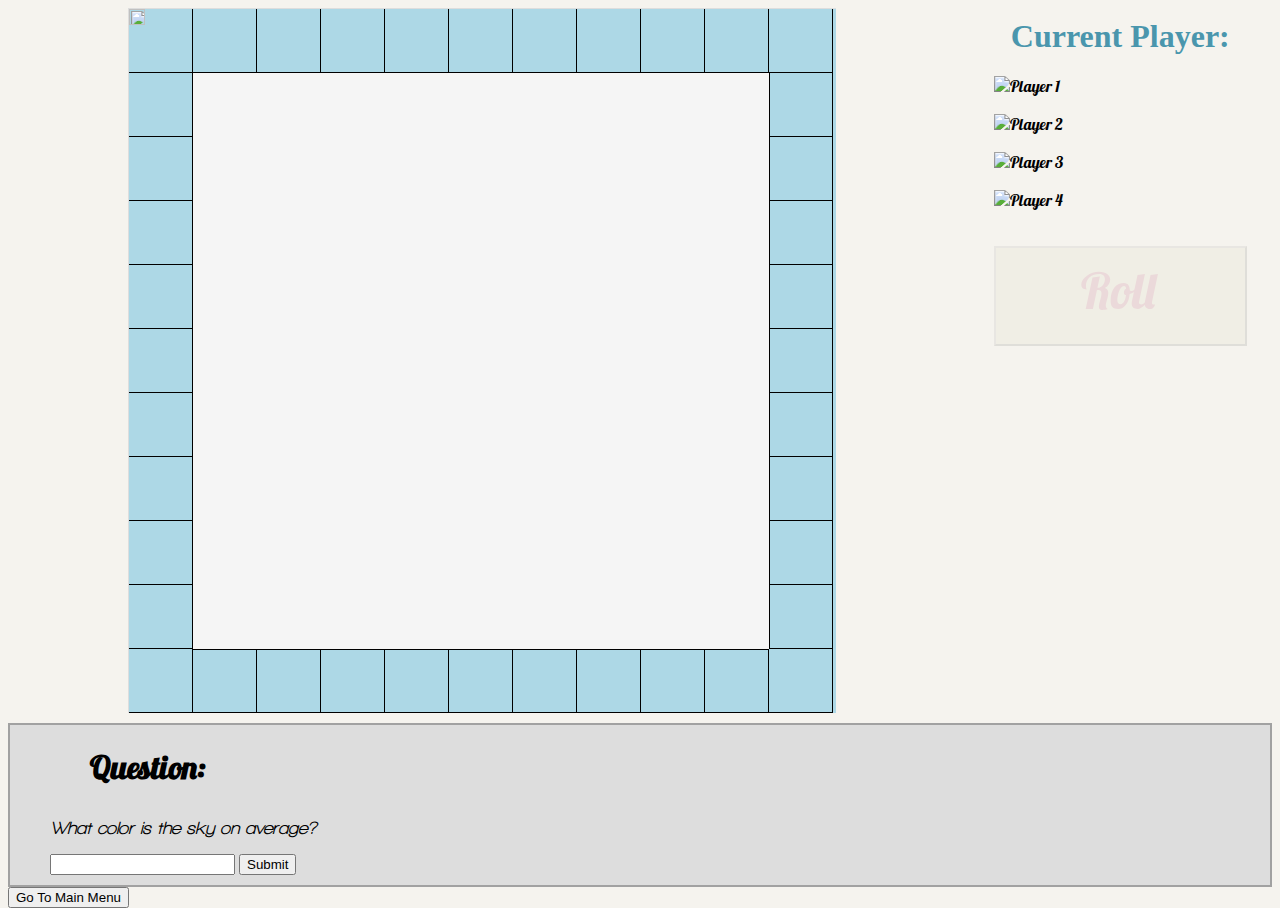
==== Board.html @ b1552538 "Merge remote-tracking branch 'origin/master'" ====
<!DOCTYPE html>
<html>
<link rel="stylesheet" href="main.css">
<script src="http://ajax.googleapis.com/ajax/libs/jquery/1.11.2/jquery.min.js">
    </script>
<script>
    
var mode = "multi";
var currentPlayer = "player1";
var player1Position = 1;
var player2Position = 1;
var player3Position = 1;
var player4Position = 1;

<<<<<<< HEAD
=======
var artsAndLiteratureQuestions = [["What nationality was Chopin?", "polish", 0], ["What's the best known artificial international language? ","esperanto", 0], ["Who lived at 221B, Baker Street, London?","sherlock holmes", 0], ["Who cut Van Gogh's ear?","himself", 0], ["What city did Salvador Dali live in?","figueras", 0], ["Who painted the Mona Lisa?","leonardo da vinci", 0], ["What Spanish artist said he would eat his wife when she died?","salvador dali", 0], ["Who wrote Julius Caesar, Macbeth and Hamlet?","william shakespeare", 0], ["Who wrote Lazarillo de Tormes?","anonymous", 0], ["What did the crocodile swallow in Peter Pan?","alarm clock", 0], ["What city was Lope de Vega born?","madrid", 0], ["What are the first three words of the bible?","in the beginning", 0], ["What did the 7 dwarves do for a job?","mining", 0], ["Who painted the Sistine Chapel?","michelangelo", 0], ["Who wrote La Colmena?","cela", 0], ["How many people went onto Noah's Ark?","8", 0], ["What was the name of Don Quixote's horse?","rocinante", 0], ["Who was Robin Hood's girlfriend?","marian", 0], ["Who wrote the James Bond books?","ian fleming", 0], ["Who wrote Dr. Jekyll and Mr. Hyde?","robert louis stevenson", 0], ["Who said, I think, therefore I am?","descartes", 0], ["Who wrote the Ugly Duckling?","hans christian andersen", 0], ["What coutry was El Greco born in?","greece", 0], ["What's the Hungarian word for pepper?","paprika", 0], ["Which painter did the group Mecano write a song about?","salvador dali", 0], ["Who wrote the Satanic Verses?","salman rushdie", 0], ["What was the first theatre play in Spain?","la celestina", 0], ["What's the most important book in the Muslim religion?","quran", 0]]

var entertainmentQuestions = [ ["In what year was Elvis' first ever concert?","1954", 0], ["Who sang the song My Way?","frank sinatra", 0], ["Who was the main actor in the movie Cocktail?","tom cruise", 0], ["Who was the main actor in Superman 2?","christoper reeve", 0], ["Who did Madonna marry?","sean penn", 0], ["Who sang the song White Christmas","bing crosby", 0], ["What year did Elvis Presley die?","1977", 0], ["What film star who was in 9 weeks is now a boxer?","mickey rourke", 0], ["Who was the director of the film Psycho?","alfred hitchcock", 0], ["In which city is Hollywood?","los angeles", 0], ["Who did John Lennon marry?","yoko ono", 0], ["Who wrote the song Johnny Be Good","chuck berry", 0], ["What was the first film with sound?","the jazz singer", 0], ["How many oscars did Alfred Hitchcock win?","none", 0], ["Which film about Germany won most prizes in 1976?","cabaret", 0], ["What year did the drummer of Def Lepperd lose his arm?","1984", 0]];

var geographyQuestions = [["Where are the Dolomites?","italy", 0], ["What's the capital of Kenya?","nairobi", 0], ["Which is the largest ocean?","pacific", 0], ["What's the capital of Honduras?","tegucigarpa", 0], ["What's the capital of Ethiopia?","addis ababa", 0], ["What's the capital of Ecuador?","quito", 0], ["What's the smallest country in the world?","vatican city", 0], ["What is the capital of Australia?","canberra", 0], ["What's the largest city in India?","bombay", 0], ["How many avenues radiate from the Arc de Triomphe in Paris?","12", 0], ["What's the capital of Denmark?","copenhagen", 0], ["What's the capital of Brazil?","brasilia", 0], ["What's the capital of Brazil?","thames", 0], ["What's the highest mountain in Africa?","kilimanjaro", 0], ["What's the capital of Finland?","helsinki", 0], ["Where is Mulhacen?","granada spain", 0], ["How many states are there in the United States of America?","50", 0], ["Which river passes through Madrid?","manzanares", 0], ["Which German city is famous for the perfume it produces?","cologne", 0], ["What's the capital of Monaco?","monaco", 0], ["Which is Britain's second largest city?","birmingham", 0], ["What is 15 metres high, 8 metres wide and 240 kilometers long?","wall", 0], ["What's the highest mountain in the world?","everest", 0], ["What's the capital of Scotland?","edinburgh", 0], ["Which country has the largest area: Australia, Brazil or India? ","brazil", 0], ["What city are the Luxembourg Gardens located?","paris", 0], ["Which mountains are between Spain and France?","pyrenees", 0], ["Which is the smallest ocean?","arctic", 0]];

var historyQuestions = [["How many wives did Henry the Eighth have?","6",0], ["Where was Franco born?","teruel",0], ["In what year did the first man go into space","1961",0], ["Who was the first man in space?","yuri gagarin",0], ["Where did the first atomic bomb explode for the first time in Japan?","hiroshima",0], ["Who said, Vini, vidi, vici?","julius caesar",0], ["What year did Christopher Columbus go to America?","1492",0], ["Who did Lady Diana Spencer marry?","prince charles",0], ["Who did Prince Rainier of Monaco marry?","grace kelly",0], ["What year did the Spanish Civil War end?","1939",0], ["What year did the First World War start?","1914",0], ["What year did the Second World War end?","1945",0], ["Can Queen Elizabeth the Second vote?","no",0], ["Who was the first president of America?","george washington",0], ["Who did Franco designate as his successor in 1969?","juan carlos",0], ["How many fingers did Ann Boleyn have?","11",0], ["Who was Felipe el Hermoso's wife? ","juana la loca",0], ["Did Neil Armstrong put his left or his right foot on the moon first?","left",0], ["What year did King Juan Carlos get married?","1962",0], ["In what decade was the last execution at the Tower of London?","1940s",0], ["What year did the Americans leave Vietnam?","1973",0], ["Who was the first man on the moon?","neil armstrong",0], ["What religion was Adolf Hitler?","catholic",0], ["Where was Marco Polo's home town?","venice",0], ["Which Italian leader was terribly afraid of the evil eye?","benito mussolini",0], ["How many children has Queen Elizabeth the Second got?","4",0], ["What's the real name of Siddartha Gautama?", "buddha", 0], ["What's the name of the famous big clock in London? ", "big ben", 0], ["In what city was Christopher Columbus born?", "genoa", 0], ["What year did the American Civil War end?", "1865", 0], ["What country gave Florida to the USA in 1891?", "spain", 0], ["Who gave his name to the month of July?", "julius caesar", 0], ["What did the Montgolfier brothers invent?", "balloon", 0], ["What year was President Kennedy killed?", "1963", 0], ["What stopped in London at 3:45 on August 5th, 1975?", "big ben", 0], ["What nationality was Marco Polo?", "italian", 0] ];
    
var sportsQuestions = [["Who won a gold medal for Spain in cycling in the 1992 Olympics?","jose manuel moreno",0], ["Who is the tallest basketball player in the world? ","manute boll",0], ["Who was the first U.S. volleyball player to win three Olympic gold medals?","krach kiraly",0], ["What was the only team to win two World Series in the 1980's?","los angeles dodgers",0], ["What NFL team is known as the ain'ts when on a losing streak?","new orleans saints",0], ["What's an NBA player deemed to be if he's received the Maurice Podoloff Trophy?","most valuable player",0], ["What Washington Capitals goalie earned the nicknames Ace and Net Detective?","jim carey",0], ["What NBA team plays home games in the Alamo dome?","san antonio spurs",0], ["Who graciously switched to number 77 so Phil Esposito's number 7 could be retired in Boston Garden?","raymond bourque",0], ["What company's logo is called the swoosh?","nike",0], ["What Red Sox catcher's erect posture earned him the clubhouse nickname Frankenstein?","carlton fisk",0], ["What sport did Herve Filion top with a record of 14,084 wins?","harness racing",0], ["What team hired the NFL's first professional cheerleading squad, in 1972?","dallas cowboys",0], ["What Native American language was Super Bowl XXX the first to be broadcast in?","navajo",0], ["What nickname do boxing fans call 300-pound Eric Esch, King of the Four-Rounders?","butterbean",0], ["What diet drink was hyped by Coca-Cola for having only only calorie, in 1963?","tab",0], ["What comic actor scored huge sales with his Bad Golf Made Easy instructional videos?","leslie nielson",0], ["What country fielded 1996 Olympic women's teams that won gold in basketball, soccer and softball?","united states of america",0], ["What Grand Slam golf tournament has the most clubhousers sipping mint juleps?","the masters",0], ["Who is the only tennis player to have won each of the four grand slam events at least four times?","steffi graf",0], ["What decade saw names first appear on the backs of NFL jerseys?","1960s",0], ["What position must college footballers play to receive the Davey O'Brien Award?","quarterback",0], ["What disorder did Muhammad Ali develop after years of catching blows?","parkinson's syndrome",0], ["What is  the common term for the ailment lateral humeral epicondylitis?","tennis elbow",0], ["What racing competition became a best-of-nine series in 1995?","the america's cup",0], ["Who was the first athlete to rap at a Pro Bowl musical gala in 1995?","deion sanders",0], ["What woman won five U.S. figure skating titles from 6 to 173, but never an Olympic gold medal?","janet lynn",0], ["Who was the first female jockey to win five races in one day at a New York track?","julie krone",0]];
    
var scienceQuestions = [["What does the female praying mantis do after she's made love?","sexual cannibalism",0], ["how many colors are there in the rainbow","7",0], ["How many legs has a spider got?","8",0], ["What type of elephant has got the biggest ears?","african",0], ["Who invented the electric light bulb?","thomas edison",0], ["Who invented the telephone?","alexander bell",0], ["Which fingernail grows fastest?","middle",0], ["What temperature in Celsius does water boil at?","100",0], ["Who discovered penicillin?","alexander fleming",0], ["What did Joseph Priesley discover in 1774?","oxygen",0], ["Where is the smallest bone in the body?","ear bone",0], ["Which is the only mammal that can't jump?","elephant",0], ["What does the roman numeral C represent?","100",0], ["What's the smallest type of tree in the world?","bonsai",0], ["Who invented television?","john baird",0], ["Which planet is nearest the sun?","mercury",0], ["What's the hardest rock?","diamond",0], ["How much(in kilograms) does a litre of water weigh?","1",0]];
    
$(document).ready(function(){
    determineState();
});
>>>>>>> origin/master

$(document).ready(function() { init() })

function init() {
    $('#overlay').click(function() { closeDialog(); });
    checkboxlimit(document.forms.categorySelection['category'], 2);
    openDialog();
}

function checkboxlimit(checkgroup, limit){
    for (var i=0; i<checkgroup.length; i++){
        checkgroup[i].onclick=function(){
        var checkedcount=0
        for (var i=0; i<checkgroup.length; i++)
            checkedcount+=(checkgroup[i].checked)? 1 : 0
        if (checkedcount>limit){
            alert("You can check a maximum of "+limit+" boxes.")
            this.checked=false
            }
        }
    }
}


function openDialog(element) {
    $('#overlay').css('height', $(document.body).height() + 'px')
    $('#overlay').show()
    $('#dialog').html($(element).html())
    centerMe('#dialog')
    $('#dialog').show();
}

function closeDialog() {
    $('#overlay').hide();
    $('#dialog').hide().html('');
}

function centerMe(element) {
    //pass element name to be centered on screen
    var pWidth = $(window).width();
    var pTop = $(window).scrollTop()
    var eWidth = $(element).width()
    var height = $(element).height()
    $(element).css('top', '130px')
    //$(element).css('top',pTop+100+'px')
    $(element).css('left', parseInt((pWidth / 2) - (eWidth / 2)) + 'px')
}
    
function determineState(){
    var url = document.URL;
    var urlParamaters = [];
    urlParamaters = url.split('?');
    if(urlParamaters[1] == "single")
    {
        mode = "single";  
    }
    else
    {
        mode = "multi";
    }
}
    
function updateBoard(){
    var previousPlayerNumber = parseInt(currentPlayer[6]) - 1;
    if (previousPlayerNumber == 0) previousPlayerNumber = 4;
    var previousPlayer = "player" + previousPlayerNumber + "Icon";
    document.getElementById(previousPlayer).style.width = "20%";
    var player = currentPlayer + "Icon";
    document.getElementById(player).style.width = "40%";
    document.getElementById("questionAnswer").value = "";
}
function movePlayer()
        {
            var position;
            switch(currentPlayer){
                    case "player1":
                                
                                var newPosition = player1Position + rollDice();
                                if(newPosition > 40) newPosition -= 40;
                                player1Position = newPosition;
                                position = "space" + newPosition; 
                                break;
                    case "player2":
                                var newPosition = player2Position + rollDice();
                                if(newPosition > 40) newPosition -= 40;
                                player2Position = newPosition;
                                position = "space" + newPosition; 
                                break;
                    case "player3":
                                var newPosition = player3Position + rollDice();
                                if(newPosition > 40) newPosition -= 40;
                                player3Position = newPosition;
                                position = "space" + newPosition; 
                    break;
                    case "player4": 
                                var newPosition = player4Position + rollDice();
                                if(newPosition > 40) newPosition -= 40;
                                player4Position = newPosition;
                                position = "space" + newPosition; 
                    break;
                    default: break;
            }
                    
            var playerDivs = []
            playerDivs = document.getElementsByClassName(currentPlayer);
            for(var i=0; i < playerDivs.length; i++)
            {
                playerDivs[i].style.display = "none";
            }
            document.getElementById(position).getElementsByClassName(currentPlayer)[0].style.display = "block";
            rollDiceDisabled();
            cyclePlayers();
        }
function cyclePlayers(){
 if(mode == "single")
 {
     
 }
 else if (mode == "multi")
 {
    var playerNumber = currentPlayer[6];
    var number = parseInt(playerNumber);
    switch(number){
        case 1: number += 1; break;
        case 2: number += 1; break;
        case 3: number += 1; break;
        case 4: number = 1; break;
        default: break;
    }
    currentPlayer = "player" + number;
    updateBoard();
 }   
}
    
function getCurrentPlayer(){
    return currentPlayer;
}

    
function rollDiceDisabled(){
     var rollButton = document.getElementById("rollButton");
    rollButton.disabled = true;
    rollButton.style.opacity = .1;
}
    
function rollDiceAvailable() {
    var rollButton = document.getElementById("rollButton");
    rollButton.disabled = false;
    rollButton.style.opacity = 1;
}
    
function answerQuestion() {
        var rightAnswer = "blue";
        var answerSubmitted = document.getElementById("questionAnswer").value;
        if(answerSubmitted == rightAnswer)
            rollDiceAvailable();
    
}
function rollDice(){
       var x = Math.floor((Math.random() * 6) + 1);
        string = "You rolled a " + x;
       document.getElementById("rolledNumber").innerHTML = string;
    return x;
    
}
function nextPlayer() {
    //insert function 
}

function updateQuestion(){
    var newQuestion = "New Question Here"; //Change to cycle through questions
    document.getElementById("Question").innerHTML = newQuestion;
}
    
function setupBoard() {
    closeDialog();
    //NEEDS TO ACTUALLY READ THE VALUES AND SETUP THE BOARD WITH QUESTIONS
}

</script>
<head>
<link rel="stylesheet" href="main.css">
<body bgcolor="#F5F3EE">

<div id="dialog" class="dialog" style="display:none">
    <h1 style="font-family:Lobster; margin-left:10px; color:#4A96AD">QuizDown</h1>
    <p style="margin-left:10px; font-family: Walkway">Please select two topics from below:</p>
    <form id="categorySelection" name="categorySelection">
        <input type="checkbox" name="category" value="Art&Literature">  Arts & Literature<br><br>
        <input type="checkbox" name="category" value="Entertainment">   Entertainment<br><br>
        <input type="checkbox" name="category" value="Geography">   Geography<br><br>
        <input type="checkbox" name="category" value="History">   History<br><br>
        <input type="checkbox" name="category" value="Sports">   Sports<br><br>
        <input type="checkbox" name="category" value="Science">   Science<br><br>
        </form>
    <div class="container" style="display:inline-block; padding-left:10px;width:90%">
    <input type="button" style="width: auto;" value="Create Questions"> 
    <input type="button" style="width: 100px; float: right; background-color: #4A96AD" value="Submit" onClick="setupBoard()">
    
    </div>
    
</div>
<div id="overlay" style="display:none">  
</div>
<div id="content" style="display:none">
</div>


    
    <div id="boardDiv" style="display:block; width: 75%; float: left">
    <ul class="fields">
        <li class="field" id="space1">
        <img class="player1" src="http://i76.photobucket.com/albums/j16/Karan_Khatter/RedGamePiece_zpsaoradxhb.png" style="display:block; height:50%; width:50%; float:left">
        <img class="player2" src="http://i76.photobucket.com/albums/j16/Karan_Khatter/BlueGamePiece_zpspgdxhqxu.png" style="display:none; height:50%; width:50%; float: left">
        <img class="player3" src="http://i76.photobucket.com/albums/j16/Karan_Khatter/YellowGamePiece_zps1jjbjxfj.png" style="display:none; height:50%; width: 50%; float: left">
        <img class="player4" src="http://i76.photobucket.com/albums/j16/Karan_Khatter/GreenGamePiece_zpssfebx0am.png" style="display:none; height:50%; width: 50%; float: left">
        </li>
        <li class="field" id="space2">
           <img class="player1" src="http://i76.photobucket.com/albums/j16/Karan_Khatter/RedGamePiece_zpsaoradxhb.png" style="display:none; height:50%; width:50%; float:left">
        <img class="player2" src="http://i76.photobucket.com/albums/j16/Karan_Khatter/BlueGamePiece_zpspgdxhqxu.png" style="display:none; height:50%; width:50%; float: left">
        <img class="player3" src="http://i76.photobucket.com/albums/j16/Karan_Khatter/YellowGamePiece_zps1jjbjxfj.png" style="display:none; height:50%; width: 50%; float: left">
        <img class="player4" src="http://i76.photobucket.com/albums/j16/Karan_Khatter/GreenGamePiece_zpssfebx0am.png" style="display:none; height:50%; width: 50%; float: left">
        </li>
        <li class="field" id="space3">
           <img class="player1" src="http://i76.photobucket.com/albums/j16/Karan_Khatter/RedGamePiece_zpsaoradxhb.png" style="display:none; height:50%; width:50%; float:left">
        <img class="player2" src="http://i76.photobucket.com/albums/j16/Karan_Khatter/BlueGamePiece_zpspgdxhqxu.png" style="display:none; height:50%; width:50%; float: left">
        <img class="player3" src="http://i76.photobucket.com/albums/j16/Karan_Khatter/YellowGamePiece_zps1jjbjxfj.png" style="display:none; height:50%; width: 50%; float: left">
        <img class="player4" src="http://i76.photobucket.com/albums/j16/Karan_Khatter/GreenGamePiece_zpssfebx0am.png" style="display:none; height:50%; width: 50%; float: left">
        </li>
        <li class="field" id="space4">
           <img class="player1" src="http://i76.photobucket.com/albums/j16/Karan_Khatter/RedGamePiece_zpsaoradxhb.png" style="display:none; height:50%; width:50%; float:left">
        <img class="player2" src="http://i76.photobucket.com/albums/j16/Karan_Khatter/BlueGamePiece_zpspgdxhqxu.png" style="display:none; height:50%; width:50%; float: left">
        <img class="player3" src="http://i76.photobucket.com/albums/j16/Karan_Khatter/YellowGamePiece_zps1jjbjxfj.png" style="display:none; height:50%; width: 50%; float: left">
        <img class="player4" src="http://i76.photobucket.com/albums/j16/Karan_Khatter/GreenGamePiece_zpssfebx0am.png" style="display:none; height:50%; width: 50%; float: left">
        </li>
        <li class="field" id="space5">
           <img class="player1" src="http://i76.photobucket.com/albums/j16/Karan_Khatter/RedGamePiece_zpsaoradxhb.png" style="display:none; height:50%; width:50%; float:left">
        <img class="player2" src="http://i76.photobucket.com/albums/j16/Karan_Khatter/BlueGamePiece_zpspgdxhqxu.png" style="display:none; height:50%; width:50%; float: left">
        <img class="player3" src="http://i76.photobucket.com/albums/j16/Karan_Khatter/YellowGamePiece_zps1jjbjxfj.png" style="display:none; height:50%; width: 50%; float: left">
        <img class="player4" src="http://i76.photobucket.com/albums/j16/Karan_Khatter/GreenGamePiece_zpssfebx0am.png" style="display:none; height:50%; width: 50%; float: left">
        </li>
        <li class="field" id="space6">
             <img class="player1" src="http://i76.photobucket.com/albums/j16/Karan_Khatter/RedGamePiece_zpsaoradxhb.png" style="display:none; height:50%; width:50%; float:left">
        <img class="player2" src="http://i76.photobucket.com/albums/j16/Karan_Khatter/BlueGamePiece_zpspgdxhqxu.png" style="display:none; height:50%; width:50%; float: left">
        <img class="player3" src="http://i76.photobucket.com/albums/j16/Karan_Khatter/YellowGamePiece_zps1jjbjxfj.png" style="display:none; height:50%; width: 50%; float: left">
        <img class="player4" src="http://i76.photobucket.com/albums/j16/Karan_Khatter/GreenGamePiece_zpssfebx0am.png" style="display:none; height:50%; width: 50%; float: left">
        </li>
        <li class="field" id="space7">
           <img class="player1" src="http://i76.photobucket.com/albums/j16/Karan_Khatter/RedGamePiece_zpsaoradxhb.png" style="display:none; height:50%; width:50%; float:left">
        <img class="player2" src="http://i76.photobucket.com/albums/j16/Karan_Khatter/BlueGamePiece_zpspgdxhqxu.png" style="display:none; height:50%; width:50%; float: left">
        <img class="player3" src="http://i76.photobucket.com/albums/j16/Karan_Khatter/YellowGamePiece_zps1jjbjxfj.png" style="display:none; height:50%; width: 50%; float: left">
        <img class="player4" src="http://i76.photobucket.com/albums/j16/Karan_Khatter/GreenGamePiece_zpssfebx0am.png" style="display:none; height:50%; width: 50%; float: left">
        </li>
        <li class="field" id="space8">
           <img class="player1" src="http://i76.photobucket.com/albums/j16/Karan_Khatter/RedGamePiece_zpsaoradxhb.png" style="display:none; height:50%; width:50%; float:left">
        <img class="player2" src="http://i76.photobucket.com/albums/j16/Karan_Khatter/BlueGamePiece_zpspgdxhqxu.png" style="display:none; height:50%; width:50%; float: left">
        <img class="player3" src="http://i76.photobucket.com/albums/j16/Karan_Khatter/YellowGamePiece_zps1jjbjxfj.png" style="display:none; height:50%; width: 50%; float: left">
        <img class="player4" src="http://i76.photobucket.com/albums/j16/Karan_Khatter/GreenGamePiece_zpssfebx0am.png" style="display:none; height:50%; width: 50%; float: left">
        </li>
        <li class="field" id="space9">
           <img class="player1" src="http://i76.photobucket.com/albums/j16/Karan_Khatter/RedGamePiece_zpsaoradxhb.png" style="display:none; height:50%; width:50%; float:left">
        <img class="player2" src="http://i76.photobucket.com/albums/j16/Karan_Khatter/BlueGamePiece_zpspgdxhqxu.png" style="display:none; height:50%; width:50%; float: left">
        <img class="player3" src="http://i76.photobucket.com/albums/j16/Karan_Khatter/YellowGamePiece_zps1jjbjxfj.png" style="display:none; height:50%; width: 50%; float: left">
        <img class="player4" src="http://i76.photobucket.com/albums/j16/Karan_Khatter/GreenGamePiece_zpssfebx0am.png" style="display:none; height:50%; width: 50%; float: left">
        </li>
        <li class="field" id="space10">
           <img class="player1" src="http://i76.photobucket.com/albums/j16/Karan_Khatter/RedGamePiece_zpsaoradxhb.png" style="display:none; height:50%; width:50%; float:left">
        <img class="player2" src="http://i76.photobucket.com/albums/j16/Karan_Khatter/BlueGamePiece_zpspgdxhqxu.png" style="display:none; height:50%; width:50%; float: left">
        <img class="player3" src="http://i76.photobucket.com/albums/j16/Karan_Khatter/YellowGamePiece_zps1jjbjxfj.png" style="display:none; height:50%; width: 50%; float: left">
        <img class="player4" src="http://i76.photobucket.com/albums/j16/Karan_Khatter/GreenGamePiece_zpssfebx0am.png" style="display:none; height:50%; width: 50%; float: left">
        </li>
        <li class="field" id="space11">
           <img class="player1" src="http://i76.photobucket.com/albums/j16/Karan_Khatter/RedGamePiece_zpsaoradxhb.png" style="display:none; height:50%; width:50%; float:left">
        <img class="player2" src="http://i76.photobucket.com/albums/j16/Karan_Khatter/BlueGamePiece_zpspgdxhqxu.png" style="display:none; height:50%; width:50%; float: left">
        <img class="player3" src="http://i76.photobucket.com/albums/j16/Karan_Khatter/YellowGamePiece_zps1jjbjxfj.png" style="display:none; height:50%; width: 50%; float: left">
        <img class="player4" src="http://i76.photobucket.com/albums/j16/Karan_Khatter/GreenGamePiece_zpssfebx0am.png" style="display:none; height:50%; width: 50%; float: left">
        </li>
        <li class="field" id="space40">
           <img class="player1" src="http://i76.photobucket.com/albums/j16/Karan_Khatter/RedGamePiece_zpsaoradxhb.png" style="display:none; height:50%; width:50%; float:left">
        <img class="player2" src="http://i76.photobucket.com/albums/j16/Karan_Khatter/BlueGamePiece_zpspgdxhqxu.png" style="display:none; height:50%; width:50%; float: left">
        <img class="player3" src="http://i76.photobucket.com/albums/j16/Karan_Khatter/YellowGamePiece_zps1jjbjxfj.png" style="display:none; height:50%; width: 50%; float: left">
        <img class="player4" src="http://i76.photobucket.com/albums/j16/Karan_Khatter/GreenGamePiece_zpssfebx0am.png" style="display:none; height:50%; width: 50%; float: left">
        </li>
        <li class="field middle"></li>
        <li class="field middle"></li>
        <li class="field middle"></li>
        <li class="field middle"></li>
        <li class="field middle"></li>
        <li class="field middle"></li>
        <li class="field middle"></li>
        <li class="field middle"></li>
        <li class="field middle"></li>
        <li class="field" id="space12">
           <img class="player1" src="http://i76.photobucket.com/albums/j16/Karan_Khatter/RedGamePiece_zpsaoradxhb.png" style="display:none; height:50%; width:50%; float:left">
        <img class="player2" src="http://i76.photobucket.com/albums/j16/Karan_Khatter/BlueGamePiece_zpspgdxhqxu.png" style="display:none; height:50%; width:50%; float: left">
        <img class="player3" src="http://i76.photobucket.com/albums/j16/Karan_Khatter/YellowGamePiece_zps1jjbjxfj.png" style="display:none; height:50%; width: 50%; float: left">
        <img class="player4" src="http://i76.photobucket.com/albums/j16/Karan_Khatter/GreenGamePiece_zpssfebx0am.png" style="display:none; height:50%; width: 50%; float: left">
        </li>
        <li class="field" id="space39">
           <img class="player1" src="http://i76.photobucket.com/albums/j16/Karan_Khatter/RedGamePiece_zpsaoradxhb.png" style="display:none; height:50%; width:50%; float:left">
        <img class="player2" src="http://i76.photobucket.com/albums/j16/Karan_Khatter/BlueGamePiece_zpspgdxhqxu.png" style="display:none; height:50%; width:50%; float: left">
        <img class="player3" src="http://i76.photobucket.com/albums/j16/Karan_Khatter/YellowGamePiece_zps1jjbjxfj.png" style="display:none; height:50%; width: 50%; float: left">
        <img class="player4" src="http://i76.photobucket.com/albums/j16/Karan_Khatter/GreenGamePiece_zpssfebx0am.png" style="display:none; height:50%; width: 50%; float: left">
        </li>
        <li class="field middle"></li>
        <li class="field middle"></li>
        <li class="field middle"></li>
        <li class="field middle"></li>
        <li class="field middle"></li>
        <li class="field middle"></li>
        <li class="field middle"></li>
        <li class="field middle"></li>
        <li class="field middle"></li>
        <li class="field" id="space13">
           <img class="player1" src="http://i76.photobucket.com/albums/j16/Karan_Khatter/RedGamePiece_zpsaoradxhb.png" style="display:none; height:50%; width:50%; float:left">
        <img class="player2" src="http://i76.photobucket.com/albums/j16/Karan_Khatter/BlueGamePiece_zpspgdxhqxu.png" style="display:none; height:50%; width:50%; float: left">
        <img class="player3" src="http://i76.photobucket.com/albums/j16/Karan_Khatter/YellowGamePiece_zps1jjbjxfj.png" style="display:none; height:50%; width: 50%; float: left">
        <img class="player4" src="http://i76.photobucket.com/albums/j16/Karan_Khatter/GreenGamePiece_zpssfebx0am.png" style="display:none; height:50%; width: 50%; float: left">
        </li>
        <li class="field" id="space38">
           <img class="player1" src="http://i76.photobucket.com/albums/j16/Karan_Khatter/RedGamePiece_zpsaoradxhb.png" style="display:none; height:50%; width:50%; float:left">
        <img class="player2" src="http://i76.photobucket.com/albums/j16/Karan_Khatter/BlueGamePiece_zpspgdxhqxu.png" style="display:none; height:50%; width:50%; float: left">
        <img class="player3" src="http://i76.photobucket.com/albums/j16/Karan_Khatter/YellowGamePiece_zps1jjbjxfj.png" style="display:none; height:50%; width: 50%; float: left">
        <img class="player4" src="http://i76.photobucket.com/albums/j16/Karan_Khatter/GreenGamePiece_zpssfebx0am.png" style="display:none; height:50%; width: 50%; float: left">
        </li>
        <li class="field middle"></li>
        <li class="field middle"></li>
        <li class="field middle"></li>
        <li class="field middle"></li>
        <li class="field middle"></li>
        <li class="field middle"></li>
        <li class="field middle"></li>
        <li class="field middle"></li>
        <li class="field middle"></li>
        <li class="field" id="space14">
           <img class="player1" src="http://i76.photobucket.com/albums/j16/Karan_Khatter/RedGamePiece_zpsaoradxhb.png" style="display:none; height:50%; width:50%; float:left">
        <img class="player2" src="http://i76.photobucket.com/albums/j16/Karan_Khatter/BlueGamePiece_zpspgdxhqxu.png" style="display:none; height:50%; width:50%; float: left">
        <img class="player3" src="http://i76.photobucket.com/albums/j16/Karan_Khatter/YellowGamePiece_zps1jjbjxfj.png" style="display:none; height:50%; width: 50%; float: left">
        <img class="player4" src="http://i76.photobucket.com/albums/j16/Karan_Khatter/GreenGamePiece_zpssfebx0am.png" style="display:none; height:50%; width: 50%; float: left">
        </li>
        <li class="field" id="space37">
           <img class="player1" src="http://i76.photobucket.com/albums/j16/Karan_Khatter/RedGamePiece_zpsaoradxhb.png" style="display:none; height:50%; width:50%; float:left">
        <img class="player2" src="http://i76.photobucket.com/albums/j16/Karan_Khatter/BlueGamePiece_zpspgdxhqxu.png" style="display:none; height:50%; width:50%; float: left">
        <img class="player3" src="http://i76.photobucket.com/albums/j16/Karan_Khatter/YellowGamePiece_zps1jjbjxfj.png" style="display:none; height:50%; width: 50%; float: left">
        <img class="player4" src="http://i76.photobucket.com/albums/j16/Karan_Khatter/GreenGamePiece_zpssfebx0am.png" style="display:none; height:50%; width: 50%; float: left">
        </li>
        <li class="field middle"></li>
        <li class="field middle"></li>
        <li class="field middle"></li>
        <li class="field middle"></li>
        <li class="field middle"></li>
        <li class="field middle"></li>
        <li class="field middle"></li>
        <li class="field middle"></li>
        <li class="field middle"></li>
        <li class="field" id="space15">
           <img class="player1" src="http://i76.photobucket.com/albums/j16/Karan_Khatter/RedGamePiece_zpsaoradxhb.png" style="display:none; height:50%; width:50%; float:left">
        <img class="player2" src="http://i76.photobucket.com/albums/j16/Karan_Khatter/BlueGamePiece_zpspgdxhqxu.png" style="display:none; height:50%; width:50%; float: left">
        <img class="player3" src="http://i76.photobucket.com/albums/j16/Karan_Khatter/YellowGamePiece_zps1jjbjxfj.png" style="display:none; height:50%; width: 50%; float: left">
        <img class="player4" src="http://i76.photobucket.com/albums/j16/Karan_Khatter/GreenGamePiece_zpssfebx0am.png" style="display:none; height:50%; width: 50%; float: left">
        </li>
        <li class="field" id="space36">
           <img class="player1" src="http://i76.photobucket.com/albums/j16/Karan_Khatter/RedGamePiece_zpsaoradxhb.png" style="display:none; height:50%; width:50%; float:left">
        <img class="player2" src="http://i76.photobucket.com/albums/j16/Karan_Khatter/BlueGamePiece_zpspgdxhqxu.png" style="display:none; height:50%; width:50%; float: left">
        <img class="player3" src="http://i76.photobucket.com/albums/j16/Karan_Khatter/YellowGamePiece_zps1jjbjxfj.png" style="display:none; height:50%; width: 50%; float: left">
        <img class="player4" src="http://i76.photobucket.com/albums/j16/Karan_Khatter/GreenGamePiece_zpssfebx0am.png" style="display:none; height:50%; width: 50%; float: left">
        </li>
        <li class="field middle"></li>
        <li class="field middle"></li>
        <li class="field middle"></li>
        <li class="field middle"></li>
        <li class="field middle"></li>
        <li class="field middle"></li>
        <li class="field middle"></li>
        <li class="field middle"></li>
        <li class="field middle"></li>
        <li class="field" id="space16">
           <img class="player1" src="http://i76.photobucket.com/albums/j16/Karan_Khatter/RedGamePiece_zpsaoradxhb.png" style="display:none; height:50%; width:50%; float:left">
        <img class="player2" src="http://i76.photobucket.com/albums/j16/Karan_Khatter/BlueGamePiece_zpspgdxhqxu.png" style="display:none; height:50%; width:50%; float: left">
        <img class="player3" src="http://i76.photobucket.com/albums/j16/Karan_Khatter/YellowGamePiece_zps1jjbjxfj.png" style="display:none; height:50%; width: 50%; float: left">
        <img class="player4" src="http://i76.photobucket.com/albums/j16/Karan_Khatter/GreenGamePiece_zpssfebx0am.png" style="display:none; height:50%; width: 50%; float: left">
        </li>
        <li class="field" id="space35">
           <img class="player1" src="http://i76.photobucket.com/albums/j16/Karan_Khatter/RedGamePiece_zpsaoradxhb.png" style="display:none; height:50%; width:50%; float:left">
        <img class="player2" src="http://i76.photobucket.com/albums/j16/Karan_Khatter/BlueGamePiece_zpspgdxhqxu.png" style="display:none; height:50%; width:50%; float: left">
        <img class="player3" src="http://i76.photobucket.com/albums/j16/Karan_Khatter/YellowGamePiece_zps1jjbjxfj.png" style="display:none; height:50%; width: 50%; float: left">
        <img class="player4" src="http://i76.photobucket.com/albums/j16/Karan_Khatter/GreenGamePiece_zpssfebx0am.png" style="display:none; height:50%; width: 50%; float: left">
        </li>
        <li class="field middle"></li>
        <li class="field middle"></li>
        <li class="field middle"></li>
        <li class="field middle"></li>
        <li class="field middle"></li>
        <li class="field middle"></li>
        <li class="field middle"></li>
        <li class="field middle"></li>
        <li class="field middle"></li>
        <li class="field" id="space17">
           <img class="player1" src="http://i76.photobucket.com/albums/j16/Karan_Khatter/RedGamePiece_zpsaoradxhb.png" style="display:none; height:50%; width:50%; float:left">
        <img class="player2" src="http://i76.photobucket.com/albums/j16/Karan_Khatter/BlueGamePiece_zpspgdxhqxu.png" style="display:none; height:50%; width:50%; float: left">
        <img class="player3" src="http://i76.photobucket.com/albums/j16/Karan_Khatter/YellowGamePiece_zps1jjbjxfj.png" style="display:none; height:50%; width: 50%; float: left">
        <img class="player4" src="http://i76.photobucket.com/albums/j16/Karan_Khatter/GreenGamePiece_zpssfebx0am.png" style="display:none; height:50%; width: 50%; float: left">
        </li>
        <li class="field" id="space34">
           <img class="player1" src="http://i76.photobucket.com/albums/j16/Karan_Khatter/RedGamePiece_zpsaoradxhb.png" style="display:none; height:50%; width:50%; float:left">
        <img class="player2" src="http://i76.photobucket.com/albums/j16/Karan_Khatter/BlueGamePiece_zpspgdxhqxu.png" style="display:none; height:50%; width:50%; float: left">
        <img class="player3" src="http://i76.photobucket.com/albums/j16/Karan_Khatter/YellowGamePiece_zps1jjbjxfj.png" style="display:none; height:50%; width: 50%; float: left">
        <img class="player4" src="http://i76.photobucket.com/albums/j16/Karan_Khatter/GreenGamePiece_zpssfebx0am.png" style="display:none; height:50%; width: 50%; float: left">
        </li>
        <li class="field middle"></li>
        <li class="field middle"></li>
        <li class="field middle"></li>
        <li class="field middle"></li>
        <li class="field middle"></li>
        <li class="field middle"></li>
        <li class="field middle"></li>
        <li class="field middle"></li>
        <li class="field middle"></li>
        <li class="field" id="space18">
           <img class="player1" src="http://i76.photobucket.com/albums/j16/Karan_Khatter/RedGamePiece_zpsaoradxhb.png" style="display:none; height:50%; width:50%; float:left">
        <img class="player2" src="http://i76.photobucket.com/albums/j16/Karan_Khatter/BlueGamePiece_zpspgdxhqxu.png" style="display:none; height:50%; width:50%; float: left">
        <img class="player3" src="http://i76.photobucket.com/albums/j16/Karan_Khatter/YellowGamePiece_zps1jjbjxfj.png" style="display:none; height:50%; width: 50%; float: left">
        <img class="player4" src="http://i76.photobucket.com/albums/j16/Karan_Khatter/GreenGamePiece_zpssfebx0am.png" style="display:none; height:50%; width: 50%; float: left">
        </li>
        <li class="field" id="space33">
           <img class="player1" src="http://i76.photobucket.com/albums/j16/Karan_Khatter/RedGamePiece_zpsaoradxhb.png" style="display:none; height:50%; width:50%; float:left">
        <img class="player2" src="http://i76.photobucket.com/albums/j16/Karan_Khatter/BlueGamePiece_zpspgdxhqxu.png" style="display:none; height:50%; width:50%; float: left">
        <img class="player3" src="http://i76.photobucket.com/albums/j16/Karan_Khatter/YellowGamePiece_zps1jjbjxfj.png" style="display:none; height:50%; width: 50%; float: left">
        <img class="player4" src="http://i76.photobucket.com/albums/j16/Karan_Khatter/GreenGamePiece_zpssfebx0am.png" style="display:none; height:50%; width: 50%; float: left">
        </li>
        <li class="field middle"></li>
        <li class="field middle"></li>
        <li class="field middle"></li>
        <li class="field middle"></li>
        <li class="field middle"></li>
        <li class="field middle"></li>
        <li class="field middle"></li>
        <li class="field middle"></li>
        <li class="field middle"></li>
        <li class="field" id="space19">
           <img class="player1" src="http://i76.photobucket.com/albums/j16/Karan_Khatter/RedGamePiece_zpsaoradxhb.png" style="display:none; height:50%; width:50%; float:left">
        <img class="player2" src="http://i76.photobucket.com/albums/j16/Karan_Khatter/BlueGamePiece_zpspgdxhqxu.png" style="display:none; height:50%; width:50%; float: left">
        <img class="player3" src="http://i76.photobucket.com/albums/j16/Karan_Khatter/YellowGamePiece_zps1jjbjxfj.png" style="display:none; height:50%; width: 50%; float: left">
        <img class="player4" src="http://i76.photobucket.com/albums/j16/Karan_Khatter/GreenGamePiece_zpssfebx0am.png" style="display:none; height:50%; width: 50%; float: left">
        </li>
        <li class="field" id="space32">
           <img class="player1" src="http://i76.photobucket.com/albums/j16/Karan_Khatter/RedGamePiece_zpsaoradxhb.png" style="display:none; height:50%; width:50%; float:left">
        <img class="player2" src="http://i76.photobucket.com/albums/j16/Karan_Khatter/BlueGamePiece_zpspgdxhqxu.png" style="display:none; height:50%; width:50%; float: left">
        <img class="player3" src="http://i76.photobucket.com/albums/j16/Karan_Khatter/YellowGamePiece_zps1jjbjxfj.png" style="display:none; height:50%; width: 50%; float: left">
        <img class="player4" src="http://i76.photobucket.com/albums/j16/Karan_Khatter/GreenGamePiece_zpssfebx0am.png" style="display:none; height:50%; width: 50%; float: left">
        </li>
        <li class="field middle"></li>
        <li class="field middle"></li>
        <li class="field middle"></li>
        <li class="field middle"></li>
        <li class="field middle"></li>
        <li class="field middle"></li>
        <li class="field middle"></li>
        <li class="field middle"></li>
        <li class="field middle"></li>
        <li class="field" id="space20">
           <img class="player1" src="http://i76.photobucket.com/albums/j16/Karan_Khatter/RedGamePiece_zpsaoradxhb.png" style="display:none; height:50%; width:50%; float:left">
        <img class="player2" src="http://i76.photobucket.com/albums/j16/Karan_Khatter/BlueGamePiece_zpspgdxhqxu.png" style="display:none; height:50%; width:50%; float: left">
        <img class="player3" src="http://i76.photobucket.com/albums/j16/Karan_Khatter/YellowGamePiece_zps1jjbjxfj.png" style="display:none; height:50%; width: 50%; float: left">
        <img class="player4" src="http://i76.photobucket.com/albums/j16/Karan_Khatter/GreenGamePiece_zpssfebx0am.png" style="display:none; height:50%; width: 50%; float: left">
        </li>
        <li class="field" id="space31">
           <img class="player1" src="http://i76.photobucket.com/albums/j16/Karan_Khatter/RedGamePiece_zpsaoradxhb.png" style="display:none; height:50%; width:50%; float:left">
        <img class="player2" src="http://i76.photobucket.com/albums/j16/Karan_Khatter/BlueGamePiece_zpspgdxhqxu.png" style="display:none; height:50%; width:50%; float: left">
        <img class="player3" src="http://i76.photobucket.com/albums/j16/Karan_Khatter/YellowGamePiece_zps1jjbjxfj.png" style="display:none; height:50%; width: 50%; float: left">
        <img class="player4" src="http://i76.photobucket.com/albums/j16/Karan_Khatter/GreenGamePiece_zpssfebx0am.png" style="display:none; height:50%; width: 50%; float: left">
        </li>
        <li class="field" id="space30">
           <img class="player1" src="http://i76.photobucket.com/albums/j16/Karan_Khatter/RedGamePiece_zpsaoradxhb.png" style="display:none; height:50%; width:50%; float:left">
        <img class="player2" src="http://i76.photobucket.com/albums/j16/Karan_Khatter/BlueGamePiece_zpspgdxhqxu.png" style="display:none; height:50%; width:50%; float: left">
        <img class="player3" src="http://i76.photobucket.com/albums/j16/Karan_Khatter/YellowGamePiece_zps1jjbjxfj.png" style="display:none; height:50%; width: 50%; float: left">
        <img class="player4" src="http://i76.photobucket.com/albums/j16/Karan_Khatter/GreenGamePiece_zpssfebx0am.png" style="display:none; height:50%; width: 50%; float: left">
        </li>
        <li class="field" id="space29">
           <img class="player1" src="http://i76.photobucket.com/albums/j16/Karan_Khatter/RedGamePiece_zpsaoradxhb.png" style="display:none; height:50%; width:50%; float:left">
        <img class="player2" src="http://i76.photobucket.com/albums/j16/Karan_Khatter/BlueGamePiece_zpspgdxhqxu.png" style="display:none; height:50%; width:50%; float: left">
        <img class="player3" src="http://i76.photobucket.com/albums/j16/Karan_Khatter/YellowGamePiece_zps1jjbjxfj.png" style="display:none; height:50%; width: 50%; float: left">
        <img class="player4" src="http://i76.photobucket.com/albums/j16/Karan_Khatter/GreenGamePiece_zpssfebx0am.png" style="display:none; height:50%; width: 50%; float: left">
        </li>
        <li class="field" id="space28">
           <img class="player1" src="http://i76.photobucket.com/albums/j16/Karan_Khatter/RedGamePiece_zpsaoradxhb.png" style="display:none; height:50%; width:50%; float:left">
        <img class="player2" src="http://i76.photobucket.com/albums/j16/Karan_Khatter/BlueGamePiece_zpspgdxhqxu.png" style="display:none; height:50%; width:50%; float: left">
        <img class="player3" src="http://i76.photobucket.com/albums/j16/Karan_Khatter/YellowGamePiece_zps1jjbjxfj.png" style="display:none; height:50%; width: 50%; float: left">
        <img class="player4" src="http://i76.photobucket.com/albums/j16/Karan_Khatter/GreenGamePiece_zpssfebx0am.png" style="display:none; height:50%; width: 50%; float: left">
        </li>
        <li class="field" id="space27">
           <img class="player1" src="http://i76.photobucket.com/albums/j16/Karan_Khatter/RedGamePiece_zpsaoradxhb.png" style="display:none; height:50%; width:50%; float:left">
        <img class="player2" src="http://i76.photobucket.com/albums/j16/Karan_Khatter/BlueGamePiece_zpspgdxhqxu.png" style="display:none; height:50%; width:50%; float: left">
        <img class="player3" src="http://i76.photobucket.com/albums/j16/Karan_Khatter/YellowGamePiece_zps1jjbjxfj.png" style="display:none; height:50%; width: 50%; float: left">
        <img class="player4" src="http://i76.photobucket.com/albums/j16/Karan_Khatter/GreenGamePiece_zpssfebx0am.png" style="display:none; height:50%; width: 50%; float: left">
        </li>
        <li class="field" id="space26">
           <img class="player1" src="http://i76.photobucket.com/albums/j16/Karan_Khatter/RedGamePiece_zpsaoradxhb.png" style="display:none; height:50%; width:50%; float:left">
        <img class="player2" src="http://i76.photobucket.com/albums/j16/Karan_Khatter/BlueGamePiece_zpspgdxhqxu.png" style="display:none; height:50%; width:50%; float: left">
        <img class="player3" src="http://i76.photobucket.com/albums/j16/Karan_Khatter/YellowGamePiece_zps1jjbjxfj.png" style="display:none; height:50%; width: 50%; float: left">
        <img class="player4" src="http://i76.photobucket.com/albums/j16/Karan_Khatter/GreenGamePiece_zpssfebx0am.png" style="display:none; height:50%; width: 50%; float: left">
        </li>
        <li class="field" id="space25">
           <img class="player1" src="http://i76.photobucket.com/albums/j16/Karan_Khatter/RedGamePiece_zpsaoradxhb.png" style="display:none; height:50%; width:50%; float:left">
        <img class="player2" src="http://i76.photobucket.com/albums/j16/Karan_Khatter/BlueGamePiece_zpspgdxhqxu.png" style="display:none; height:50%; width:50%; float: left">
        <img class="player3" src="http://i76.photobucket.com/albums/j16/Karan_Khatter/YellowGamePiece_zps1jjbjxfj.png" style="display:none; height:50%; width: 50%; float: left">
        <img class="player4" src="http://i76.photobucket.com/albums/j16/Karan_Khatter/GreenGamePiece_zpssfebx0am.png" style="display:none; height:50%; width: 50%; float: left">
        </li>
        <li class="field" id="space24">
           <img class="player1" src="http://i76.photobucket.com/albums/j16/Karan_Khatter/RedGamePiece_zpsaoradxhb.png" style="display:none; height:50%; width:50%; float:left">
        <img class="player2" src="http://i76.photobucket.com/albums/j16/Karan_Khatter/BlueGamePiece_zpspgdxhqxu.png" style="display:none; height:50%; width:50%; float: left">
        <img class="player3" src="http://i76.photobucket.com/albums/j16/Karan_Khatter/YellowGamePiece_zps1jjbjxfj.png" style="display:none; height:50%; width: 50%; float: left">
        <img class="player4" src="http://i76.photobucket.com/albums/j16/Karan_Khatter/GreenGamePiece_zpssfebx0am.png" style="display:none; height:50%; width: 50%; float: left">
        </li>
        <li class="field" id="space23">
           <img class="player1" src="http://i76.photobucket.com/albums/j16/Karan_Khatter/RedGamePiece_zpsaoradxhb.png" style="display:none; height:50%; width:50%; float:left">
        <img class="player2" src="http://i76.photobucket.com/albums/j16/Karan_Khatter/BlueGamePiece_zpspgdxhqxu.png" style="display:none; height:50%; width:50%; float: left">
        <img class="player3" src="http://i76.photobucket.com/albums/j16/Karan_Khatter/YellowGamePiece_zps1jjbjxfj.png" style="display:none; height:50%; width: 50%; float: left">
        <img class="player4" src="http://i76.photobucket.com/albums/j16/Karan_Khatter/GreenGamePiece_zpssfebx0am.png" style="display:none; height:50%; width: 50%; float: left">
        </li>
        <li class="field" id="space22">
           <img class="player1" src="http://i76.photobucket.com/albums/j16/Karan_Khatter/RedGamePiece_zpsaoradxhb.png" style="display:none; height:50%; width:50%; float:left">
        <img class="player2" src="http://i76.photobucket.com/albums/j16/Karan_Khatter/BlueGamePiece_zpspgdxhqxu.png" style="display:none; height:50%; width:50%; float: left">
        <img class="player3" src="http://i76.photobucket.com/albums/j16/Karan_Khatter/YellowGamePiece_zps1jjbjxfj.png" style="display:none; height:50%; width: 50%; float: left">
        <img class="player4" src="http://i76.photobucket.com/albums/j16/Karan_Khatter/GreenGamePiece_zpssfebx0am.png" style="display:none; height:50%; width: 50%; float: left">
        </li>
        <li class="field" id="space21">
           <img class="player1" src="http://i76.photobucket.com/albums/j16/Karan_Khatter/RedGamePiece_zpsaoradxhb.png" style="display:none; height:50%; width:50%; float:left">
        <img class="player2" src="http://i76.photobucket.com/albums/j16/Karan_Khatter/BlueGamePiece_zpspgdxhqxu.png" style="display:none; height:50%; width:50%; float: left">
        <img class="player3" src="http://i76.photobucket.com/albums/j16/Karan_Khatter/YellowGamePiece_zps1jjbjxfj.png" style="display:none; height:50%; width: 50%; float: left">
        <img class="player4" src="http://i76.photobucket.com/albums/j16/Karan_Khatter/GreenGamePiece_zpssfebx0am.png" style="display:none; height:50%; width: 50%; float: left">
        </li>
    </ul>
    </div>
    <div style="float:left; width: 20%; margin-left: 3%;">
        <h1 style="margin-top:10px; text-align: center; color: #4A96AD">Current Player:</h1>
    <div id="container" style="width:250px">
        <div id="player1Section" style="display:block">
        <img id="player1Icon" src="http://icons.iconarchive.com/icons/martin-berube/flat-animal/256/octopus-icon.png" style="width:40%"><t style="font-family:Lobster">Player 1</t></div><br>
        <div id="player2Section" style="display:block">
        <img id="player2Icon" src="http://icons.iconarchive.com/icons/martin-berube/flat-animal/256/turtle-icon.png" style="width:20%"><t style="font-family:Lobster">Player 2</t></div><br>
        <div id="player3Section" style="display:block">
        <img id="player3Icon" src="http://icons.iconarchive.com/icons/martin-berube/flat-animal/256/crab-icon.png" style="width:20%"><t style="font-family:Lobster">Player 3</t></div><br>
        <div id="player4Section" style="display:block">
        <img id="player4Icon" src="http://icons.iconarchive.com/icons/martin-berube/flat-animal/256/dolphin-icon.png" style="width:20%"><t style="font-family:Lobster">Player 4</t></div> <br> <br>
        </div>
        <input id="rollButton" type="button" style="width:100%; height: 100px; font-size:50px; font-family: Lobster; color: #990033;background-color: #CCCC99;border-color: gray;border-width: 2px; opacity: .1; disabled: True" value="Roll" onClick="movePlayer()">
   <p id="rolledNumber" style="font-size:Large; font-family: Lobster"></p>
    </div>
    
    <div class="question" id="quizQuestion" style="width:100%; float: left">
        <h1 class="question">Question:</h1>
            <p><i id="Question" class="questionText">What color is the sky on average?</i></p> 
            <input type="text" id="questionAnswer">
            <input type="button" name="Submit" style="width:auto" value="Submit" onClick="answerQuestion()">
    </div>
    <br>
    <input type="button" name="MainMenu" onClick="window.location.href = 'Index.html'" style="width:auto; float:left" value="Go To Main Menu">
    </body>
</head>
</html>
---- main.css ----
@font-face {
    font-family: 'Lobster';
    src: url('Lobster.otf') format("opentype");
    font-weight: normal;
    font-style: normal;
}

@font-face {
    font-family: 'Seaside';
    src: url('SEASRN__.ttf') format("truetype");
    font-weight: normal;
    font-style: normal;
}

@font-face {
    font-family: 'Walkway';
    src: url('Walkway.ttf') format("truetype");
    font-weight: normal;
    font-style: normal;
}


* {
    -webkit-box-sizing: border-box;
    -moz-box-sizing: border-box;
    box-sizing: border-box;
}

.fields {
    position: relative;
    width: 44.2em;
    border-top: 1px solid #ddd;
    border-left: 1px solid #ddd;
    overflow: hidden;
    margin: 0;
    padding: 0;
    list-style: none;
    background-color: LightBlue;
    margin-left: auto;
    margin-right:auto;
}

.field {
    width: 4em;
    height: 4em;
    border-right: 1px solid #ddd;
    border-bottom: 1px solid #ddd;
    border-bottom-color: black;
    border-right-color: black;
    float: left;
    margin: 0;
}

/* Decoration */

.field:nth-child(11n+22) {
    border-left: 1px solid #ddd;
    border-left-color: black;
}

.field:nth-last-child(-n+10) {
    border-top: 1px solid #ddd;
    border-top-color: black;
}

.field:last-child {
    border-top: 0;
    border-left: 0;
    border-left-color: black;
    border-top-color: black;
}

.field.middle {
    background-color: whitesmoke;
    border-right: 0;
    border-bottom: 0;
}

.question{
    border: 2px solid #a1a1a1;
    padding: 10px 40px; 
    background: #dddddd;
    margin-top: 10px;
}

h1.title{
 font-family: Lobster;
 font-size: 100px;
 color: #7598b4;
text-align: center;
}

h1.question{
    font-family: Lobster;
    border: none;
    text-align: left;
}

i.questionText{
 font-size: large;
    font-family: Walkway;
}
h2.playerName{
    text-align: center;
    text-decoration: underline;
    font-size: 50px;
    color: #4A96AD;
}

html, body {
    height:100%
}


#overlay { 
    position:absolute;
    z-index:10;
    width:100%;
    height:100%;
    top:0;
    left:0;
    background-color:LightGray;
    filter:alpha(opacity=2);
    -moz-opacity:1;
    opacity:.9;
    cursor:pointer;
    

} 

.dialog {
    position:absolute;
    border:1px solid Gray;
    width:300px;
    height:400px;
    background-color:#ffffff;
    z-index:12;
    margin-left:10px;
    border-radius: 25px;
}
---- main.css ----
@font-face {
    font-family: 'Lobster';
    src: url('Lobster.otf') format("opentype");
    font-weight: normal;
    font-style: normal;
}

@font-face {
    font-family: 'Seaside';
    src: url('SEASRN__.ttf') format("truetype");
    font-weight: normal;
    font-style: normal;
}

@font-face {
    font-family: 'Walkway';
    src: url('Walkway.ttf') format("truetype");
    font-weight: normal;
    font-style: normal;
}


* {
    -webkit-box-sizing: border-box;
    -moz-box-sizing: border-box;
    box-sizing: border-box;
}

.fields {
    position: relative;
    width: 44.2em;
    border-top: 1px solid #ddd;
    border-left: 1px solid #ddd;
    overflow: hidden;
    margin: 0;
    padding: 0;
    list-style: none;
    background-color: LightBlue;
    margin-left: auto;
    margin-right:auto;
}

.field {
    width: 4em;
    height: 4em;
    border-right: 1px solid #ddd;
    border-bottom: 1px solid #ddd;
    border-bottom-color: black;
    border-right-color: black;
    float: left;
    margin: 0;
}

/* Decoration */

.field:nth-child(11n+22) {
    border-left: 1px solid #ddd;
    border-left-color: black;
}

.field:nth-last-child(-n+10) {
    border-top: 1px solid #ddd;
    border-top-color: black;
}

.field:last-child {
    border-top: 0;
    border-left: 0;
    border-left-color: black;
    border-top-color: black;
}

.field.middle {
    background-color: whitesmoke;
    border-right: 0;
    border-bottom: 0;
}

.question{
    border: 2px solid #a1a1a1;
    padding: 10px 40px; 
    background: #dddddd;
    margin-top: 10px;
}

h1.title{
 font-family: Lobster;
 font-size: 100px;
 color: #7598b4;
text-align: center;
}

h1.question{
    font-family: Lobster;
    border: none;
    text-align: left;
}

i.questionText{
 font-size: large;
    font-family: Walkway;
}
h2.playerName{
    text-align: center;
    text-decoration: underline;
    font-size: 50px;
    color: #4A96AD;
}

html, body {
    height:100%
}


#overlay { 
    position:absolute;
    z-index:10;
    width:100%;
    height:100%;
    top:0;
    left:0;
    background-color:LightGray;
    filter:alpha(opacity=2);
    -moz-opacity:1;
    opacity:.9;
    cursor:pointer;
    

} 

.dialog {
    position:absolute;
    border:1px solid Gray;
    width:300px;
    height:400px;
    background-color:#ffffff;
    z-index:12;
    margin-left:10px;
    border-radius: 25px;
}
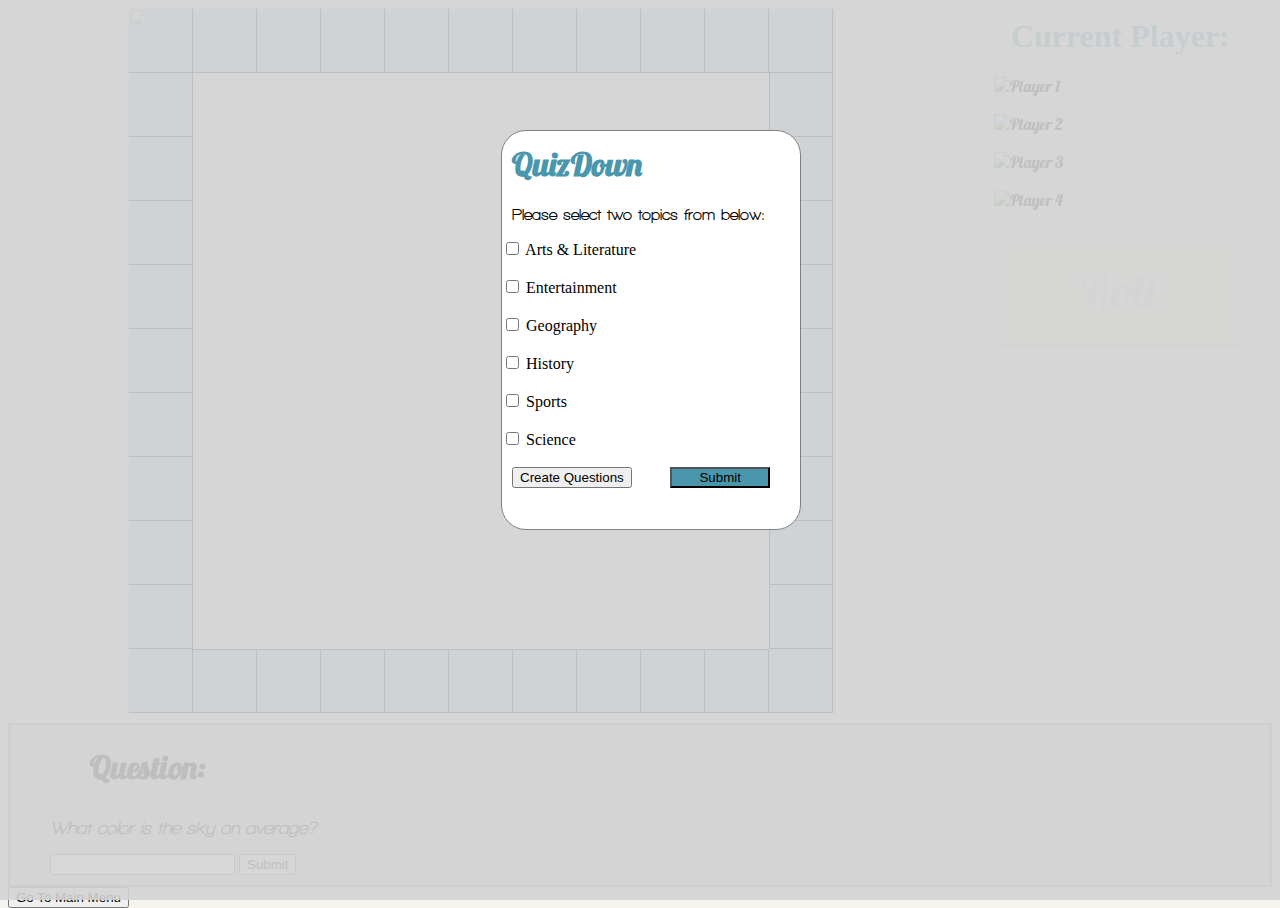
==== commit 63af64f0: "Integrated Questions" ====
--- a/Board.html
+++ b/Board.html
@@ -12,8 +12,6 @@
 var player3Position = 1;
 var player4Position = 1;
 
-<<<<<<< HEAD
-=======
 var artsAndLiteratureQuestions = [["What nationality was Chopin?", "polish", 0], ["What's the best known artificial international language? ","esperanto", 0], ["Who lived at 221B, Baker Street, London?","sherlock holmes", 0], ["Who cut Van Gogh's ear?","himself", 0], ["What city did Salvador Dali live in?","figueras", 0], ["Who painted the Mona Lisa?","leonardo da vinci", 0], ["What Spanish artist said he would eat his wife when she died?","salvador dali", 0], ["Who wrote Julius Caesar, Macbeth and Hamlet?","william shakespeare", 0], ["Who wrote Lazarillo de Tormes?","anonymous", 0], ["What did the crocodile swallow in Peter Pan?","alarm clock", 0], ["What city was Lope de Vega born?","madrid", 0], ["What are the first three words of the bible?","in the beginning", 0], ["What did the 7 dwarves do for a job?","mining", 0], ["Who painted the Sistine Chapel?","michelangelo", 0], ["Who wrote La Colmena?","cela", 0], ["How many people went onto Noah's Ark?","8", 0], ["What was the name of Don Quixote's horse?","rocinante", 0], ["Who was Robin Hood's girlfriend?","marian", 0], ["Who wrote the James Bond books?","ian fleming", 0], ["Who wrote Dr. Jekyll and Mr. Hyde?","robert louis stevenson", 0], ["Who said, I think, therefore I am?","descartes", 0], ["Who wrote the Ugly Duckling?","hans christian andersen", 0], ["What coutry was El Greco born in?","greece", 0], ["What's the Hungarian word for pepper?","paprika", 0], ["Which painter did the group Mecano write a song about?","salvador dali", 0], ["Who wrote the Satanic Verses?","salman rushdie", 0], ["What was the first theatre play in Spain?","la celestina", 0], ["What's the most important book in the Muslim religion?","quran", 0]]
 
 var entertainmentQuestions = [ ["In what year was Elvis' first ever concert?","1954", 0], ["Who sang the song My Way?","frank sinatra", 0], ["Who was the main actor in the movie Cocktail?","tom cruise", 0], ["Who was the main actor in Superman 2?","christoper reeve", 0], ["Who did Madonna marry?","sean penn", 0], ["Who sang the song White Christmas","bing crosby", 0], ["What year did Elvis Presley die?","1977", 0], ["What film star who was in 9 weeks is now a boxer?","mickey rourke", 0], ["Who was the director of the film Psycho?","alfred hitchcock", 0], ["In which city is Hollywood?","los angeles", 0], ["Who did John Lennon marry?","yoko ono", 0], ["Who wrote the song Johnny Be Good","chuck berry", 0], ["What was the first film with sound?","the jazz singer", 0], ["How many oscars did Alfred Hitchcock win?","none", 0], ["Which film about Germany won most prizes in 1976?","cabaret", 0], ["What year did the drummer of Def Lepperd lose his arm?","1984", 0]];
@@ -25,11 +23,6 @@
 var sportsQuestions = [["Who won a gold medal for Spain in cycling in the 1992 Olympics?","jose manuel moreno",0], ["Who is the tallest basketball player in the world? ","manute boll",0], ["Who was the first U.S. volleyball player to win three Olympic gold medals?","krach kiraly",0], ["What was the only team to win two World Series in the 1980's?","los angeles dodgers",0], ["What NFL team is known as the ain'ts when on a losing streak?","new orleans saints",0], ["What's an NBA player deemed to be if he's received the Maurice Podoloff Trophy?","most valuable player",0], ["What Washington Capitals goalie earned the nicknames Ace and Net Detective?","jim carey",0], ["What NBA team plays home games in the Alamo dome?","san antonio spurs",0], ["Who graciously switched to number 77 so Phil Esposito's number 7 could be retired in Boston Garden?","raymond bourque",0], ["What company's logo is called the swoosh?","nike",0], ["What Red Sox catcher's erect posture earned him the clubhouse nickname Frankenstein?","carlton fisk",0], ["What sport did Herve Filion top with a record of 14,084 wins?","harness racing",0], ["What team hired the NFL's first professional cheerleading squad, in 1972?","dallas cowboys",0], ["What Native American language was Super Bowl XXX the first to be broadcast in?","navajo",0], ["What nickname do boxing fans call 300-pound Eric Esch, King of the Four-Rounders?","butterbean",0], ["What diet drink was hyped by Coca-Cola for having only only calorie, in 1963?","tab",0], ["What comic actor scored huge sales with his Bad Golf Made Easy instructional videos?","leslie nielson",0], ["What country fielded 1996 Olympic women's teams that won gold in basketball, soccer and softball?","united states of america",0], ["What Grand Slam golf tournament has the most clubhousers sipping mint juleps?","the masters",0], ["Who is the only tennis player to have won each of the four grand slam events at least four times?","steffi graf",0], ["What decade saw names first appear on the backs of NFL jerseys?","1960s",0], ["What position must college footballers play to receive the Davey O'Brien Award?","quarterback",0], ["What disorder did Muhammad Ali develop after years of catching blows?","parkinson's syndrome",0], ["What is  the common term for the ailment lateral humeral epicondylitis?","tennis elbow",0], ["What racing competition became a best-of-nine series in 1995?","the america's cup",0], ["Who was the first athlete to rap at a Pro Bowl musical gala in 1995?","deion sanders",0], ["What woman won five U.S. figure skating titles from 6 to 173, but never an Olympic gold medal?","janet lynn",0], ["Who was the first female jockey to win five races in one day at a New York track?","julie krone",0]];
     
 var scienceQuestions = [["What does the female praying mantis do after she's made love?","sexual cannibalism",0], ["how many colors are there in the rainbow","7",0], ["How many legs has a spider got?","8",0], ["What type of elephant has got the biggest ears?","african",0], ["Who invented the electric light bulb?","thomas edison",0], ["Who invented the telephone?","alexander bell",0], ["Which fingernail grows fastest?","middle",0], ["What temperature in Celsius does water boil at?","100",0], ["Who discovered penicillin?","alexander fleming",0], ["What did Joseph Priesley discover in 1774?","oxygen",0], ["Where is the smallest bone in the body?","ear bone",0], ["Which is the only mammal that can't jump?","elephant",0], ["What does the roman numeral C represent?","100",0], ["What's the smallest type of tree in the world?","bonsai",0], ["Who invented television?","john baird",0], ["Which planet is nearest the sun?","mercury",0], ["What's the hardest rock?","diamond",0], ["How much(in kilograms) does a litre of water weigh?","1",0]];
-    
-$(document).ready(function(){
-    determineState();
-});
->>>>>>> origin/master
 
 $(document).ready(function() { init() })
 
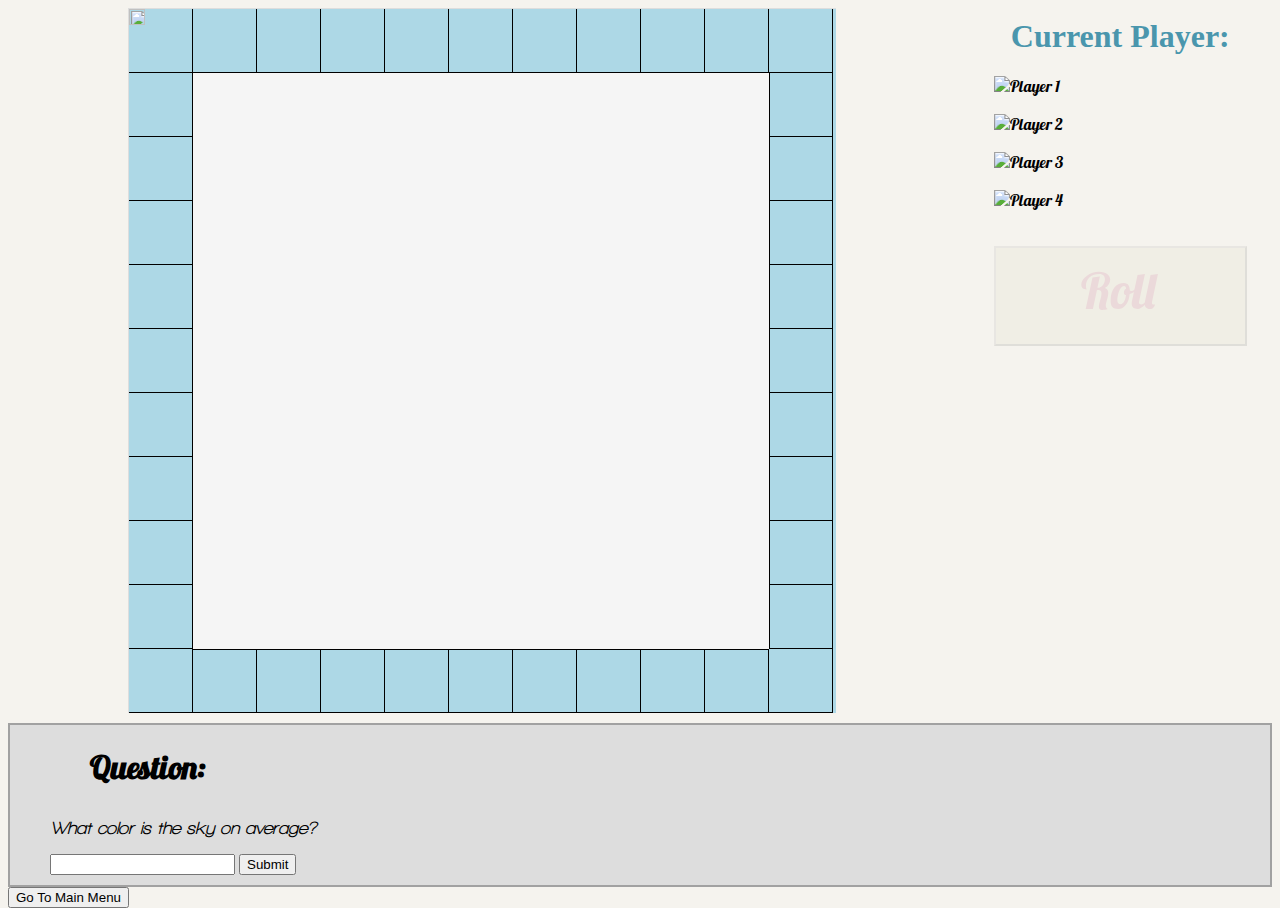
==== commit 75e283b1: "Added question topics" ====
--- a/Board.html
+++ b/Board.html
@@ -11,6 +11,8 @@
 var player2Position = 1;
 var player3Position = 1;
 var player4Position = 1;
+    
+var questionTopics = [["Arts&Literature", false],["Entertainment", false], ["Geography", false], ["History", false], ["Sports", false], ["Science", false]];
 
 var artsAndLiteratureQuestions = [["What nationality was Chopin?", "polish", 0], ["What's the best known artificial international language? ","esperanto", 0], ["Who lived at 221B, Baker Street, London?","sherlock holmes", 0], ["Who cut Van Gogh's ear?","himself", 0], ["What city did Salvador Dali live in?","figueras", 0], ["Who painted the Mona Lisa?","leonardo da vinci", 0], ["What Spanish artist said he would eat his wife when she died?","salvador dali", 0], ["Who wrote Julius Caesar, Macbeth and Hamlet?","william shakespeare", 0], ["Who wrote Lazarillo de Tormes?","anonymous", 0], ["What did the crocodile swallow in Peter Pan?","alarm clock", 0], ["What city was Lope de Vega born?","madrid", 0], ["What are the first three words of the bible?","in the beginning", 0], ["What did the 7 dwarves do for a job?","mining", 0], ["Who painted the Sistine Chapel?","michelangelo", 0], ["Who wrote La Colmena?","cela", 0], ["How many people went onto Noah's Ark?","8", 0], ["What was the name of Don Quixote's horse?","rocinante", 0], ["Who was Robin Hood's girlfriend?","marian", 0], ["Who wrote the James Bond books?","ian fleming", 0], ["Who wrote Dr. Jekyll and Mr. Hyde?","robert louis stevenson", 0], ["Who said, I think, therefore I am?","descartes", 0], ["Who wrote the Ugly Duckling?","hans christian andersen", 0], ["What coutry was El Greco born in?","greece", 0], ["What's the Hungarian word for pepper?","paprika", 0], ["Which painter did the group Mecano write a song about?","salvador dali", 0], ["Who wrote the Satanic Verses?","salman rushdie", 0], ["What was the first theatre play in Spain?","la celestina", 0], ["What's the most important book in the Muslim religion?","quran", 0]]
 
@@ -196,12 +198,20 @@
     var newQuestion = "New Question Here"; //Change to cycle through questions
     document.getElementById("Question").innerHTML = newQuestion;
 }
-    
+ 
 function setupBoard() {
     closeDialog();
-    //NEEDS TO ACTUALLY READ THE VALUES AND SETUP THE BOARD WITH QUESTIONS
-}
-
+    getCheckedValues();
+}
+
+function getCheckedValues(){
+    var x = document.getElementById("categorySelection");
+    for(var i = 0; i < 6; i++)
+    {
+        if(x[i].checked)
+            
+    }
+}
 </script>
 <head>
 <link rel="stylesheet" href="main.css">
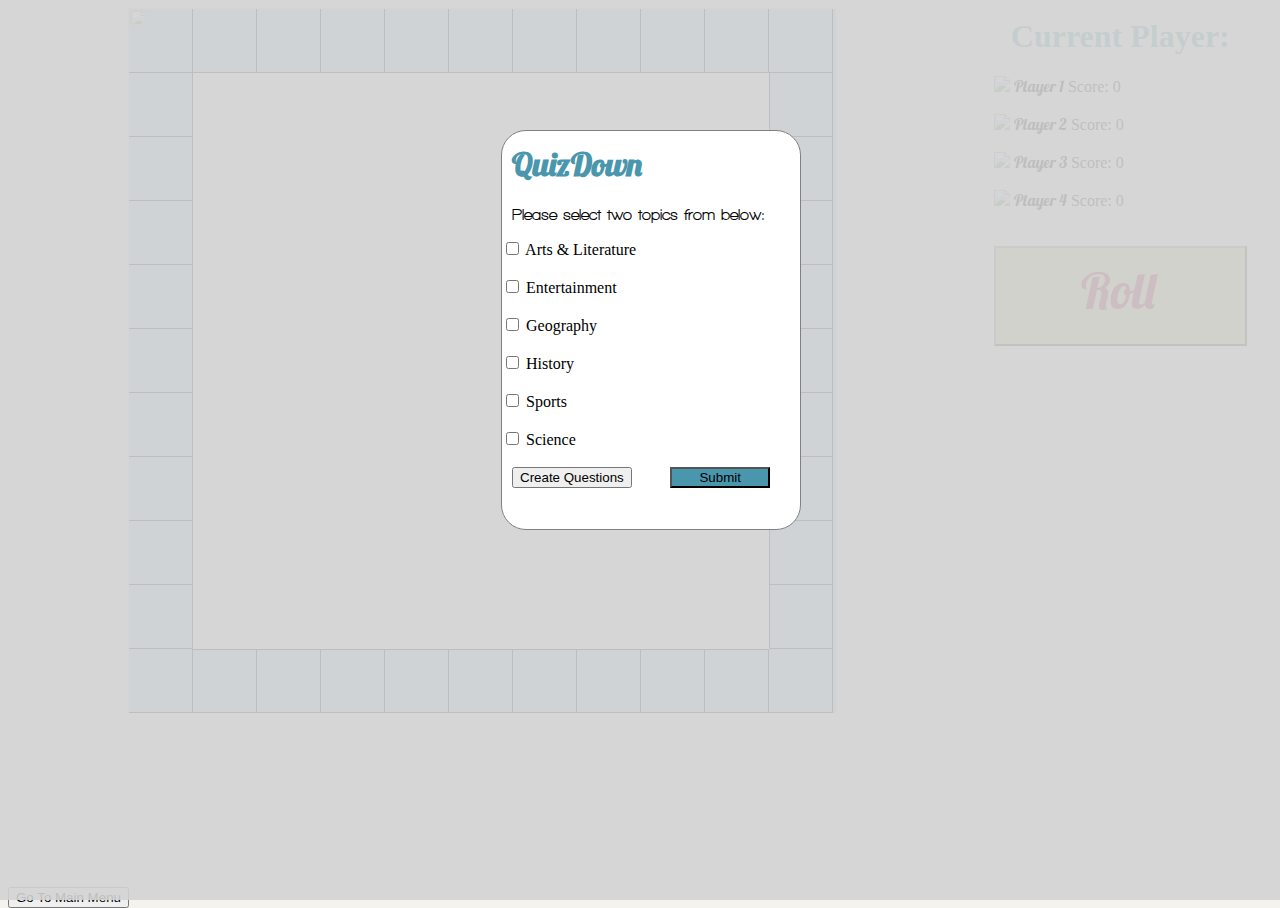
==== commit e16c13e0: "Completed Project" ====
--- a/Board.html
+++ b/Board.html
@@ -5,14 +5,15 @@
     </script>
 <script>
     
-var mode = "multi";
+var mode = "single";
 var currentPlayer = "player1";
 var player1Position = 1;
 var player2Position = 1;
 var player3Position = 1;
 var player4Position = 1;
     
-var questionTopics = [["Arts&Literature", false],["Entertainment", false], ["Geography", false], ["History", false], ["Sports", false], ["Science", false]];
+var rolledValue = 0;
+var categoriesPicked = [];
 
 var artsAndLiteratureQuestions = [["What nationality was Chopin?", "polish", 0], ["What's the best known artificial international language? ","esperanto", 0], ["Who lived at 221B, Baker Street, London?","sherlock holmes", 0], ["Who cut Van Gogh's ear?","himself", 0], ["What city did Salvador Dali live in?","figueras", 0], ["Who painted the Mona Lisa?","leonardo da vinci", 0], ["What Spanish artist said he would eat his wife when she died?","salvador dali", 0], ["Who wrote Julius Caesar, Macbeth and Hamlet?","william shakespeare", 0], ["Who wrote Lazarillo de Tormes?","anonymous", 0], ["What did the crocodile swallow in Peter Pan?","alarm clock", 0], ["What city was Lope de Vega born?","madrid", 0], ["What are the first three words of the bible?","in the beginning", 0], ["What did the 7 dwarves do for a job?","mining", 0], ["Who painted the Sistine Chapel?","michelangelo", 0], ["Who wrote La Colmena?","cela", 0], ["How many people went onto Noah's Ark?","8", 0], ["What was the name of Don Quixote's horse?","rocinante", 0], ["Who was Robin Hood's girlfriend?","marian", 0], ["Who wrote the James Bond books?","ian fleming", 0], ["Who wrote Dr. Jekyll and Mr. Hyde?","robert louis stevenson", 0], ["Who said, I think, therefore I am?","descartes", 0], ["Who wrote the Ugly Duckling?","hans christian andersen", 0], ["What coutry was El Greco born in?","greece", 0], ["What's the Hungarian word for pepper?","paprika", 0], ["Which painter did the group Mecano write a song about?","salvador dali", 0], ["Who wrote the Satanic Verses?","salman rushdie", 0], ["What was the first theatre play in Spain?","la celestina", 0], ["What's the most important book in the Muslim religion?","quran", 0]]
 
@@ -26,7 +27,15 @@
     
 var scienceQuestions = [["What does the female praying mantis do after she's made love?","sexual cannibalism",0], ["how many colors are there in the rainbow","7",0], ["How many legs has a spider got?","8",0], ["What type of elephant has got the biggest ears?","african",0], ["Who invented the electric light bulb?","thomas edison",0], ["Who invented the telephone?","alexander bell",0], ["Which fingernail grows fastest?","middle",0], ["What temperature in Celsius does water boil at?","100",0], ["Who discovered penicillin?","alexander fleming",0], ["What did Joseph Priesley discover in 1774?","oxygen",0], ["Where is the smallest bone in the body?","ear bone",0], ["Which is the only mammal that can't jump?","elephant",0], ["What does the roman numeral C represent?","100",0], ["What's the smallest type of tree in the world?","bonsai",0], ["Who invented television?","john baird",0], ["Which planet is nearest the sun?","mercury",0], ["What's the hardest rock?","diamond",0], ["How much(in kilograms) does a litre of water weigh?","1",0]];
 
-$(document).ready(function() { init() })
+var categoriesList = [artsAndLiteratureQuestions, entertainmentQuestions, geographyQuestions, historyQuestions, sportsQuestions, scienceQuestions];
+
+var questionPosition;
+var side;
+
+$(document).ready(function() { 
+    init();
+    determineState();
+})
 
 function init() {
     $('#overlay').click(function() { closeDialog(); });
@@ -96,34 +105,48 @@
     document.getElementById(player).style.width = "40%";
     document.getElementById("questionAnswer").value = "";
 }
+    
+
 function movePlayer()
         {
             var position;
             switch(currentPlayer){
                     case "player1":
                                 
-                                var newPosition = player1Position + rollDice();
+                                var newPosition = player1Position + rolledValue;
                                 if(newPosition > 40) newPosition -= 40;
                                 player1Position = newPosition;
-                                position = "space" + newPosition; 
+                                position = "space" + newPosition;
+                                var currentScore = document.getElementById("player1Score").innerHTML;
+                                var newScore = parseInt(currentScore) + rolledValue;
+                                document.getElementById("player1Score").innerHTML = newScore;
                                 break;
                     case "player2":
-                                var newPosition = player2Position + rollDice();
+                                var newPosition = player2Position + rolledValue;
                                 if(newPosition > 40) newPosition -= 40;
                                 player2Position = newPosition;
-                                position = "space" + newPosition; 
+                                position = "space" + newPosition;
+                                var currentScore = document.getElementById("player2Score").innerHTML;
+                                var newScore = parseInt(currentScore) + rolledValue;
+                                document.getElementById("player2Score").innerHTML = newScore;
                                 break;
                     case "player3":
-                                var newPosition = player3Position + rollDice();
+                                var newPosition = player3Position + rolledValue;
                                 if(newPosition > 40) newPosition -= 40;
                                 player3Position = newPosition;
-                                position = "space" + newPosition; 
+                                position = "space" + newPosition;
+                                var currentScore = document.getElementById("player3Score").innerHTML;
+                                var newScore = parseInt(currentScore) + rolledValue;
+                                document.getElementById("player3Score").innerHTML = newScore;
                     break;
                     case "player4": 
-                                var newPosition = player4Position + rollDice();
+                                var newPosition = player4Position + rolledValue;
                                 if(newPosition > 40) newPosition -= 40;
                                 player4Position = newPosition;
-                                position = "space" + newPosition; 
+                                position = "space" + newPosition;
+                                var currentScore = document.getElementById("player4Score").innerHTML;
+                                var newScore = parseInt(currentScore) + rolledValue;
+                                document.getElementById("player4Score").innerHTML = newScore;
                     break;
                     default: break;
             }
@@ -135,13 +158,12 @@
                 playerDivs[i].style.display = "none";
             }
             document.getElementById(position).getElementsByClassName(currentPlayer)[0].style.display = "block";
-            rollDiceDisabled();
             cyclePlayers();
         }
 function cyclePlayers(){
  if(mode == "single")
  {
-     
+     document.getElementById("questionAnswer").value = "";
  }
  else if (mode == "multi")
  {
@@ -157,6 +179,7 @@
     currentPlayer = "player" + number;
     updateBoard();
  }   
+ rollDiceAvailable();
 }
     
 function getCurrentPlayer(){
@@ -165,43 +188,73 @@
 
     
 function rollDiceDisabled(){
+    document.getElementById("quizQuestion").style.opacity = 1;
      var rollButton = document.getElementById("rollButton");
     rollButton.disabled = true;
     rollButton.style.opacity = .1;
 }
     
 function rollDiceAvailable() {
+    document.getElementById("quizQuestion").style.opacity = 0;
     var rollButton = document.getElementById("rollButton");
     rollButton.disabled = false;
     rollButton.style.opacity = 1;
 }
     
+    
 function answerQuestion() {
-        var rightAnswer = "blue";
+        var rightAnswer = categoriesList[side][questionPosition][1];
         var answerSubmitted = document.getElementById("questionAnswer").value;
-        if(answerSubmitted == rightAnswer)
-            rollDiceAvailable();
+        if(answerSubmitted.toLowerCase() == rightAnswer.toLowerCase()){
+            document.getElementById("rolledNumber").innerHTML = "CORRECT!";
+            movePlayer();
+        }
+        else
+        {
+            document.getElementById("rolledNumber").innerHTML = "Incorrect! The correct answer is...<br>" + rightAnswer;
+            cyclePlayers();
+        }
     
 }
 function rollDice(){
-       var x = Math.floor((Math.random() * 6) + 1);
-        string = "You rolled a " + x;
+       rolledValue = Math.floor((Math.random() * 6) + 1);
+        string = "You rolled a " + rolledValue + ", Answer the question below!";
        document.getElementById("rolledNumber").innerHTML = string;
-    return x;
-    
-}
-function nextPlayer() {
-    //insert function 
+        rollDiceDisabled();
+        updateQuestion();
 }
 
 function updateQuestion(){
-    var newQuestion = "New Question Here"; //Change to cycle through questions
-    document.getElementById("Question").innerHTML = newQuestion;
+    if(rolledValue % 2 == 0) side = categoriesPicked[0];
+    else side = categoriesPicked[1];
+    var questions = categoriesList[side];
+    var questionsSize = questions.length;
+    questionPosition = Math.floor((Math.random() * questionsSize) + 1);
+    document.getElementById("Question").innerHTML = questions[questionPosition][0];
+}
+
+function setupSingle(){
+        document.getElementById("player1Section").style.display = "block";
+        document.getElementById("player2Section").style.display = "none";
+        document.getElementById("player3Section").style.display = "none";
+        document.getElementById("player4Section").style.display = "none";
+    }
+    
+function setupMulti() {
+        document.getElementById("player1Section").style.display = "block";
+        document.getElementById("player2Section").style.display = "block";
+        document.getElementById("player3Section").style.display = "block";
+        document.getElementById("player4Section").style.display = "block";
+        document.getElementById("space1").getElementsByClassName("player2")[0].style.display = "block";
+        document.getElementById("space1").getElementsByClassName("player3")[0].style.display = "block";
+        document.getElementById("space1").getElementsByClassName("player4")[0].style.display = "block";
 }
  
 function setupBoard() {
+    if(mode == "single") setupSingle()
+    else setupMulti();
+    getCheckedValues();
     closeDialog();
-    getCheckedValues();
 }
 
 function getCheckedValues(){
@@ -209,7 +262,7 @@
     for(var i = 0; i < 6; i++)
     {
         if(x[i].checked)
-            
+            categoriesPicked.push(i);
     }
 }
 </script>
@@ -245,76 +298,76 @@
     <div id="boardDiv" style="display:block; width: 75%; float: left">
     <ul class="fields">
         <li class="field" id="space1">
-        <img class="player1" src="http://i76.photobucket.com/albums/j16/Karan_Khatter/RedGamePiece_zpsaoradxhb.png" style="display:block; height:50%; width:50%; float:left">
-        <img class="player2" src="http://i76.photobucket.com/albums/j16/Karan_Khatter/BlueGamePiece_zpspgdxhqxu.png" style="display:none; height:50%; width:50%; float: left">
-        <img class="player3" src="http://i76.photobucket.com/albums/j16/Karan_Khatter/YellowGamePiece_zps1jjbjxfj.png" style="display:none; height:50%; width: 50%; float: left">
-        <img class="player4" src="http://i76.photobucket.com/albums/j16/Karan_Khatter/GreenGamePiece_zpssfebx0am.png" style="display:none; height:50%; width: 50%; float: left">
+        <img class="player1" src="http://icons.iconarchive.com/icons/martin-berube/flat-animal/256/octopus-icon.png" style="display:block; height:50%; width:50%; float:left">
+        <img class="player2" src="http://icons.iconarchive.com/icons/martin-berube/flat-animal/256/turtle-icon.png" style="display:none; height:50%; width:50%; float: left">
+        <img class="player3" src="http://icons.iconarchive.com/icons/martin-berube/flat-animal/256/crab-icon.png" style="display:none; height:50%; width: 50%; float: left">
+        <img class="player4" src="http://icons.iconarchive.com/icons/martin-berube/flat-animal/256/dolphin-icon.png" style="display:none; height:50%; width: 50%; float: left">
         </li>
         <li class="field" id="space2">
-           <img class="player1" src="http://i76.photobucket.com/albums/j16/Karan_Khatter/RedGamePiece_zpsaoradxhb.png" style="display:none; height:50%; width:50%; float:left">
-        <img class="player2" src="http://i76.photobucket.com/albums/j16/Karan_Khatter/BlueGamePiece_zpspgdxhqxu.png" style="display:none; height:50%; width:50%; float: left">
-        <img class="player3" src="http://i76.photobucket.com/albums/j16/Karan_Khatter/YellowGamePiece_zps1jjbjxfj.png" style="display:none; height:50%; width: 50%; float: left">
-        <img class="player4" src="http://i76.photobucket.com/albums/j16/Karan_Khatter/GreenGamePiece_zpssfebx0am.png" style="display:none; height:50%; width: 50%; float: left">
+           <img class="player1" src="http://icons.iconarchive.com/icons/martin-berube/flat-animal/256/octopus-icon.png" style="display:none; height:50%; width:50%; float:left">
+        <img class="player2" src="http://icons.iconarchive.com/icons/martin-berube/flat-animal/256/turtle-icon.png" style="display:none; height:50%; width:50%; float: left">
+        <img class="player3" src="http://icons.iconarchive.com/icons/martin-berube/flat-animal/256/crab-icon.png" style="display:none; height:50%; width: 50%; float: left">
+        <img class="player4" src="http://icons.iconarchive.com/icons/martin-berube/flat-animal/256/dolphin-icon.png" style="display:none; height:50%; width: 50%; float: left">
         </li>
         <li class="field" id="space3">
-           <img class="player1" src="http://i76.photobucket.com/albums/j16/Karan_Khatter/RedGamePiece_zpsaoradxhb.png" style="display:none; height:50%; width:50%; float:left">
-        <img class="player2" src="http://i76.photobucket.com/albums/j16/Karan_Khatter/BlueGamePiece_zpspgdxhqxu.png" style="display:none; height:50%; width:50%; float: left">
-        <img class="player3" src="http://i76.photobucket.com/albums/j16/Karan_Khatter/YellowGamePiece_zps1jjbjxfj.png" style="display:none; height:50%; width: 50%; float: left">
-        <img class="player4" src="http://i76.photobucket.com/albums/j16/Karan_Khatter/GreenGamePiece_zpssfebx0am.png" style="display:none; height:50%; width: 50%; float: left">
+           <img class="player1" src="http://icons.iconarchive.com/icons/martin-berube/flat-animal/256/octopus-icon.png" style="display:none; height:50%; width:50%; float:left">
+        <img class="player2" src="http://icons.iconarchive.com/icons/martin-berube/flat-animal/256/turtle-icon.png" style="display:none; height:50%; width:50%; float: left">
+        <img class="player3" src="http://icons.iconarchive.com/icons/martin-berube/flat-animal/256/crab-icon.png" style="display:none; height:50%; width: 50%; float: left">
+        <img class="player4" src="http://icons.iconarchive.com/icons/martin-berube/flat-animal/256/dolphin-icon.png" style="display:none; height:50%; width: 50%; float: left">
         </li>
         <li class="field" id="space4">
-           <img class="player1" src="http://i76.photobucket.com/albums/j16/Karan_Khatter/RedGamePiece_zpsaoradxhb.png" style="display:none; height:50%; width:50%; float:left">
-        <img class="player2" src="http://i76.photobucket.com/albums/j16/Karan_Khatter/BlueGamePiece_zpspgdxhqxu.png" style="display:none; height:50%; width:50%; float: left">
-        <img class="player3" src="http://i76.photobucket.com/albums/j16/Karan_Khatter/YellowGamePiece_zps1jjbjxfj.png" style="display:none; height:50%; width: 50%; float: left">
-        <img class="player4" src="http://i76.photobucket.com/albums/j16/Karan_Khatter/GreenGamePiece_zpssfebx0am.png" style="display:none; height:50%; width: 50%; float: left">
+           <img class="player1" src="http://icons.iconarchive.com/icons/martin-berube/flat-animal/256/octopus-icon.png" style="display:none; height:50%; width:50%; float:left">
+        <img class="player2" src="http://icons.iconarchive.com/icons/martin-berube/flat-animal/256/turtle-icon.png" style="display:none; height:50%; width:50%; float: left">
+        <img class="player3" src="http://icons.iconarchive.com/icons/martin-berube/flat-animal/256/crab-icon.png" style="display:none; height:50%; width: 50%; float: left">
+        <img class="player4" src="http://icons.iconarchive.com/icons/martin-berube/flat-animal/256/dolphin-icon.png" style="display:none; height:50%; width: 50%; float: left">
         </li>
         <li class="field" id="space5">
-           <img class="player1" src="http://i76.photobucket.com/albums/j16/Karan_Khatter/RedGamePiece_zpsaoradxhb.png" style="display:none; height:50%; width:50%; float:left">
-        <img class="player2" src="http://i76.photobucket.com/albums/j16/Karan_Khatter/BlueGamePiece_zpspgdxhqxu.png" style="display:none; height:50%; width:50%; float: left">
-        <img class="player3" src="http://i76.photobucket.com/albums/j16/Karan_Khatter/YellowGamePiece_zps1jjbjxfj.png" style="display:none; height:50%; width: 50%; float: left">
-        <img class="player4" src="http://i76.photobucket.com/albums/j16/Karan_Khatter/GreenGamePiece_zpssfebx0am.png" style="display:none; height:50%; width: 50%; float: left">
+           <img class="player1" src="http://icons.iconarchive.com/icons/martin-berube/flat-animal/256/octopus-icon.png" style="display:none; height:50%; width:50%; float:left">
+        <img class="player2" src="http://icons.iconarchive.com/icons/martin-berube/flat-animal/256/turtle-icon.png" style="display:none; height:50%; width:50%; float: left">
+        <img class="player3" src="http://icons.iconarchive.com/icons/martin-berube/flat-animal/256/crab-icon.png" style="display:none; height:50%; width: 50%; float: left">
+        <img class="player4" src="http://icons.iconarchive.com/icons/martin-berube/flat-animal/256/dolphin-icon.png" style="display:none; height:50%; width: 50%; float: left">
         </li>
         <li class="field" id="space6">
-             <img class="player1" src="http://i76.photobucket.com/albums/j16/Karan_Khatter/RedGamePiece_zpsaoradxhb.png" style="display:none; height:50%; width:50%; float:left">
-        <img class="player2" src="http://i76.photobucket.com/albums/j16/Karan_Khatter/BlueGamePiece_zpspgdxhqxu.png" style="display:none; height:50%; width:50%; float: left">
-        <img class="player3" src="http://i76.photobucket.com/albums/j16/Karan_Khatter/YellowGamePiece_zps1jjbjxfj.png" style="display:none; height:50%; width: 50%; float: left">
-        <img class="player4" src="http://i76.photobucket.com/albums/j16/Karan_Khatter/GreenGamePiece_zpssfebx0am.png" style="display:none; height:50%; width: 50%; float: left">
+             <img class="player1" src="http://icons.iconarchive.com/icons/martin-berube/flat-animal/256/octopus-icon.png" style="display:none; height:50%; width:50%; float:left">
+        <img class="player2" src="http://icons.iconarchive.com/icons/martin-berube/flat-animal/256/turtle-icon.png" style="display:none; height:50%; width:50%; float: left">
+        <img class="player3" src="http://icons.iconarchive.com/icons/martin-berube/flat-animal/256/crab-icon.png" style="display:none; height:50%; width: 50%; float: left">
+        <img class="player4" src="http://icons.iconarchive.com/icons/martin-berube/flat-animal/256/dolphin-icon.png" style="display:none; height:50%; width: 50%; float: left">
         </li>
         <li class="field" id="space7">
-           <img class="player1" src="http://i76.photobucket.com/albums/j16/Karan_Khatter/RedGamePiece_zpsaoradxhb.png" style="display:none; height:50%; width:50%; float:left">
-        <img class="player2" src="http://i76.photobucket.com/albums/j16/Karan_Khatter/BlueGamePiece_zpspgdxhqxu.png" style="display:none; height:50%; width:50%; float: left">
-        <img class="player3" src="http://i76.photobucket.com/albums/j16/Karan_Khatter/YellowGamePiece_zps1jjbjxfj.png" style="display:none; height:50%; width: 50%; float: left">
-        <img class="player4" src="http://i76.photobucket.com/albums/j16/Karan_Khatter/GreenGamePiece_zpssfebx0am.png" style="display:none; height:50%; width: 50%; float: left">
+           <img class="player1" src="http://icons.iconarchive.com/icons/martin-berube/flat-animal/256/octopus-icon.png" style="display:none; height:50%; width:50%; float:left">
+        <img class="player2" src="http://icons.iconarchive.com/icons/martin-berube/flat-animal/256/turtle-icon.png" style="display:none; height:50%; width:50%; float: left">
+        <img class="player3" src="http://icons.iconarchive.com/icons/martin-berube/flat-animal/256/crab-icon.png" style="display:none; height:50%; width: 50%; float: left">
+        <img class="player4" src="http://icons.iconarchive.com/icons/martin-berube/flat-animal/256/dolphin-icon.png" style="display:none; height:50%; width: 50%; float: left">
         </li>
         <li class="field" id="space8">
-           <img class="player1" src="http://i76.photobucket.com/albums/j16/Karan_Khatter/RedGamePiece_zpsaoradxhb.png" style="display:none; height:50%; width:50%; float:left">
-        <img class="player2" src="http://i76.photobucket.com/albums/j16/Karan_Khatter/BlueGamePiece_zpspgdxhqxu.png" style="display:none; height:50%; width:50%; float: left">
-        <img class="player3" src="http://i76.photobucket.com/albums/j16/Karan_Khatter/YellowGamePiece_zps1jjbjxfj.png" style="display:none; height:50%; width: 50%; float: left">
-        <img class="player4" src="http://i76.photobucket.com/albums/j16/Karan_Khatter/GreenGamePiece_zpssfebx0am.png" style="display:none; height:50%; width: 50%; float: left">
+           <img class="player1" src="http://icons.iconarchive.com/icons/martin-berube/flat-animal/256/octopus-icon.png" style="display:none; height:50%; width:50%; float:left">
+        <img class="player2" src="http://icons.iconarchive.com/icons/martin-berube/flat-animal/256/turtle-icon.png" style="display:none; height:50%; width:50%; float: left">
+        <img class="player3" src="http://icons.iconarchive.com/icons/martin-berube/flat-animal/256/crab-icon.png" style="display:none; height:50%; width: 50%; float: left">
+        <img class="player4" src="http://icons.iconarchive.com/icons/martin-berube/flat-animal/256/dolphin-icon.png" style="display:none; height:50%; width: 50%; float: left">
         </li>
         <li class="field" id="space9">
-           <img class="player1" src="http://i76.photobucket.com/albums/j16/Karan_Khatter/RedGamePiece_zpsaoradxhb.png" style="display:none; height:50%; width:50%; float:left">
-        <img class="player2" src="http://i76.photobucket.com/albums/j16/Karan_Khatter/BlueGamePiece_zpspgdxhqxu.png" style="display:none; height:50%; width:50%; float: left">
-        <img class="player3" src="http://i76.photobucket.com/albums/j16/Karan_Khatter/YellowGamePiece_zps1jjbjxfj.png" style="display:none; height:50%; width: 50%; float: left">
-        <img class="player4" src="http://i76.photobucket.com/albums/j16/Karan_Khatter/GreenGamePiece_zpssfebx0am.png" style="display:none; height:50%; width: 50%; float: left">
+           <img class="player1" src="http://icons.iconarchive.com/icons/martin-berube/flat-animal/256/octopus-icon.png" style="display:none; height:50%; width:50%; float:left">
+        <img class="player2" src="http://icons.iconarchive.com/icons/martin-berube/flat-animal/256/turtle-icon.png" style="display:none; height:50%; width:50%; float: left">
+        <img class="player3" src="http://icons.iconarchive.com/icons/martin-berube/flat-animal/256/crab-icon.png" style="display:none; height:50%; width: 50%; float: left">
+        <img class="player4" src="http://icons.iconarchive.com/icons/martin-berube/flat-animal/256/dolphin-icon.png" style="display:none; height:50%; width: 50%; float: left">
         </li>
         <li class="field" id="space10">
-           <img class="player1" src="http://i76.photobucket.com/albums/j16/Karan_Khatter/RedGamePiece_zpsaoradxhb.png" style="display:none; height:50%; width:50%; float:left">
-        <img class="player2" src="http://i76.photobucket.com/albums/j16/Karan_Khatter/BlueGamePiece_zpspgdxhqxu.png" style="display:none; height:50%; width:50%; float: left">
-        <img class="player3" src="http://i76.photobucket.com/albums/j16/Karan_Khatter/YellowGamePiece_zps1jjbjxfj.png" style="display:none; height:50%; width: 50%; float: left">
-        <img class="player4" src="http://i76.photobucket.com/albums/j16/Karan_Khatter/GreenGamePiece_zpssfebx0am.png" style="display:none; height:50%; width: 50%; float: left">
+           <img class="player1" src="http://icons.iconarchive.com/icons/martin-berube/flat-animal/256/octopus-icon.png" style="display:none; height:50%; width:50%; float:left">
+        <img class="player2" src="http://icons.iconarchive.com/icons/martin-berube/flat-animal/256/turtle-icon.png" style="display:none; height:50%; width:50%; float: left">
+        <img class="player3" src="http://icons.iconarchive.com/icons/martin-berube/flat-animal/256/crab-icon.png" style="display:none; height:50%; width: 50%; float: left">
+        <img class="player4" src="http://icons.iconarchive.com/icons/martin-berube/flat-animal/256/dolphin-icon.png" style="display:none; height:50%; width: 50%; float: left">
         </li>
         <li class="field" id="space11">
-           <img class="player1" src="http://i76.photobucket.com/albums/j16/Karan_Khatter/RedGamePiece_zpsaoradxhb.png" style="display:none; height:50%; width:50%; float:left">
-        <img class="player2" src="http://i76.photobucket.com/albums/j16/Karan_Khatter/BlueGamePiece_zpspgdxhqxu.png" style="display:none; height:50%; width:50%; float: left">
-        <img class="player3" src="http://i76.photobucket.com/albums/j16/Karan_Khatter/YellowGamePiece_zps1jjbjxfj.png" style="display:none; height:50%; width: 50%; float: left">
-        <img class="player4" src="http://i76.photobucket.com/albums/j16/Karan_Khatter/GreenGamePiece_zpssfebx0am.png" style="display:none; height:50%; width: 50%; float: left">
+           <img class="player1" src="http://icons.iconarchive.com/icons/martin-berube/flat-animal/256/octopus-icon.png" style="display:none; height:50%; width:50%; float:left">
+        <img class="player2" src="http://icons.iconarchive.com/icons/martin-berube/flat-animal/256/turtle-icon.png" style="display:none; height:50%; width:50%; float: left">
+        <img class="player3" src="http://icons.iconarchive.com/icons/martin-berube/flat-animal/256/crab-icon.png" style="display:none; height:50%; width: 50%; float: left">
+        <img class="player4" src="http://icons.iconarchive.com/icons/martin-berube/flat-animal/256/dolphin-icon.png" style="display:none; height:50%; width: 50%; float: left">
         </li>
         <li class="field" id="space40">
-           <img class="player1" src="http://i76.photobucket.com/albums/j16/Karan_Khatter/RedGamePiece_zpsaoradxhb.png" style="display:none; height:50%; width:50%; float:left">
-        <img class="player2" src="http://i76.photobucket.com/albums/j16/Karan_Khatter/BlueGamePiece_zpspgdxhqxu.png" style="display:none; height:50%; width:50%; float: left">
-        <img class="player3" src="http://i76.photobucket.com/albums/j16/Karan_Khatter/YellowGamePiece_zps1jjbjxfj.png" style="display:none; height:50%; width: 50%; float: left">
-        <img class="player4" src="http://i76.photobucket.com/albums/j16/Karan_Khatter/GreenGamePiece_zpssfebx0am.png" style="display:none; height:50%; width: 50%; float: left">
+           <img class="player1" src="http://icons.iconarchive.com/icons/martin-berube/flat-animal/256/octopus-icon.png" style="display:none; height:50%; width:50%; float:left">
+        <img class="player2" src="http://icons.iconarchive.com/icons/martin-berube/flat-animal/256/turtle-icon.png" style="display:none; height:50%; width:50%; float: left">
+        <img class="player3" src="http://icons.iconarchive.com/icons/martin-berube/flat-animal/256/crab-icon.png" style="display:none; height:50%; width: 50%; float: left">
+        <img class="player4" src="http://icons.iconarchive.com/icons/martin-berube/flat-animal/256/dolphin-icon.png" style="display:none; height:50%; width: 50%; float: left">
         </li>
         <li class="field middle"></li>
         <li class="field middle"></li>
@@ -326,16 +379,16 @@
         <li class="field middle"></li>
         <li class="field middle"></li>
         <li class="field" id="space12">
-           <img class="player1" src="http://i76.photobucket.com/albums/j16/Karan_Khatter/RedGamePiece_zpsaoradxhb.png" style="display:none; height:50%; width:50%; float:left">
-        <img class="player2" src="http://i76.photobucket.com/albums/j16/Karan_Khatter/BlueGamePiece_zpspgdxhqxu.png" style="display:none; height:50%; width:50%; float: left">
-        <img class="player3" src="http://i76.photobucket.com/albums/j16/Karan_Khatter/YellowGamePiece_zps1jjbjxfj.png" style="display:none; height:50%; width: 50%; float: left">
-        <img class="player4" src="http://i76.photobucket.com/albums/j16/Karan_Khatter/GreenGamePiece_zpssfebx0am.png" style="display:none; height:50%; width: 50%; float: left">
+           <img class="player1" src="http://icons.iconarchive.com/icons/martin-berube/flat-animal/256/octopus-icon.png" style="display:none; height:50%; width:50%; float:left">
+        <img class="player2" src="http://icons.iconarchive.com/icons/martin-berube/flat-animal/256/turtle-icon.png" style="display:none; height:50%; width:50%; float: left">
+        <img class="player3" src="http://icons.iconarchive.com/icons/martin-berube/flat-animal/256/crab-icon.png" style="display:none; height:50%; width: 50%; float: left">
+        <img class="player4" src="http://icons.iconarchive.com/icons/martin-berube/flat-animal/256/dolphin-icon.png" style="display:none; height:50%; width: 50%; float: left">
         </li>
         <li class="field" id="space39">
-           <img class="player1" src="http://i76.photobucket.com/albums/j16/Karan_Khatter/RedGamePiece_zpsaoradxhb.png" style="display:none; height:50%; width:50%; float:left">
-        <img class="player2" src="http://i76.photobucket.com/albums/j16/Karan_Khatter/BlueGamePiece_zpspgdxhqxu.png" style="display:none; height:50%; width:50%; float: left">
-        <img class="player3" src="http://i76.photobucket.com/albums/j16/Karan_Khatter/YellowGamePiece_zps1jjbjxfj.png" style="display:none; height:50%; width: 50%; float: left">
-        <img class="player4" src="http://i76.photobucket.com/albums/j16/Karan_Khatter/GreenGamePiece_zpssfebx0am.png" style="display:none; height:50%; width: 50%; float: left">
+           <img class="player1" src="http://icons.iconarchive.com/icons/martin-berube/flat-animal/256/octopus-icon.png" style="display:none; height:50%; width:50%; float:left">
+        <img class="player2" src="http://icons.iconarchive.com/icons/martin-berube/flat-animal/256/turtle-icon.png" style="display:none; height:50%; width:50%; float: left">
+        <img class="player3" src="http://icons.iconarchive.com/icons/martin-berube/flat-animal/256/crab-icon.png" style="display:none; height:50%; width: 50%; float: left">
+        <img class="player4" src="http://icons.iconarchive.com/icons/martin-berube/flat-animal/256/dolphin-icon.png" style="display:none; height:50%; width: 50%; float: left">
         </li>
         <li class="field middle"></li>
         <li class="field middle"></li>
@@ -347,16 +400,16 @@
         <li class="field middle"></li>
         <li class="field middle"></li>
         <li class="field" id="space13">
-           <img class="player1" src="http://i76.photobucket.com/albums/j16/Karan_Khatter/RedGamePiece_zpsaoradxhb.png" style="display:none; height:50%; width:50%; float:left">
-        <img class="player2" src="http://i76.photobucket.com/albums/j16/Karan_Khatter/BlueGamePiece_zpspgdxhqxu.png" style="display:none; height:50%; width:50%; float: left">
-        <img class="player3" src="http://i76.photobucket.com/albums/j16/Karan_Khatter/YellowGamePiece_zps1jjbjxfj.png" style="display:none; height:50%; width: 50%; float: left">
-        <img class="player4" src="http://i76.photobucket.com/albums/j16/Karan_Khatter/GreenGamePiece_zpssfebx0am.png" style="display:none; height:50%; width: 50%; float: left">
+           <img class="player1" src="http://icons.iconarchive.com/icons/martin-berube/flat-animal/256/octopus-icon.png" style="display:none; height:50%; width:50%; float:left">
+        <img class="player2" src="http://icons.iconarchive.com/icons/martin-berube/flat-animal/256/turtle-icon.png" style="display:none; height:50%; width:50%; float: left">
+        <img class="player3" src="http://icons.iconarchive.com/icons/martin-berube/flat-animal/256/crab-icon.png" style="display:none; height:50%; width: 50%; float: left">
+        <img class="player4" src="http://icons.iconarchive.com/icons/martin-berube/flat-animal/256/dolphin-icon.png" style="display:none; height:50%; width: 50%; float: left">
         </li>
         <li class="field" id="space38">
-           <img class="player1" src="http://i76.photobucket.com/albums/j16/Karan_Khatter/RedGamePiece_zpsaoradxhb.png" style="display:none; height:50%; width:50%; float:left">
-        <img class="player2" src="http://i76.photobucket.com/albums/j16/Karan_Khatter/BlueGamePiece_zpspgdxhqxu.png" style="display:none; height:50%; width:50%; float: left">
-        <img class="player3" src="http://i76.photobucket.com/albums/j16/Karan_Khatter/YellowGamePiece_zps1jjbjxfj.png" style="display:none; height:50%; width: 50%; float: left">
-        <img class="player4" src="http://i76.photobucket.com/albums/j16/Karan_Khatter/GreenGamePiece_zpssfebx0am.png" style="display:none; height:50%; width: 50%; float: left">
+           <img class="player1" src="http://icons.iconarchive.com/icons/martin-berube/flat-animal/256/octopus-icon.png" style="display:none; height:50%; width:50%; float:left">
+        <img class="player2" src="http://icons.iconarchive.com/icons/martin-berube/flat-animal/256/turtle-icon.png" style="display:none; height:50%; width:50%; float: left">
+        <img class="player3" src="http://icons.iconarchive.com/icons/martin-berube/flat-animal/256/crab-icon.png" style="display:none; height:50%; width: 50%; float: left">
+        <img class="player4" src="http://icons.iconarchive.com/icons/martin-berube/flat-animal/256/dolphin-icon.png" style="display:none; height:50%; width: 50%; float: left">
         </li>
         <li class="field middle"></li>
         <li class="field middle"></li>
@@ -368,16 +421,16 @@
         <li class="field middle"></li>
         <li class="field middle"></li>
         <li class="field" id="space14">
-           <img class="player1" src="http://i76.photobucket.com/albums/j16/Karan_Khatter/RedGamePiece_zpsaoradxhb.png" style="display:none; height:50%; width:50%; float:left">
-        <img class="player2" src="http://i76.photobucket.com/albums/j16/Karan_Khatter/BlueGamePiece_zpspgdxhqxu.png" style="display:none; height:50%; width:50%; float: left">
-        <img class="player3" src="http://i76.photobucket.com/albums/j16/Karan_Khatter/YellowGamePiece_zps1jjbjxfj.png" style="display:none; height:50%; width: 50%; float: left">
-        <img class="player4" src="http://i76.photobucket.com/albums/j16/Karan_Khatter/GreenGamePiece_zpssfebx0am.png" style="display:none; height:50%; width: 50%; float: left">
+           <img class="player1" src="http://icons.iconarchive.com/icons/martin-berube/flat-animal/256/octopus-icon.png" style="display:none; height:50%; width:50%; float:left">
+        <img class="player2" src="http://icons.iconarchive.com/icons/martin-berube/flat-animal/256/turtle-icon.png" style="display:none; height:50%; width:50%; float: left">
+        <img class="player3" src="http://icons.iconarchive.com/icons/martin-berube/flat-animal/256/crab-icon.png" style="display:none; height:50%; width: 50%; float: left">
+        <img class="player4" src="http://icons.iconarchive.com/icons/martin-berube/flat-animal/256/dolphin-icon.png" style="display:none; height:50%; width: 50%; float: left">
         </li>
         <li class="field" id="space37">
-           <img class="player1" src="http://i76.photobucket.com/albums/j16/Karan_Khatter/RedGamePiece_zpsaoradxhb.png" style="display:none; height:50%; width:50%; float:left">
-        <img class="player2" src="http://i76.photobucket.com/albums/j16/Karan_Khatter/BlueGamePiece_zpspgdxhqxu.png" style="display:none; height:50%; width:50%; float: left">
-        <img class="player3" src="http://i76.photobucket.com/albums/j16/Karan_Khatter/YellowGamePiece_zps1jjbjxfj.png" style="display:none; height:50%; width: 50%; float: left">
-        <img class="player4" src="http://i76.photobucket.com/albums/j16/Karan_Khatter/GreenGamePiece_zpssfebx0am.png" style="display:none; height:50%; width: 50%; float: left">
+           <img class="player1" src="http://icons.iconarchive.com/icons/martin-berube/flat-animal/256/octopus-icon.png" style="display:none; height:50%; width:50%; float:left">
+        <img class="player2" src="http://icons.iconarchive.com/icons/martin-berube/flat-animal/256/turtle-icon.png" style="display:none; height:50%; width:50%; float: left">
+        <img class="player3" src="http://icons.iconarchive.com/icons/martin-berube/flat-animal/256/crab-icon.png" style="display:none; height:50%; width: 50%; float: left">
+        <img class="player4" src="http://icons.iconarchive.com/icons/martin-berube/flat-animal/256/dolphin-icon.png" style="display:none; height:50%; width: 50%; float: left">
         </li>
         <li class="field middle"></li>
         <li class="field middle"></li>
@@ -389,16 +442,16 @@
         <li class="field middle"></li>
         <li class="field middle"></li>
         <li class="field" id="space15">
-           <img class="player1" src="http://i76.photobucket.com/albums/j16/Karan_Khatter/RedGamePiece_zpsaoradxhb.png" style="display:none; height:50%; width:50%; float:left">
-        <img class="player2" src="http://i76.photobucket.com/albums/j16/Karan_Khatter/BlueGamePiece_zpspgdxhqxu.png" style="display:none; height:50%; width:50%; float: left">
-        <img class="player3" src="http://i76.photobucket.com/albums/j16/Karan_Khatter/YellowGamePiece_zps1jjbjxfj.png" style="display:none; height:50%; width: 50%; float: left">
-        <img class="player4" src="http://i76.photobucket.com/albums/j16/Karan_Khatter/GreenGamePiece_zpssfebx0am.png" style="display:none; height:50%; width: 50%; float: left">
+           <img class="player1" src="http://icons.iconarchive.com/icons/martin-berube/flat-animal/256/octopus-icon.png" style="display:none; height:50%; width:50%; float:left">
+        <img class="player2" src="http://icons.iconarchive.com/icons/martin-berube/flat-animal/256/turtle-icon.png" style="display:none; height:50%; width:50%; float: left">
+        <img class="player3" src="http://icons.iconarchive.com/icons/martin-berube/flat-animal/256/crab-icon.png" style="display:none; height:50%; width: 50%; float: left">
+        <img class="player4" src="http://icons.iconarchive.com/icons/martin-berube/flat-animal/256/dolphin-icon.png" style="display:none; height:50%; width: 50%; float: left">
         </li>
         <li class="field" id="space36">
-           <img class="player1" src="http://i76.photobucket.com/albums/j16/Karan_Khatter/RedGamePiece_zpsaoradxhb.png" style="display:none; height:50%; width:50%; float:left">
-        <img class="player2" src="http://i76.photobucket.com/albums/j16/Karan_Khatter/BlueGamePiece_zpspgdxhqxu.png" style="display:none; height:50%; width:50%; float: left">
-        <img class="player3" src="http://i76.photobucket.com/albums/j16/Karan_Khatter/YellowGamePiece_zps1jjbjxfj.png" style="display:none; height:50%; width: 50%; float: left">
-        <img class="player4" src="http://i76.photobucket.com/albums/j16/Karan_Khatter/GreenGamePiece_zpssfebx0am.png" style="display:none; height:50%; width: 50%; float: left">
+           <img class="player1" src="http://icons.iconarchive.com/icons/martin-berube/flat-animal/256/octopus-icon.png" style="display:none; height:50%; width:50%; float:left">
+        <img class="player2" src="http://icons.iconarchive.com/icons/martin-berube/flat-animal/256/turtle-icon.png" style="display:none; height:50%; width:50%; float: left">
+        <img class="player3" src="http://icons.iconarchive.com/icons/martin-berube/flat-animal/256/crab-icon.png" style="display:none; height:50%; width: 50%; float: left">
+        <img class="player4" src="http://icons.iconarchive.com/icons/martin-berube/flat-animal/256/dolphin-icon.png" style="display:none; height:50%; width: 50%; float: left">
         </li>
         <li class="field middle"></li>
         <li class="field middle"></li>
@@ -410,16 +463,16 @@
         <li class="field middle"></li>
         <li class="field middle"></li>
         <li class="field" id="space16">
-           <img class="player1" src="http://i76.photobucket.com/albums/j16/Karan_Khatter/RedGamePiece_zpsaoradxhb.png" style="display:none; height:50%; width:50%; float:left">
-        <img class="player2" src="http://i76.photobucket.com/albums/j16/Karan_Khatter/BlueGamePiece_zpspgdxhqxu.png" style="display:none; height:50%; width:50%; float: left">
-        <img class="player3" src="http://i76.photobucket.com/albums/j16/Karan_Khatter/YellowGamePiece_zps1jjbjxfj.png" style="display:none; height:50%; width: 50%; float: left">
-        <img class="player4" src="http://i76.photobucket.com/albums/j16/Karan_Khatter/GreenGamePiece_zpssfebx0am.png" style="display:none; height:50%; width: 50%; float: left">
+           <img class="player1" src="http://icons.iconarchive.com/icons/martin-berube/flat-animal/256/octopus-icon.png" style="display:none; height:50%; width:50%; float:left">
+        <img class="player2" src="http://icons.iconarchive.com/icons/martin-berube/flat-animal/256/turtle-icon.png" style="display:none; height:50%; width:50%; float: left">
+        <img class="player3" src="http://icons.iconarchive.com/icons/martin-berube/flat-animal/256/crab-icon.png" style="display:none; height:50%; width: 50%; float: left">
+        <img class="player4" src="http://icons.iconarchive.com/icons/martin-berube/flat-animal/256/dolphin-icon.png" style="display:none; height:50%; width: 50%; float: left">
         </li>
         <li class="field" id="space35">
-           <img class="player1" src="http://i76.photobucket.com/albums/j16/Karan_Khatter/RedGamePiece_zpsaoradxhb.png" style="display:none; height:50%; width:50%; float:left">
-        <img class="player2" src="http://i76.photobucket.com/albums/j16/Karan_Khatter/BlueGamePiece_zpspgdxhqxu.png" style="display:none; height:50%; width:50%; float: left">
-        <img class="player3" src="http://i76.photobucket.com/albums/j16/Karan_Khatter/YellowGamePiece_zps1jjbjxfj.png" style="display:none; height:50%; width: 50%; float: left">
-        <img class="player4" src="http://i76.photobucket.com/albums/j16/Karan_Khatter/GreenGamePiece_zpssfebx0am.png" style="display:none; height:50%; width: 50%; float: left">
+           <img class="player1" src="http://icons.iconarchive.com/icons/martin-berube/flat-animal/256/octopus-icon.png" style="display:none; height:50%; width:50%; float:left">
+        <img class="player2" src="http://icons.iconarchive.com/icons/martin-berube/flat-animal/256/turtle-icon.png" style="display:none; height:50%; width:50%; float: left">
+        <img class="player3" src="http://icons.iconarchive.com/icons/martin-berube/flat-animal/256/crab-icon.png" style="display:none; height:50%; width: 50%; float: left">
+        <img class="player4" src="http://icons.iconarchive.com/icons/martin-berube/flat-animal/256/dolphin-icon.png" style="display:none; height:50%; width: 50%; float: left">
         </li>
         <li class="field middle"></li>
         <li class="field middle"></li>
@@ -431,16 +484,16 @@
         <li class="field middle"></li>
         <li class="field middle"></li>
         <li class="field" id="space17">
-           <img class="player1" src="http://i76.photobucket.com/albums/j16/Karan_Khatter/RedGamePiece_zpsaoradxhb.png" style="display:none; height:50%; width:50%; float:left">
-        <img class="player2" src="http://i76.photobucket.com/albums/j16/Karan_Khatter/BlueGamePiece_zpspgdxhqxu.png" style="display:none; height:50%; width:50%; float: left">
-        <img class="player3" src="http://i76.photobucket.com/albums/j16/Karan_Khatter/YellowGamePiece_zps1jjbjxfj.png" style="display:none; height:50%; width: 50%; float: left">
-        <img class="player4" src="http://i76.photobucket.com/albums/j16/Karan_Khatter/GreenGamePiece_zpssfebx0am.png" style="display:none; height:50%; width: 50%; float: left">
+           <img class="player1" src="http://icons.iconarchive.com/icons/martin-berube/flat-animal/256/octopus-icon.png" style="display:none; height:50%; width:50%; float:left">
+        <img class="player2" src="http://icons.iconarchive.com/icons/martin-berube/flat-animal/256/turtle-icon.png" style="display:none; height:50%; width:50%; float: left">
+        <img class="player3" src="http://icons.iconarchive.com/icons/martin-berube/flat-animal/256/crab-icon.png" style="display:none; height:50%; width: 50%; float: left">
+        <img class="player4" src="http://icons.iconarchive.com/icons/martin-berube/flat-animal/256/dolphin-icon.png" style="display:none; height:50%; width: 50%; float: left">
         </li>
         <li class="field" id="space34">
-           <img class="player1" src="http://i76.photobucket.com/albums/j16/Karan_Khatter/RedGamePiece_zpsaoradxhb.png" style="display:none; height:50%; width:50%; float:left">
-        <img class="player2" src="http://i76.photobucket.com/albums/j16/Karan_Khatter/BlueGamePiece_zpspgdxhqxu.png" style="display:none; height:50%; width:50%; float: left">
-        <img class="player3" src="http://i76.photobucket.com/albums/j16/Karan_Khatter/YellowGamePiece_zps1jjbjxfj.png" style="display:none; height:50%; width: 50%; float: left">
-        <img class="player4" src="http://i76.photobucket.com/albums/j16/Karan_Khatter/GreenGamePiece_zpssfebx0am.png" style="display:none; height:50%; width: 50%; float: left">
+           <img class="player1" src="http://icons.iconarchive.com/icons/martin-berube/flat-animal/256/octopus-icon.png" style="display:none; height:50%; width:50%; float:left">
+        <img class="player2" src="http://icons.iconarchive.com/icons/martin-berube/flat-animal/256/turtle-icon.png" style="display:none; height:50%; width:50%; float: left">
+        <img class="player3" src="http://icons.iconarchive.com/icons/martin-berube/flat-animal/256/crab-icon.png" style="display:none; height:50%; width: 50%; float: left">
+        <img class="player4" src="http://icons.iconarchive.com/icons/martin-berube/flat-animal/256/dolphin-icon.png" style="display:none; height:50%; width: 50%; float: left">
         </li>
         <li class="field middle"></li>
         <li class="field middle"></li>
@@ -452,16 +505,16 @@
         <li class="field middle"></li>
         <li class="field middle"></li>
         <li class="field" id="space18">
-           <img class="player1" src="http://i76.photobucket.com/albums/j16/Karan_Khatter/RedGamePiece_zpsaoradxhb.png" style="display:none; height:50%; width:50%; float:left">
-        <img class="player2" src="http://i76.photobucket.com/albums/j16/Karan_Khatter/BlueGamePiece_zpspgdxhqxu.png" style="display:none; height:50%; width:50%; float: left">
-        <img class="player3" src="http://i76.photobucket.com/albums/j16/Karan_Khatter/YellowGamePiece_zps1jjbjxfj.png" style="display:none; height:50%; width: 50%; float: left">
-        <img class="player4" src="http://i76.photobucket.com/albums/j16/Karan_Khatter/GreenGamePiece_zpssfebx0am.png" style="display:none; height:50%; width: 50%; float: left">
+           <img class="player1" src="http://icons.iconarchive.com/icons/martin-berube/flat-animal/256/octopus-icon.png" style="display:none; height:50%; width:50%; float:left">
+        <img class="player2" src="http://icons.iconarchive.com/icons/martin-berube/flat-animal/256/turtle-icon.png" style="display:none; height:50%; width:50%; float: left">
+        <img class="player3" src="http://icons.iconarchive.com/icons/martin-berube/flat-animal/256/crab-icon.png" style="display:none; height:50%; width: 50%; float: left">
+        <img class="player4" src="http://icons.iconarchive.com/icons/martin-berube/flat-animal/256/dolphin-icon.png" style="display:none; height:50%; width: 50%; float: left">
         </li>
         <li class="field" id="space33">
-           <img class="player1" src="http://i76.photobucket.com/albums/j16/Karan_Khatter/RedGamePiece_zpsaoradxhb.png" style="display:none; height:50%; width:50%; float:left">
-        <img class="player2" src="http://i76.photobucket.com/albums/j16/Karan_Khatter/BlueGamePiece_zpspgdxhqxu.png" style="display:none; height:50%; width:50%; float: left">
-        <img class="player3" src="http://i76.photobucket.com/albums/j16/Karan_Khatter/YellowGamePiece_zps1jjbjxfj.png" style="display:none; height:50%; width: 50%; float: left">
-        <img class="player4" src="http://i76.photobucket.com/albums/j16/Karan_Khatter/GreenGamePiece_zpssfebx0am.png" style="display:none; height:50%; width: 50%; float: left">
+           <img class="player1" src="http://icons.iconarchive.com/icons/martin-berube/flat-animal/256/octopus-icon.png" style="display:none; height:50%; width:50%; float:left">
+        <img class="player2" src="http://icons.iconarchive.com/icons/martin-berube/flat-animal/256/turtle-icon.png" style="display:none; height:50%; width:50%; float: left">
+        <img class="player3" src="http://icons.iconarchive.com/icons/martin-berube/flat-animal/256/crab-icon.png" style="display:none; height:50%; width: 50%; float: left">
+        <img class="player4" src="http://icons.iconarchive.com/icons/martin-berube/flat-animal/256/dolphin-icon.png" style="display:none; height:50%; width: 50%; float: left">
         </li>
         <li class="field middle"></li>
         <li class="field middle"></li>
@@ -473,16 +526,16 @@
         <li class="field middle"></li>
         <li class="field middle"></li>
         <li class="field" id="space19">
-           <img class="player1" src="http://i76.photobucket.com/albums/j16/Karan_Khatter/RedGamePiece_zpsaoradxhb.png" style="display:none; height:50%; width:50%; float:left">
-        <img class="player2" src="http://i76.photobucket.com/albums/j16/Karan_Khatter/BlueGamePiece_zpspgdxhqxu.png" style="display:none; height:50%; width:50%; float: left">
-        <img class="player3" src="http://i76.photobucket.com/albums/j16/Karan_Khatter/YellowGamePiece_zps1jjbjxfj.png" style="display:none; height:50%; width: 50%; float: left">
-        <img class="player4" src="http://i76.photobucket.com/albums/j16/Karan_Khatter/GreenGamePiece_zpssfebx0am.png" style="display:none; height:50%; width: 50%; float: left">
+           <img class="player1" src="http://icons.iconarchive.com/icons/martin-berube/flat-animal/256/octopus-icon.png" style="display:none; height:50%; width:50%; float:left">
+        <img class="player2" src="http://icons.iconarchive.com/icons/martin-berube/flat-animal/256/turtle-icon.png" style="display:none; height:50%; width:50%; float: left">
+        <img class="player3" src="http://icons.iconarchive.com/icons/martin-berube/flat-animal/256/crab-icon.png" style="display:none; height:50%; width: 50%; float: left">
+        <img class="player4" src="http://icons.iconarchive.com/icons/martin-berube/flat-animal/256/dolphin-icon.png" style="display:none; height:50%; width: 50%; float: left">
         </li>
         <li class="field" id="space32">
-           <img class="player1" src="http://i76.photobucket.com/albums/j16/Karan_Khatter/RedGamePiece_zpsaoradxhb.png" style="display:none; height:50%; width:50%; float:left">
-        <img class="player2" src="http://i76.photobucket.com/albums/j16/Karan_Khatter/BlueGamePiece_zpspgdxhqxu.png" style="display:none; height:50%; width:50%; float: left">
-        <img class="player3" src="http://i76.photobucket.com/albums/j16/Karan_Khatter/YellowGamePiece_zps1jjbjxfj.png" style="display:none; height:50%; width: 50%; float: left">
-        <img class="player4" src="http://i76.photobucket.com/albums/j16/Karan_Khatter/GreenGamePiece_zpssfebx0am.png" style="display:none; height:50%; width: 50%; float: left">
+           <img class="player1" src="http://icons.iconarchive.com/icons/martin-berube/flat-animal/256/octopus-icon.png" style="display:none; height:50%; width:50%; float:left">
+        <img class="player2" src="http://icons.iconarchive.com/icons/martin-berube/flat-animal/256/turtle-icon.png" style="display:none; height:50%; width:50%; float: left">
+        <img class="player3" src="http://icons.iconarchive.com/icons/martin-berube/flat-animal/256/crab-icon.png" style="display:none; height:50%; width: 50%; float: left">
+        <img class="player4" src="http://icons.iconarchive.com/icons/martin-berube/flat-animal/256/dolphin-icon.png" style="display:none; height:50%; width: 50%; float: left">
         </li>
         <li class="field middle"></li>
         <li class="field middle"></li>
@@ -494,76 +547,76 @@
         <li class="field middle"></li>
         <li class="field middle"></li>
         <li class="field" id="space20">
-           <img class="player1" src="http://i76.photobucket.com/albums/j16/Karan_Khatter/RedGamePiece_zpsaoradxhb.png" style="display:none; height:50%; width:50%; float:left">
-        <img class="player2" src="http://i76.photobucket.com/albums/j16/Karan_Khatter/BlueGamePiece_zpspgdxhqxu.png" style="display:none; height:50%; width:50%; float: left">
-        <img class="player3" src="http://i76.photobucket.com/albums/j16/Karan_Khatter/YellowGamePiece_zps1jjbjxfj.png" style="display:none; height:50%; width: 50%; float: left">
-        <img class="player4" src="http://i76.photobucket.com/albums/j16/Karan_Khatter/GreenGamePiece_zpssfebx0am.png" style="display:none; height:50%; width: 50%; float: left">
+           <img class="player1" src="http://icons.iconarchive.com/icons/martin-berube/flat-animal/256/octopus-icon.png" style="display:none; height:50%; width:50%; float:left">
+        <img class="player2" src="http://icons.iconarchive.com/icons/martin-berube/flat-animal/256/turtle-icon.png" style="display:none; height:50%; width:50%; float: left">
+        <img class="player3" src="http://icons.iconarchive.com/icons/martin-berube/flat-animal/256/crab-icon.png" style="display:none; height:50%; width: 50%; float: left">
+        <img class="player4" src="http://icons.iconarchive.com/icons/martin-berube/flat-animal/256/dolphin-icon.png" style="display:none; height:50%; width: 50%; float: left">
         </li>
         <li class="field" id="space31">
-           <img class="player1" src="http://i76.photobucket.com/albums/j16/Karan_Khatter/RedGamePiece_zpsaoradxhb.png" style="display:none; height:50%; width:50%; float:left">
-        <img class="player2" src="http://i76.photobucket.com/albums/j16/Karan_Khatter/BlueGamePiece_zpspgdxhqxu.png" style="display:none; height:50%; width:50%; float: left">
-        <img class="player3" src="http://i76.photobucket.com/albums/j16/Karan_Khatter/YellowGamePiece_zps1jjbjxfj.png" style="display:none; height:50%; width: 50%; float: left">
-        <img class="player4" src="http://i76.photobucket.com/albums/j16/Karan_Khatter/GreenGamePiece_zpssfebx0am.png" style="display:none; height:50%; width: 50%; float: left">
+           <img class="player1" src="http://icons.iconarchive.com/icons/martin-berube/flat-animal/256/octopus-icon.png" style="display:none; height:50%; width:50%; float:left">
+        <img class="player2" src="http://icons.iconarchive.com/icons/martin-berube/flat-animal/256/turtle-icon.png" style="display:none; height:50%; width:50%; float: left">
+        <img class="player3" src="http://icons.iconarchive.com/icons/martin-berube/flat-animal/256/crab-icon.png" style="display:none; height:50%; width: 50%; float: left">
+        <img class="player4" src="http://icons.iconarchive.com/icons/martin-berube/flat-animal/256/dolphin-icon.png" style="display:none; height:50%; width: 50%; float: left">
         </li>
         <li class="field" id="space30">
-           <img class="player1" src="http://i76.photobucket.com/albums/j16/Karan_Khatter/RedGamePiece_zpsaoradxhb.png" style="display:none; height:50%; width:50%; float:left">
-        <img class="player2" src="http://i76.photobucket.com/albums/j16/Karan_Khatter/BlueGamePiece_zpspgdxhqxu.png" style="display:none; height:50%; width:50%; float: left">
-        <img class="player3" src="http://i76.photobucket.com/albums/j16/Karan_Khatter/YellowGamePiece_zps1jjbjxfj.png" style="display:none; height:50%; width: 50%; float: left">
-        <img class="player4" src="http://i76.photobucket.com/albums/j16/Karan_Khatter/GreenGamePiece_zpssfebx0am.png" style="display:none; height:50%; width: 50%; float: left">
+           <img class="player1" src="http://icons.iconarchive.com/icons/martin-berube/flat-animal/256/octopus-icon.png" style="display:none; height:50%; width:50%; float:left">
+        <img class="player2" src="http://icons.iconarchive.com/icons/martin-berube/flat-animal/256/turtle-icon.png" style="display:none; height:50%; width:50%; float: left">
+        <img class="player3" src="http://icons.iconarchive.com/icons/martin-berube/flat-animal/256/crab-icon.png" style="display:none; height:50%; width: 50%; float: left">
+        <img class="player4" src="http://icons.iconarchive.com/icons/martin-berube/flat-animal/256/dolphin-icon.png" style="display:none; height:50%; width: 50%; float: left">
         </li>
         <li class="field" id="space29">
-           <img class="player1" src="http://i76.photobucket.com/albums/j16/Karan_Khatter/RedGamePiece_zpsaoradxhb.png" style="display:none; height:50%; width:50%; float:left">
-        <img class="player2" src="http://i76.photobucket.com/albums/j16/Karan_Khatter/BlueGamePiece_zpspgdxhqxu.png" style="display:none; height:50%; width:50%; float: left">
-        <img class="player3" src="http://i76.photobucket.com/albums/j16/Karan_Khatter/YellowGamePiece_zps1jjbjxfj.png" style="display:none; height:50%; width: 50%; float: left">
-        <img class="player4" src="http://i76.photobucket.com/albums/j16/Karan_Khatter/GreenGamePiece_zpssfebx0am.png" style="display:none; height:50%; width: 50%; float: left">
+           <img class="player1" src="http://icons.iconarchive.com/icons/martin-berube/flat-animal/256/octopus-icon.png" style="display:none; height:50%; width:50%; float:left">
+        <img class="player2" src="http://icons.iconarchive.com/icons/martin-berube/flat-animal/256/turtle-icon.png" style="display:none; height:50%; width:50%; float: left">
+        <img class="player3" src="http://icons.iconarchive.com/icons/martin-berube/flat-animal/256/crab-icon.png" style="display:none; height:50%; width: 50%; float: left">
+        <img class="player4" src="http://icons.iconarchive.com/icons/martin-berube/flat-animal/256/dolphin-icon.png" style="display:none; height:50%; width: 50%; float: left">
         </li>
         <li class="field" id="space28">
-           <img class="player1" src="http://i76.photobucket.com/albums/j16/Karan_Khatter/RedGamePiece_zpsaoradxhb.png" style="display:none; height:50%; width:50%; float:left">
-        <img class="player2" src="http://i76.photobucket.com/albums/j16/Karan_Khatter/BlueGamePiece_zpspgdxhqxu.png" style="display:none; height:50%; width:50%; float: left">
-        <img class="player3" src="http://i76.photobucket.com/albums/j16/Karan_Khatter/YellowGamePiece_zps1jjbjxfj.png" style="display:none; height:50%; width: 50%; float: left">
-        <img class="player4" src="http://i76.photobucket.com/albums/j16/Karan_Khatter/GreenGamePiece_zpssfebx0am.png" style="display:none; height:50%; width: 50%; float: left">
+           <img class="player1" src="http://icons.iconarchive.com/icons/martin-berube/flat-animal/256/octopus-icon.png" style="display:none; height:50%; width:50%; float:left">
+        <img class="player2" src="http://icons.iconarchive.com/icons/martin-berube/flat-animal/256/turtle-icon.png" style="display:none; height:50%; width:50%; float: left">
+        <img class="player3" src="http://icons.iconarchive.com/icons/martin-berube/flat-animal/256/crab-icon.png" style="display:none; height:50%; width: 50%; float: left">
+        <img class="player4" src="http://icons.iconarchive.com/icons/martin-berube/flat-animal/256/dolphin-icon.png" style="display:none; height:50%; width: 50%; float: left">
         </li>
         <li class="field" id="space27">
-           <img class="player1" src="http://i76.photobucket.com/albums/j16/Karan_Khatter/RedGamePiece_zpsaoradxhb.png" style="display:none; height:50%; width:50%; float:left">
-        <img class="player2" src="http://i76.photobucket.com/albums/j16/Karan_Khatter/BlueGamePiece_zpspgdxhqxu.png" style="display:none; height:50%; width:50%; float: left">
-        <img class="player3" src="http://i76.photobucket.com/albums/j16/Karan_Khatter/YellowGamePiece_zps1jjbjxfj.png" style="display:none; height:50%; width: 50%; float: left">
-        <img class="player4" src="http://i76.photobucket.com/albums/j16/Karan_Khatter/GreenGamePiece_zpssfebx0am.png" style="display:none; height:50%; width: 50%; float: left">
+           <img class="player1" src="http://icons.iconarchive.com/icons/martin-berube/flat-animal/256/octopus-icon.png" style="display:none; height:50%; width:50%; float:left">
+        <img class="player2" src="http://icons.iconarchive.com/icons/martin-berube/flat-animal/256/turtle-icon.png" style="display:none; height:50%; width:50%; float: left">
+        <img class="player3" src="http://icons.iconarchive.com/icons/martin-berube/flat-animal/256/crab-icon.png" style="display:none; height:50%; width: 50%; float: left">
+        <img class="player4" src="http://icons.iconarchive.com/icons/martin-berube/flat-animal/256/dolphin-icon.png" style="display:none; height:50%; width: 50%; float: left">
         </li>
         <li class="field" id="space26">
-           <img class="player1" src="http://i76.photobucket.com/albums/j16/Karan_Khatter/RedGamePiece_zpsaoradxhb.png" style="display:none; height:50%; width:50%; float:left">
-        <img class="player2" src="http://i76.photobucket.com/albums/j16/Karan_Khatter/BlueGamePiece_zpspgdxhqxu.png" style="display:none; height:50%; width:50%; float: left">
-        <img class="player3" src="http://i76.photobucket.com/albums/j16/Karan_Khatter/YellowGamePiece_zps1jjbjxfj.png" style="display:none; height:50%; width: 50%; float: left">
-        <img class="player4" src="http://i76.photobucket.com/albums/j16/Karan_Khatter/GreenGamePiece_zpssfebx0am.png" style="display:none; height:50%; width: 50%; float: left">
+           <img class="player1" src="http://icons.iconarchive.com/icons/martin-berube/flat-animal/256/octopus-icon.png" style="display:none; height:50%; width:50%; float:left">
+        <img class="player2" src="http://icons.iconarchive.com/icons/martin-berube/flat-animal/256/turtle-icon.png" style="display:none; height:50%; width:50%; float: left">
+        <img class="player3" src="http://icons.iconarchive.com/icons/martin-berube/flat-animal/256/crab-icon.png" style="display:none; height:50%; width: 50%; float: left">
+        <img class="player4" src="http://icons.iconarchive.com/icons/martin-berube/flat-animal/256/dolphin-icon.png" style="display:none; height:50%; width: 50%; float: left">
         </li>
         <li class="field" id="space25">
-           <img class="player1" src="http://i76.photobucket.com/albums/j16/Karan_Khatter/RedGamePiece_zpsaoradxhb.png" style="display:none; height:50%; width:50%; float:left">
-        <img class="player2" src="http://i76.photobucket.com/albums/j16/Karan_Khatter/BlueGamePiece_zpspgdxhqxu.png" style="display:none; height:50%; width:50%; float: left">
-        <img class="player3" src="http://i76.photobucket.com/albums/j16/Karan_Khatter/YellowGamePiece_zps1jjbjxfj.png" style="display:none; height:50%; width: 50%; float: left">
-        <img class="player4" src="http://i76.photobucket.com/albums/j16/Karan_Khatter/GreenGamePiece_zpssfebx0am.png" style="display:none; height:50%; width: 50%; float: left">
+           <img class="player1" src="http://icons.iconarchive.com/icons/martin-berube/flat-animal/256/octopus-icon.png" style="display:none; height:50%; width:50%; float:left">
+        <img class="player2" src="http://icons.iconarchive.com/icons/martin-berube/flat-animal/256/turtle-icon.png" style="display:none; height:50%; width:50%; float: left">
+        <img class="player3" src="http://icons.iconarchive.com/icons/martin-berube/flat-animal/256/crab-icon.png" style="display:none; height:50%; width: 50%; float: left">
+        <img class="player4" src="http://icons.iconarchive.com/icons/martin-berube/flat-animal/256/dolphin-icon.png" style="display:none; height:50%; width: 50%; float: left">
         </li>
         <li class="field" id="space24">
-           <img class="player1" src="http://i76.photobucket.com/albums/j16/Karan_Khatter/RedGamePiece_zpsaoradxhb.png" style="display:none; height:50%; width:50%; float:left">
-        <img class="player2" src="http://i76.photobucket.com/albums/j16/Karan_Khatter/BlueGamePiece_zpspgdxhqxu.png" style="display:none; height:50%; width:50%; float: left">
-        <img class="player3" src="http://i76.photobucket.com/albums/j16/Karan_Khatter/YellowGamePiece_zps1jjbjxfj.png" style="display:none; height:50%; width: 50%; float: left">
-        <img class="player4" src="http://i76.photobucket.com/albums/j16/Karan_Khatter/GreenGamePiece_zpssfebx0am.png" style="display:none; height:50%; width: 50%; float: left">
+           <img class="player1" src="http://icons.iconarchive.com/icons/martin-berube/flat-animal/256/octopus-icon.png" style="display:none; height:50%; width:50%; float:left">
+        <img class="player2" src="http://icons.iconarchive.com/icons/martin-berube/flat-animal/256/turtle-icon.png" style="display:none; height:50%; width:50%; float: left">
+        <img class="player3" src="http://icons.iconarchive.com/icons/martin-berube/flat-animal/256/crab-icon.png" style="display:none; height:50%; width: 50%; float: left">
+        <img class="player4" src="http://icons.iconarchive.com/icons/martin-berube/flat-animal/256/dolphin-icon.png" style="display:none; height:50%; width: 50%; float: left">
         </li>
         <li class="field" id="space23">
-           <img class="player1" src="http://i76.photobucket.com/albums/j16/Karan_Khatter/RedGamePiece_zpsaoradxhb.png" style="display:none; height:50%; width:50%; float:left">
-        <img class="player2" src="http://i76.photobucket.com/albums/j16/Karan_Khatter/BlueGamePiece_zpspgdxhqxu.png" style="display:none; height:50%; width:50%; float: left">
-        <img class="player3" src="http://i76.photobucket.com/albums/j16/Karan_Khatter/YellowGamePiece_zps1jjbjxfj.png" style="display:none; height:50%; width: 50%; float: left">
-        <img class="player4" src="http://i76.photobucket.com/albums/j16/Karan_Khatter/GreenGamePiece_zpssfebx0am.png" style="display:none; height:50%; width: 50%; float: left">
+           <img class="player1" src="http://icons.iconarchive.com/icons/martin-berube/flat-animal/256/octopus-icon.png" style="display:none; height:50%; width:50%; float:left">
+        <img class="player2" src="http://icons.iconarchive.com/icons/martin-berube/flat-animal/256/turtle-icon.png" style="display:none; height:50%; width:50%; float: left">
+        <img class="player3" src="http://icons.iconarchive.com/icons/martin-berube/flat-animal/256/crab-icon.png" style="display:none; height:50%; width: 50%; float: left">
+        <img class="player4" src="http://icons.iconarchive.com/icons/martin-berube/flat-animal/256/dolphin-icon.png" style="display:none; height:50%; width: 50%; float: left">
         </li>
         <li class="field" id="space22">
-           <img class="player1" src="http://i76.photobucket.com/albums/j16/Karan_Khatter/RedGamePiece_zpsaoradxhb.png" style="display:none; height:50%; width:50%; float:left">
-        <img class="player2" src="http://i76.photobucket.com/albums/j16/Karan_Khatter/BlueGamePiece_zpspgdxhqxu.png" style="display:none; height:50%; width:50%; float: left">
-        <img class="player3" src="http://i76.photobucket.com/albums/j16/Karan_Khatter/YellowGamePiece_zps1jjbjxfj.png" style="display:none; height:50%; width: 50%; float: left">
-        <img class="player4" src="http://i76.photobucket.com/albums/j16/Karan_Khatter/GreenGamePiece_zpssfebx0am.png" style="display:none; height:50%; width: 50%; float: left">
+           <img class="player1" src="http://icons.iconarchive.com/icons/martin-berube/flat-animal/256/octopus-icon.png" style="display:none; height:50%; width:50%; float:left">
+        <img class="player2" src="http://icons.iconarchive.com/icons/martin-berube/flat-animal/256/turtle-icon.png" style="display:none; height:50%; width:50%; float: left">
+        <img class="player3" src="http://icons.iconarchive.com/icons/martin-berube/flat-animal/256/crab-icon.png" style="display:none; height:50%; width: 50%; float: left">
+        <img class="player4" src="http://icons.iconarchive.com/icons/martin-berube/flat-animal/256/dolphin-icon.png" style="display:none; height:50%; width: 50%; float: left">
         </li>
         <li class="field" id="space21">
-           <img class="player1" src="http://i76.photobucket.com/albums/j16/Karan_Khatter/RedGamePiece_zpsaoradxhb.png" style="display:none; height:50%; width:50%; float:left">
-        <img class="player2" src="http://i76.photobucket.com/albums/j16/Karan_Khatter/BlueGamePiece_zpspgdxhqxu.png" style="display:none; height:50%; width:50%; float: left">
-        <img class="player3" src="http://i76.photobucket.com/albums/j16/Karan_Khatter/YellowGamePiece_zps1jjbjxfj.png" style="display:none; height:50%; width: 50%; float: left">
-        <img class="player4" src="http://i76.photobucket.com/albums/j16/Karan_Khatter/GreenGamePiece_zpssfebx0am.png" style="display:none; height:50%; width: 50%; float: left">
+           <img class="player1" src="http://icons.iconarchive.com/icons/martin-berube/flat-animal/256/octopus-icon.png" style="display:none; height:50%; width:50%; float:left">
+        <img class="player2" src="http://icons.iconarchive.com/icons/martin-berube/flat-animal/256/turtle-icon.png" style="display:none; height:50%; width:50%; float: left">
+        <img class="player3" src="http://icons.iconarchive.com/icons/martin-berube/flat-animal/256/crab-icon.png" style="display:none; height:50%; width: 50%; float: left">
+        <img class="player4" src="http://icons.iconarchive.com/icons/martin-berube/flat-animal/256/dolphin-icon.png" style="display:none; height:50%; width: 50%; float: left">
         </li>
     </ul>
     </div>
@@ -571,21 +624,36 @@
         <h1 style="margin-top:10px; text-align: center; color: #4A96AD">Current Player:</h1>
     <div id="container" style="width:250px">
         <div id="player1Section" style="display:block">
-        <img id="player1Icon" src="http://icons.iconarchive.com/icons/martin-berube/flat-animal/256/octopus-icon.png" style="width:40%"><t style="font-family:Lobster">Player 1</t></div><br>
+        <img id="player1Icon" src="http://icons.iconarchive.com/icons/martin-berube/flat-animal/256/octopus-icon.png" style="width:40%">
+        <t style="font-family:Lobster">Player 1</t>
+        Score:
+        <t id="player1Score">0</t></div><br>
         <div id="player2Section" style="display:block">
-        <img id="player2Icon" src="http://icons.iconarchive.com/icons/martin-berube/flat-animal/256/turtle-icon.png" style="width:20%"><t style="font-family:Lobster">Player 2</t></div><br>
+        <img id="player2Icon" src="http://icons.iconarchive.com/icons/martin-berube/flat-animal/256/turtle-icon.png" style="width:20%">
+        <t style="font-family:Lobster">Player 2</t>
+        Score:
+        <t id="player2Score">0</t>
+        </div><br>
         <div id="player3Section" style="display:block">
-        <img id="player3Icon" src="http://icons.iconarchive.com/icons/martin-berube/flat-animal/256/crab-icon.png" style="width:20%"><t style="font-family:Lobster">Player 3</t></div><br>
+        <img id="player3Icon" src="http://icons.iconarchive.com/icons/martin-berube/flat-animal/256/crab-icon.png" style="width:20%">
+        <t style="font-family:Lobster">Player 3</t>
+        Score:
+        <t id="player3Score">0</t>
+        </div><br>
         <div id="player4Section" style="display:block">
-        <img id="player4Icon" src="http://icons.iconarchive.com/icons/martin-berube/flat-animal/256/dolphin-icon.png" style="width:20%"><t style="font-family:Lobster">Player 4</t></div> <br> <br>
+        <img id="player4Icon" src="http://icons.iconarchive.com/icons/martin-berube/flat-animal/256/dolphin-icon.png" style="width:20%">
+        <t style="font-family:Lobster">Player 4</t>
+        Score:
+        <t id="player4Score">0</t>
+        </div> <br> <br>
         </div>
-        <input id="rollButton" type="button" style="width:100%; height: 100px; font-size:50px; font-family: Lobster; color: #990033;background-color: #CCCC99;border-color: gray;border-width: 2px; opacity: .1; disabled: True" value="Roll" onClick="movePlayer()">
+        <input id="rollButton" type="button" style="width:100%; height: 100px; font-size:50px; font-family: Lobster; color: #990033;background-color: #CCCC99;border-color: gray;border-width: 2px; opacity: 1;" value="Roll" onClick="rollDice()">
    <p id="rolledNumber" style="font-size:Large; font-family: Lobster"></p>
     </div>
     
-    <div class="question" id="quizQuestion" style="width:100%; float: left">
+    <div class="question" id="quizQuestion" style="width:100%; float: left; opacity: 0">
         <h1 class="question">Question:</h1>
-            <p><i id="Question" class="questionText">What color is the sky on average?</i></p> 
+            <p><i id="Question" class="questionText">Default</i></p> 
             <input type="text" id="questionAnswer">
             <input type="button" name="Submit" style="width:auto" value="Submit" onClick="answerQuestion()">
     </div>
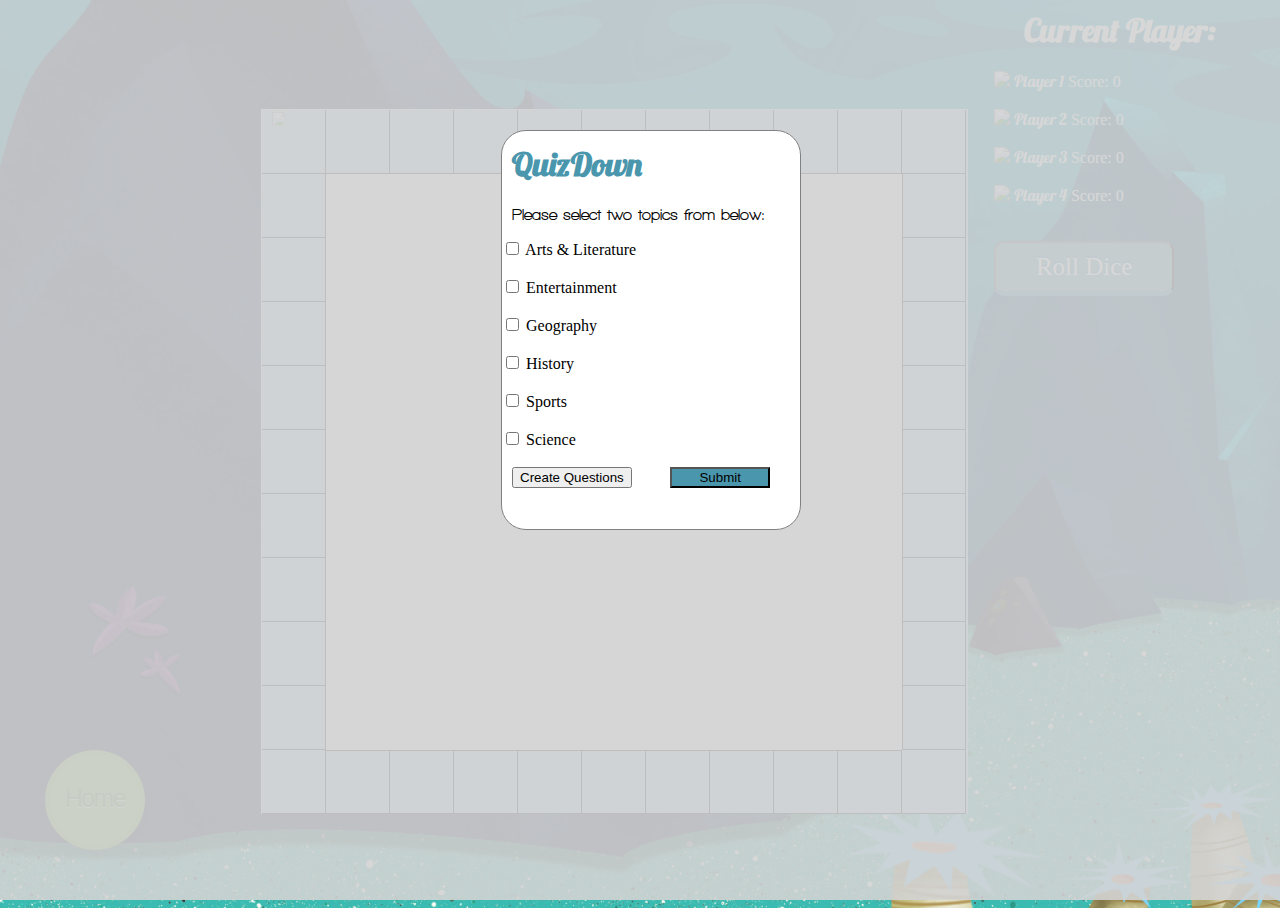
==== commit ac4dce24: "Completed Game - Turned in" ====
--- a/Board.html
+++ b/Board.html
@@ -6,27 +6,31 @@
 <script>
     
 var mode = "single";
+var numberOfPlayers = 1;
 var currentPlayer = "player1";
 var player1Position = 1;
 var player2Position = 1;
 var player3Position = 1;
 var player4Position = 1;
-    
+
 var rolledValue = 0;
 var categoriesPicked = [];
-
+var personalQuestionsBoolean = false;
+    
 var artsAndLiteratureQuestions = [["What nationality was Chopin?", "polish", 0], ["What's the best known artificial international language? ","esperanto", 0], ["Who lived at 221B, Baker Street, London?","sherlock holmes", 0], ["Who cut Van Gogh's ear?","himself", 0], ["What city did Salvador Dali live in?","figueras", 0], ["Who painted the Mona Lisa?","leonardo da vinci", 0], ["What Spanish artist said he would eat his wife when she died?","salvador dali", 0], ["Who wrote Julius Caesar, Macbeth and Hamlet?","william shakespeare", 0], ["Who wrote Lazarillo de Tormes?","anonymous", 0], ["What did the crocodile swallow in Peter Pan?","alarm clock", 0], ["What city was Lope de Vega born?","madrid", 0], ["What are the first three words of the bible?","in the beginning", 0], ["What did the 7 dwarves do for a job?","mining", 0], ["Who painted the Sistine Chapel?","michelangelo", 0], ["Who wrote La Colmena?","cela", 0], ["How many people went onto Noah's Ark?","8", 0], ["What was the name of Don Quixote's horse?","rocinante", 0], ["Who was Robin Hood's girlfriend?","marian", 0], ["Who wrote the James Bond books?","ian fleming", 0], ["Who wrote Dr. Jekyll and Mr. Hyde?","robert louis stevenson", 0], ["Who said, I think, therefore I am?","descartes", 0], ["Who wrote the Ugly Duckling?","hans christian andersen", 0], ["What coutry was El Greco born in?","greece", 0], ["What's the Hungarian word for pepper?","paprika", 0], ["Which painter did the group Mecano write a song about?","salvador dali", 0], ["Who wrote the Satanic Verses?","salman rushdie", 0], ["What was the first theatre play in Spain?","la celestina", 0], ["What's the most important book in the Muslim religion?","quran", 0]]
 
 var entertainmentQuestions = [ ["In what year was Elvis' first ever concert?","1954", 0], ["Who sang the song My Way?","frank sinatra", 0], ["Who was the main actor in the movie Cocktail?","tom cruise", 0], ["Who was the main actor in Superman 2?","christoper reeve", 0], ["Who did Madonna marry?","sean penn", 0], ["Who sang the song White Christmas","bing crosby", 0], ["What year did Elvis Presley die?","1977", 0], ["What film star who was in 9 weeks is now a boxer?","mickey rourke", 0], ["Who was the director of the film Psycho?","alfred hitchcock", 0], ["In which city is Hollywood?","los angeles", 0], ["Who did John Lennon marry?","yoko ono", 0], ["Who wrote the song Johnny Be Good","chuck berry", 0], ["What was the first film with sound?","the jazz singer", 0], ["How many oscars did Alfred Hitchcock win?","none", 0], ["Which film about Germany won most prizes in 1976?","cabaret", 0], ["What year did the drummer of Def Lepperd lose his arm?","1984", 0]];
 
 var geographyQuestions = [["Where are the Dolomites?","italy", 0], ["What's the capital of Kenya?","nairobi", 0], ["Which is the largest ocean?","pacific", 0], ["What's the capital of Honduras?","tegucigarpa", 0], ["What's the capital of Ethiopia?","addis ababa", 0], ["What's the capital of Ecuador?","quito", 0], ["What's the smallest country in the world?","vatican city", 0], ["What is the capital of Australia?","canberra", 0], ["What's the largest city in India?","bombay", 0], ["How many avenues radiate from the Arc de Triomphe in Paris?","12", 0], ["What's the capital of Denmark?","copenhagen", 0], ["What's the capital of Brazil?","brasilia", 0], ["What's the capital of Brazil?","thames", 0], ["What's the highest mountain in Africa?","kilimanjaro", 0], ["What's the capital of Finland?","helsinki", 0], ["Where is Mulhacen?","granada spain", 0], ["How many states are there in the United States of America?","50", 0], ["Which river passes through Madrid?","manzanares", 0], ["Which German city is famous for the perfume it produces?","cologne", 0], ["What's the capital of Monaco?","monaco", 0], ["Which is Britain's second largest city?","birmingham", 0], ["What is 15 metres high, 8 metres wide and 240 kilometers long?","wall", 0], ["What's the highest mountain in the world?","everest", 0], ["What's the capital of Scotland?","edinburgh", 0], ["Which country has the largest area: Australia, Brazil or India? ","brazil", 0], ["What city are the Luxembourg Gardens located?","paris", 0], ["Which mountains are between Spain and France?","pyrenees", 0], ["Which is the smallest ocean?","arctic", 0]];
 
-var historyQuestions = [["How many wives did Henry the Eighth have?","6",0], ["Where was Franco born?","teruel",0], ["In what year did the first man go into space","1961",0], ["Who was the first man in space?","yuri gagarin",0], ["Where did the first atomic bomb explode for the first time in Japan?","hiroshima",0], ["Who said, Vini, vidi, vici?","julius caesar",0], ["What year did Christopher Columbus go to America?","1492",0], ["Who did Lady Diana Spencer marry?","prince charles",0], ["Who did Prince Rainier of Monaco marry?","grace kelly",0], ["What year did the Spanish Civil War end?","1939",0], ["What year did the First World War start?","1914",0], ["What year did the Second World War end?","1945",0], ["Can Queen Elizabeth the Second vote?","no",0], ["Who was the first president of America?","george washington",0], ["Who did Franco designate as his successor in 1969?","juan carlos",0], ["How many fingers did Ann Boleyn have?","11",0], ["Who was Felipe el Hermoso's wife? ","juana la loca",0], ["Did Neil Armstrong put his left or his right foot on the moon first?","left",0], ["What year did King Juan Carlos get married?","1962",0], ["In what decade was the last execution at the Tower of London?","1940s",0], ["What year did the Americans leave Vietnam?","1973",0], ["Who was the first man on the moon?","neil armstrong",0], ["What religion was Adolf Hitler?","catholic",0], ["Where was Marco Polo's home town?","venice",0], ["Which Italian leader was terribly afraid of the evil eye?","benito mussolini",0], ["How many children has Queen Elizabeth the Second got?","4",0], ["What's the real name of Siddartha Gautama?", "buddha", 0], ["What's the name of the famous big clock in London? ", "big ben", 0], ["In what city was Christopher Columbus born?", "genoa", 0], ["What year did the American Civil War end?", "1865", 0], ["What country gave Florida to the USA in 1891?", "spain", 0], ["Who gave his name to the month of July?", "julius caesar", 0], ["What did the Montgolfier brothers invent?", "balloon", 0], ["What year was President Kennedy killed?", "1963", 0], ["What stopped in London at 3:45 on August 5th, 1975?", "big ben", 0], ["What nationality was Marco Polo?", "italian", 0] ];
+var historyQuestions = [["How many wives did Henry the Eighth have?","6",0], ["Where was Franco born?","teruel",0], ["In what year did the first man go into space","1961",0], ["Who was the first man in space?","yuri gagarin",0], ["Where did the first atomic bomb explode for the first time in Japan?","hiroshima",0], ["Who said, Vini, vidi, vici?","julius caesar",0], ["What year did Christopher Columbus go to America?","1492",0], ["Who did Lady Diana Spencer marry?","prince charles",0], ["Who did Prince Rainier of Monaco marry?","grace kelly",0], ["What year did the Spanish Civil War end?","1939",0], ["What year did the First World War start?","1914",0], ["What year did the Second World War end?","1945",0], ["Can Queen Elizabeth the Second vote?","no",0], ["Who was the first president of America?","george washington",0], ["Who did Franco designate as his successor in 1969?","juan carlos",0], ["How many fingers did Ann Boleyn have?","11",0], ["Who was Felipe el Hermoso's wife? ","juana la loca",0], ["Did Neil Armstrong put his left or his right foot on the moon first?","left",0], ["What year did King Juan Carlos get married?","1962",0], ["In what decade was the last execution at the Tower of London?","1940s",0], ["What year did the Americans leave Vietnam?","1973",0], ["Who was the first man on the moon?","neil armstrong",0], ["What religion was Adolf Hitler?","catholic",0], ["Where was Marco Polo's home town?","venice",0], ["Which Italian leader was terribly afraid of the evil eye?","benito mussolini",0], ["How many children does Queen Elizabeth the Second have?","4",0], ["What's the real name of Siddartha Gautama?", "buddha", 0], ["What's the name of the famous big clock in London? ", "big ben", 0], ["In what city was Christopher Columbus born?", "genoa", 0], ["What year did the American Civil War end?", "1865", 0], ["What country gave Florida to the USA in 1891?", "spain", 0], ["Who gave his name to the month of July?", "julius caesar", 0], ["What did the Montgolfier brothers invent?", "balloon", 0], ["What year was President Kennedy killed?", "1963", 0], ["What stopped in London at 3:45 on August 5th, 1975?", "big ben", 0], ["What nationality was Marco Polo?", "italian", 0] ];
     
 var sportsQuestions = [["Who won a gold medal for Spain in cycling in the 1992 Olympics?","jose manuel moreno",0], ["Who is the tallest basketball player in the world? ","manute boll",0], ["Who was the first U.S. volleyball player to win three Olympic gold medals?","krach kiraly",0], ["What was the only team to win two World Series in the 1980's?","los angeles dodgers",0], ["What NFL team is known as the ain'ts when on a losing streak?","new orleans saints",0], ["What's an NBA player deemed to be if he's received the Maurice Podoloff Trophy?","most valuable player",0], ["What Washington Capitals goalie earned the nicknames Ace and Net Detective?","jim carey",0], ["What NBA team plays home games in the Alamo dome?","san antonio spurs",0], ["Who graciously switched to number 77 so Phil Esposito's number 7 could be retired in Boston Garden?","raymond bourque",0], ["What company's logo is called the swoosh?","nike",0], ["What Red Sox catcher's erect posture earned him the clubhouse nickname Frankenstein?","carlton fisk",0], ["What sport did Herve Filion top with a record of 14,084 wins?","harness racing",0], ["What team hired the NFL's first professional cheerleading squad, in 1972?","dallas cowboys",0], ["What Native American language was Super Bowl XXX the first to be broadcast in?","navajo",0], ["What nickname do boxing fans call 300-pound Eric Esch, King of the Four-Rounders?","butterbean",0], ["What diet drink was hyped by Coca-Cola for having only only calorie, in 1963?","tab",0], ["What comic actor scored huge sales with his Bad Golf Made Easy instructional videos?","leslie nielson",0], ["What country fielded 1996 Olympic women's teams that won gold in basketball, soccer and softball?","united states of america",0], ["What Grand Slam golf tournament has the most clubhousers sipping mint juleps?","the masters",0], ["Who is the only tennis player to have won each of the four grand slam events at least four times?","steffi graf",0], ["What decade saw names first appear on the backs of NFL jerseys?","1960s",0], ["What position must college footballers play to receive the Davey O'Brien Award?","quarterback",0], ["What disorder did Muhammad Ali develop after years of catching blows?","parkinson's syndrome",0], ["What is  the common term for the ailment lateral humeral epicondylitis?","tennis elbow",0], ["What racing competition became a best-of-nine series in 1995?","the america's cup",0], ["Who was the first athlete to rap at a Pro Bowl musical gala in 1995?","deion sanders",0], ["What woman won five U.S. figure skating titles from 6 to 173, but never an Olympic gold medal?","janet lynn",0], ["Who was the first female jockey to win five races in one day at a New York track?","julie krone",0]];
     
 var scienceQuestions = [["What does the female praying mantis do after she's made love?","sexual cannibalism",0], ["how many colors are there in the rainbow","7",0], ["How many legs has a spider got?","8",0], ["What type of elephant has got the biggest ears?","african",0], ["Who invented the electric light bulb?","thomas edison",0], ["Who invented the telephone?","alexander bell",0], ["Which fingernail grows fastest?","middle",0], ["What temperature in Celsius does water boil at?","100",0], ["Who discovered penicillin?","alexander fleming",0], ["What did Joseph Priesley discover in 1774?","oxygen",0], ["Where is the smallest bone in the body?","ear bone",0], ["Which is the only mammal that can't jump?","elephant",0], ["What does the roman numeral C represent?","100",0], ["What's the smallest type of tree in the world?","bonsai",0], ["Who invented television?","john baird",0], ["Which planet is nearest the sun?","mercury",0], ["What's the hardest rock?","diamond",0], ["How much(in kilograms) does a litre of water weigh?","1",0]];
 
+var personalQuestionList = [];
+    
 var categoriesList = [artsAndLiteratureQuestions, entertainmentQuestions, geographyQuestions, historyQuestions, sportsQuestions, scienceQuestions];
 
 var questionPosition;
@@ -38,7 +42,7 @@
 })
 
 function init() {
-    $('#overlay').click(function() { closeDialog(); });
+    $('#overlay').click(function() { });
     checkboxlimit(document.forms.categorySelection['category'], 2);
     openDialog();
 }
@@ -70,7 +74,12 @@
     $('#overlay').hide();
     $('#dialog').hide().html('');
 }
-
+    
+function closeQuestionDialog() {
+    $('#overlay').hide();
+    $('#personalQuestion').hide().html('');
+}
+    
 function centerMe(element) {
     //pass element name to be centered on screen
     var pWidth = $(window).width();
@@ -95,10 +104,20 @@
         mode = "multi";
     }
 }
-    
+
+function personalQuestions() {
+    closeDialog()
+    personalQuestionsBoolean = true;
+    $('#overlay').css('height', $(document.body).height() + 'px')
+    $('#overlay').show()
+    centerMe('#personalQuestion')
+    $('#personalQuestion').show();
+}
+
 function updateBoard(){
+    document.getElementById("rolledNumber").innerHTML = "";
     var previousPlayerNumber = parseInt(currentPlayer[6]) - 1;
-    if (previousPlayerNumber == 0) previousPlayerNumber = 4;
+    if (previousPlayerNumber == 0) previousPlayerNumber = numberOfPlayers;
     var previousPlayer = "player" + previousPlayerNumber + "Icon";
     document.getElementById(previousPlayer).style.width = "20%";
     var player = currentPlayer + "Icon";
@@ -164,18 +183,14 @@
  if(mode == "single")
  {
      document.getElementById("questionAnswer").value = "";
+    document.getElementById("rolledNumber").innerHTML = "";
  }
  else if (mode == "multi")
  {
     var playerNumber = currentPlayer[6];
     var number = parseInt(playerNumber);
-    switch(number){
-        case 1: number += 1; break;
-        case 2: number += 1; break;
-        case 3: number += 1; break;
-        case 4: number = 1; break;
-        default: break;
-    }
+    if(number < numberOfPlayers) number++;
+    else if(number == numberOfPlayers) number = 1;
     currentPlayer = "player" + number;
     updateBoard();
  }   
@@ -201,36 +216,58 @@
     rollButton.style.opacity = 1;
 }
     
-    
+function flipCard() {
+    document.getElementById("quizQuestion").classList.toggle("flip");
+   
+}
 function answerQuestion() {
-        var rightAnswer = categoriesList[side][questionPosition][1];
+    var rightAnswer;    
+    if(personalQuestionsBoolean){
+            rightAnswer = personalQuestionList[questionPosition][1];
+    } else {
+            rightAnswer = categoriesList[side][questionPosition][1];
+    }
         var answerSubmitted = document.getElementById("questionAnswer").value;
         if(answerSubmitted.toLowerCase() == rightAnswer.toLowerCase()){
-            document.getElementById("rolledNumber").innerHTML = "CORRECT!";
-            movePlayer();
+            document.getElementById("correctAnswer").innerHTML = "CORRECT!";
+            flipCard();
+            setTimeout(flipCard, 2000);
+            setTimeout(movePlayer, 2000);
         }
         else
         {
-            document.getElementById("rolledNumber").innerHTML = "Incorrect! The correct answer is...<br>" + rightAnswer;
-            cyclePlayers();
+            document.getElementById("correctAnswer").innerHTML = "Incorrect!<br> The correct answer is..." + rightAnswer;
+            flipCard();
+            setTimeout(flipCard, 3000);
+            setTimeout(cyclePlayers, 3000);
         }
     
 }
 function rollDice(){
        rolledValue = Math.floor((Math.random() * 6) + 1);
-        string = "You rolled a " + rolledValue + ", Answer the question below!";
+        string = "You rolled a <br><span style='font-size:50px'>" + rolledValue + "</span><br> Answer the question on the card!";
        document.getElementById("rolledNumber").innerHTML = string;
         rollDiceDisabled();
         updateQuestion();
 }
 
 function updateQuestion(){
-    if(rolledValue % 2 == 0) side = categoriesPicked[0];
-    else side = categoriesPicked[1];
+    if(personalQuestionsBoolean){
+        var listSize = personalQuestionList.length;
+        questionPosition = Math.floor((Math.random() * listSize));
+        document.getElementById("Question").innerHTML = personalQuestionList[questionPosition][0];
+    }
+    else{
+    if(categoriesPicked.length > 1){
+        if(rolledValue % 2 == 0) side = categoriesPicked[0];
+        else side = categoriesPicked[1];
+    }
+        else side = 0;
     var questions = categoriesList[side];
     var questionsSize = questions.length;
-    questionPosition = Math.floor((Math.random() * questionsSize) + 1);
+    questionPosition = Math.floor((Math.random() * questionsSize));
     document.getElementById("Question").innerHTML = questions[questionPosition][0];
+    }
 }
 
 function setupSingle(){
@@ -241,20 +278,56 @@
     }
     
 function setupMulti() {
-        document.getElementById("player1Section").style.display = "block";
-        document.getElementById("player2Section").style.display = "block";
-        document.getElementById("player3Section").style.display = "block";
-        document.getElementById("player4Section").style.display = "block";
-        document.getElementById("space1").getElementsByClassName("player2")[0].style.display = "block";
-        document.getElementById("space1").getElementsByClassName("player3")[0].style.display = "block";
-        document.getElementById("space1").getElementsByClassName("player4")[0].style.display = "block";
+        var url = document.URL;
+        var urlParamaters= [];
+        urlParamaters= url.split('qty=');
+        numberOfPlayers = urlParamaters[1];
+        switch(numberOfPlayers) {
+                case "2": {
+                    document.getElementById("player1Section").style.display = "block";
+                    document.getElementById("player2Section").style.display = "block";
+                    document.getElementById("space1").getElementsByClassName("player2")[0].style.display = "block";
+                    document.getElementById("player3Section").style.display = "none";
+                    document.getElementById("player4Section").style.display = "none";
+                    break;
+                }
+                case "3": {
+                    document.getElementById("player1Section").style.display = "block";
+                    document.getElementById("player2Section").style.display = "block";
+                    document.getElementById("player3Section").style.display = "block";
+                    document.getElementById("space1").getElementsByClassName("player2")[0].style.display = "block";
+                    document.getElementById("space1").getElementsByClassName("player3")[0].style.display = "block";
+                    document.getElementById("player4Section").style.display = "none";
+                    break;
+                }
+                case "4": {
+                    document.getElementById("player1Section").style.display = "block";
+                    document.getElementById("player2Section").style.display = "block";
+                    document.getElementById("player3Section").style.display = "block";
+                    document.getElementById("player4Section").style.display = "block";
+                    document.getElementById("space1").getElementsByClassName("player2")[0].style.display = "block";
+                    document.getElementById("space1").getElementsByClassName("player3")[0].style.display = "block";
+                    document.getElementById("space1").getElementsByClassName("player4")[0].style.display = "block";
+                    break;
+                }
+                default: break;
+                
+                
+                
+                
+        }
 }
  
 function setupBoard() {
     if(mode == "single") setupSingle()
     else setupMulti();
-    getCheckedValues();
-    closeDialog();
+    if(personalQuestionsBoolean){
+        closeQuestionDialog();
+    } else {
+        getCheckedValues();
+        closeDialog();  
+    }
+        
 }
 
 function getCheckedValues(){
@@ -265,11 +338,28 @@
             categoriesPicked.push(i);
     }
 }
+
+function completePersonalQuestions() {
+    if(document.getElementById("personalQuestionQuestion").value != "" || document.getElementById("personalQuestionAnswer").value != ""){
+         document.getElementById("newQuestionStatus").innerHTML = "Please add question first...";
+    } else {
+        setupBoard();
+    }
+}
+    
+function moreQuestions() {
+   var question = document.getElementById("personalQuestionQuestion").value;
+    var answer = document.getElementById("personalQuestionAnswer").value;
+    personalQuestionList.push([question, answer]);
+    document.getElementById("personalQuestionQuestion").value = "";
+    document.getElementById("personalQuestionAnswer").value = "";
+    document.getElementById("newQuestionStatus").innerHTML = "Question " + personalQuestionList.length + " added";
+    
+}
 </script>
 <head>
 <link rel="stylesheet" href="main.css">
-<body bgcolor="#F5F3EE">
-
+<body class="boardClass">
 <div id="dialog" class="dialog" style="display:none">
     <h1 style="font-family:Lobster; margin-left:10px; color:#4A96AD">QuizDown</h1>
     <p style="margin-left:10px; font-family: Walkway">Please select two topics from below:</p>
@@ -282,12 +372,25 @@
         <input type="checkbox" name="category" value="Science">   Science<br><br>
         </form>
     <div class="container" style="display:inline-block; padding-left:10px;width:90%">
-    <input type="button" style="width: auto;" value="Create Questions"> 
+    <input type="button" style="width: auto;" value="Create Questions" onClick="personalQuestions()"> 
     <input type="button" style="width: 100px; float: right; background-color: #4A96AD" value="Submit" onClick="setupBoard()">
     
     </div>
     
 </div>
+<div id="personalQuestion" class="questions" style="display:none; margin-left:10px;">
+    <h2 style="font-family:Lobster; margin-left:10px; color:#4A96AD">Please type question below:</h2>
+    <p style="margin-left:10px">Please enter your question:</p><br>
+    <input id="personalQuestionQuestion" type="text" name="question" style="margin-left:10px; width:85%"><br>
+    <p style="margin-left:10px">Please enter the answer:</p><br>
+    <input id="personalQuestionAnswer" type="text" name="answer" style="margin-left:10px; width: 85%"><br><br><br>
+    <div id="personalQuestionButtons" style="margin-left:10px">
+        <input type="button" value="Add question" onClick="moreQuestions()">
+        <input type="button" value="Complete" onClick="completePersonalQuestions()">
+    
+    </div>
+    <p id="newQuestionStatus" style="margin-left:10px; font-family: Lobster;color:#4A96AD"></p>
+    </div>
 <div id="overlay" style="display:none">  
 </div>
 <div id="content" style="display:none">
@@ -295,7 +398,7 @@
 
 
     
-    <div id="boardDiv" style="display:block; width: 75%; float: left">
+    <div id="boardDiv" style="display:block; width: 75%; float: left;height: 100%;padding-top: 8%;padding-left: 20%;">
     <ul class="fields">
         <li class="field" id="space1">
         <img class="player1" src="http://icons.iconarchive.com/icons/martin-berube/flat-animal/256/octopus-icon.png" style="display:block; height:50%; width:50%; float:left">
@@ -620,45 +723,56 @@
         </li>
     </ul>
     </div>
-    <div style="float:left; width: 20%; margin-left: 3%;">
-        <h1 style="margin-top:10px; text-align: center; color: #4A96AD">Current Player:</h1>
+    <div style="float:left; width: 20%; margin-left: 3%; height: 100%">
+        <h1 style="margin-top:10px; text-align: center; color: White ; font-family: Lobster">Current Player:</h1>
     <div id="container" style="width:250px">
         <div id="player1Section" style="display:block">
         <img id="player1Icon" src="http://icons.iconarchive.com/icons/martin-berube/flat-animal/256/octopus-icon.png" style="width:40%">
-        <t style="font-family:Lobster">Player 1</t>
-        Score:
-        <t id="player1Score">0</t></div><br>
+        <t style="font-family:Lobster;color:white">Player 1</t>
+        <span style="color:white">Score:</span>
+        <t id="player1Score" style="color:white">0</t></div><br>
         <div id="player2Section" style="display:block">
         <img id="player2Icon" src="http://icons.iconarchive.com/icons/martin-berube/flat-animal/256/turtle-icon.png" style="width:20%">
-        <t style="font-family:Lobster">Player 2</t>
-        Score:
-        <t id="player2Score">0</t>
+        <t style="font-family:Lobster;color:white">Player 2</t>
+        <span style="color:white">Score:</span>
+        <t id="player2Score" style="color:white">0</t>
         </div><br>
         <div id="player3Section" style="display:block">
         <img id="player3Icon" src="http://icons.iconarchive.com/icons/martin-berube/flat-animal/256/crab-icon.png" style="width:20%">
-        <t style="font-family:Lobster">Player 3</t>
-        Score:
-        <t id="player3Score">0</t>
+        <t style="font-family:Lobster;color:white">Player 3</t>
+        <span style="color:white">Score:</span>
+        <t id="player3Score" style="color:white">0</t>
         </div><br>
         <div id="player4Section" style="display:block">
         <img id="player4Icon" src="http://icons.iconarchive.com/icons/martin-berube/flat-animal/256/dolphin-icon.png" style="width:20%">
-        <t style="font-family:Lobster">Player 4</t>
-        Score:
-        <t id="player4Score">0</t>
+        <t style="font-family:Lobster;color:white">Player 4</t>
+        <span style="color:white">Score:</span>
+        <t id="player4Score" style="color:white">0</t>
         </div> <br> <br>
         </div>
-        <input id="rollButton" type="button" style="width:100%; height: 100px; font-size:50px; font-family: Lobster; color: #990033;background-color: #CCCC99;border-color: gray;border-width: 2px; opacity: 1;" value="Roll" onClick="rollDice()">
-   <p id="rolledNumber" style="font-size:Large; font-family: Lobster"></p>
+        <input type="button" id="rollButton" class="action-button shadow animate blue" onClick="rollDice()" value="Roll Dice">
+        <p id="rolledNumber" style="font-size:Large; font-family: Lobster; color:white; float:left"></p>
     </div>
     
-    <div class="question" id="quizQuestion" style="width:100%; float: left; opacity: 0">
-        <h1 class="question">Question:</h1>
-            <p><i id="Question" class="questionText">Default</i></p> 
-            <input type="text" id="questionAnswer">
-            <input type="button" name="Submit" style="width:auto" value="Submit" onClick="answerQuestion()">
-    </div>
-    <br>
-    <input type="button" name="MainMenu" onClick="window.location.href = 'Index.html'" style="width:auto; float:left" value="Go To Main Menu">
+    <div id="quizQuestion" class="flip-container" ontouchstart="this.classList.toggle('hover');" style="opacity:0; margin-left: 37%;padding-top: 13%;">
+	<div class="flipper">
+		<div class="front">
+			<div class="question" id="questionDiv">
+                <h1 class="question">Question:</h1>
+                <i id="Question" class="questionText">default</i>
+                <br>
+                <br>
+                <input type="text" id="questionAnswer">
+                <input type="button" name="Submit" style="width:auto" value="Submit"                            onClick="answerQuestion()"></div>
+		</div>
+		<div class="back">
+			<div class="question"><p id="correctAnswer" style="font-family:Walkway; font-size: 150%;">Default</p> </div>
+		</div>
+	</div>
+</div>
+            
+            
+    <div class="greenDiv" style="width:100px; height:100px;position: absolute;bottom: 0px;left: 0px;margin-left: 45px; margin-bottom: 50px;"><a class="round realGreen" href="Index.html">Home<span class="round">Go back to the main menu!</span></a></div>
     </body>
 </head>
 </html>
--- a/main.css
+++ b/main.css
@@ -78,9 +78,11 @@
 
 .question{
     border: 2px solid #a1a1a1;
+    border-radius: 25px;
     padding: 10px 40px; 
     background: #dddddd;
     margin-top: 10px;
+    border-bottom: 5px solid #9B9B9B;
 }
 
 h1.title{
@@ -97,7 +99,7 @@
 }
 
 i.questionText{
- font-size: large;
+    font-size: 150%;
     font-family: Walkway;
 }
 h2.playerName{
@@ -138,3 +140,264 @@
     margin-left:10px;
     border-radius: 25px;
 }
+.questions {
+    position:absolute;
+    border:1px solid Gray;
+    width:300px;
+    height:400px;
+    background-color:#ffffff;
+    z-index:12;
+    margin-left:10px;
+    borde
+}
+
+.index-body {
+    background: url(Images/indexbackground.jpg) no-repeat center center fixed; 
+  -webkit-background-size: cover;
+  -moz-background-size: cover;
+  -o-background-size: cover;
+  background-size: cover;
+}
+
+.boardClass {
+    background: url(Images/boardBackground.jpg) no-repeat center center fixed; 
+  -webkit-background-size: cover;
+  -moz-background-size: cover;
+  -o-background-size: cover;
+  background-size: cover;
+}
+
+ul {
+    margin: auto;
+    text-align: center;
+	}
+
+li {
+    list-style: none;
+    position: relative;
+    display: inline-block;
+    width: 100px;
+    height: 100px;
+}
+
+.greenDiv {
+    bottom:0px;
+    list-style: none;
+    text-align: center;
+    position: relative;
+    display: inline-block;
+    width: 100px;
+    height: 100px;
+}
+
+
+@-moz-keyframes rotate {
+		0% {transform: rotate(0deg);}
+		100% {transform: rotate(-360deg);}
+	}
+
+	@-webkit-keyframes rotate {
+		0% {transform: rotate(0deg);}
+		100% {transform: rotate(-360deg);}
+	}
+
+	@-o-keyframes rotate {
+		0% {transform: rotate(0deg);}
+		100% {transform: rotate(-360deg);}
+	}
+
+	@keyframes rotate {
+		0% {transform: rotate(0deg);}
+		100% {transform: rotate(-360deg);}
+	}
+
+	.round {
+		display: block;
+		position: absolute;
+		left: 0;
+		top: 0;
+		width: 100%;
+		height: 100%;
+		padding-top: 30px;		
+		text-decoration: none;		
+		text-align: center;
+		font-size: 25px;		
+		text-shadow: 0 1px 0 rgba(255,255,255,.7);
+		letter-spacing: -.065em;
+		font-family: "Hammersmith One", sans-serif;		
+		-webkit-transition: all .25s ease-in-out;
+		-o-transition: all .25s ease-in-out;
+		-moz-transition: all .25s ease-in-out;
+		transition: all .25s ease-in-out;
+		box-shadow: 2px 2px 7px rgba(0,0,0,.2);
+		border-radius: 300px;
+		z-index: 1;
+		border-width: 4px;
+		border-style: solid;
+	}
+
+	.round:hover {
+		width: 130%;
+		height: 130%;
+		left: -15%;
+		top: -15%;
+		font-size: 33px;
+		padding-top: 38px;
+		-webkit-box-shadow: 5px 5px 10px rgba(0,0,0,.3);
+		-o-box-shadow: 5px 5px 10px rgba(0,0,0,.3);
+		-moz-box-shadow: 5px 5px 10px rgba(0,0,0,.3);
+		box-shadow: 5px 5px 10px rgba(0,0,0,.3);
+		z-index: 2;
+		border-size: 10px;
+		-webkit-transform: rotate(-360deg);
+		-moz-transform: rotate(-360deg);
+		-o-transform: rotate(-360deg);
+		transform: rotate(-360deg);
+	}
+
+	a.green {
+		background-color: rgba(1,151,171,1);
+		color: rgba(0,63,71,1);
+		border-color: rgba(0,63,71,.2);
+	}
+
+	a.green:hover {
+		color: rgba(1,151,171,1);
+	}
+
+	a.yellow {
+		background-color: rgba(252,227,1,1);
+		color: rgba(153,38,0,1);
+		border-color: rgba(153,38,0,.2);
+	}
+
+	a.yellow:hover {
+		color: rgba(252,227,1,1);
+	}
+    
+    a.realGreen {
+		background-color: rgba(130,191,86,1);
+		color: rgba(88,130,59,1);
+		border-color: rgba(88,130,59,.2);
+        width: 100px;
+        height: 100px;
+	}
+
+	a.realGreen:hover {
+		color: rgba(130,191,86,1);
+	}
+
+
+	.round span.round {
+		display: block;
+		opacity: 0;
+		-webkit-transition: all .5s ease-in-out;
+		-moz-transition: all .5s ease-in-out;
+		-o-transition: all .5s ease-in-out;
+		transition: all .5s ease-in-out;
+		font-size: 1px;
+		border: none;
+		padding: 40% 20% 0 20%;
+		color: #fff;
+	}
+
+	.round span:hover {
+		opacity: .85;
+		font-size: 16px;
+		-webkit-text-shadow: 0 1px 1px rgba(0,0,0,.5);
+		-moz-text-shadow: 0 1px 1px rgba(0,0,0,.5);
+		-o-text-shadow: 0 1px 1px rgba(0,0,0,.5);
+		text-shadow: 0 1px 1px rgba(0,0,0,.5);	
+	}
+
+	.green span {
+		background: rgba(0,63,71,.7);		
+	}
+
+	.yellow span {
+		background: rgba(161,145,0,.7);	
+
+	}
+    
+    .realGreen span {
+		background: rgba(88,130,59,.7);	
+
+	}
+
+
+.animate
+{
+	transition: all 0.1s;
+	-webkit-transition: all 0.1s;
+}
+
+.action-button
+{
+	position: relative;
+	padding: 10px 40px;
+  margin: 0px 10px 10px 0px;
+  float: left;
+	border-radius: 10px;
+	font-family: 'Pacifico', cursive;
+	font-size: 25px;
+	color: #FFF;
+	text-decoration: none;	
+}
+
+.blue
+{
+	background-color: #4A96AD;
+	border-bottom: 5px solid #2980B9;
+	text-shadow: 0px -2px #2980B9;
+}
+
+
+.action-button:active
+{
+	transform: translate(0px,5px);
+  -webkit-transform: translate(0px,5px);
+	border-bottom: 1px solid;
+}
+
+/* entire container, keeps perspective */
+.flip-container {
+	perspective: 1000;
+}
+	/* flip the pane when hovered */
+	.flip-container.flip .flipper {
+		transform: rotateY(180deg);
+	}
+
+.flip-container, .front, .back {
+	width: 320px;
+	height: 480px;
+}
+
+/* flip speed goes here */
+.flipper {
+	transition: 0.6s;
+	transform-style: preserve-3d;
+
+	position: relative;
+}
+
+/* hide back of pane during swap */
+.front, .back {
+	backface-visibility: hidden;
+    width: auto;
+	position: absolute;
+	top: 0;
+	left: 0;
+}
+
+/* front pane, placed above back */
+.front {
+	z-index: 2;
+	/* for firefox 31 */
+	transform: rotateY(0deg);
+}
+
+/* back, initially hidden pane */
+.back {
+	transform: rotateY(180deg);
+}--- a/main.css
+++ b/main.css
@@ -78,9 +78,11 @@
 
 .question{
     border: 2px solid #a1a1a1;
+    border-radius: 25px;
     padding: 10px 40px; 
     background: #dddddd;
     margin-top: 10px;
+    border-bottom: 5px solid #9B9B9B;
 }
 
 h1.title{
@@ -97,7 +99,7 @@
 }
 
 i.questionText{
- font-size: large;
+    font-size: 150%;
     font-family: Walkway;
 }
 h2.playerName{
@@ -138,3 +140,264 @@
     margin-left:10px;
     border-radius: 25px;
 }
+.questions {
+    position:absolute;
+    border:1px solid Gray;
+    width:300px;
+    height:400px;
+    background-color:#ffffff;
+    z-index:12;
+    margin-left:10px;
+    borde
+}
+
+.index-body {
+    background: url(Images/indexbackground.jpg) no-repeat center center fixed; 
+  -webkit-background-size: cover;
+  -moz-background-size: cover;
+  -o-background-size: cover;
+  background-size: cover;
+}
+
+.boardClass {
+    background: url(Images/boardBackground.jpg) no-repeat center center fixed; 
+  -webkit-background-size: cover;
+  -moz-background-size: cover;
+  -o-background-size: cover;
+  background-size: cover;
+}
+
+ul {
+    margin: auto;
+    text-align: center;
+	}
+
+li {
+    list-style: none;
+    position: relative;
+    display: inline-block;
+    width: 100px;
+    height: 100px;
+}
+
+.greenDiv {
+    bottom:0px;
+    list-style: none;
+    text-align: center;
+    position: relative;
+    display: inline-block;
+    width: 100px;
+    height: 100px;
+}
+
+
+@-moz-keyframes rotate {
+		0% {transform: rotate(0deg);}
+		100% {transform: rotate(-360deg);}
+	}
+
+	@-webkit-keyframes rotate {
+		0% {transform: rotate(0deg);}
+		100% {transform: rotate(-360deg);}
+	}
+
+	@-o-keyframes rotate {
+		0% {transform: rotate(0deg);}
+		100% {transform: rotate(-360deg);}
+	}
+
+	@keyframes rotate {
+		0% {transform: rotate(0deg);}
+		100% {transform: rotate(-360deg);}
+	}
+
+	.round {
+		display: block;
+		position: absolute;
+		left: 0;
+		top: 0;
+		width: 100%;
+		height: 100%;
+		padding-top: 30px;		
+		text-decoration: none;		
+		text-align: center;
+		font-size: 25px;		
+		text-shadow: 0 1px 0 rgba(255,255,255,.7);
+		letter-spacing: -.065em;
+		font-family: "Hammersmith One", sans-serif;		
+		-webkit-transition: all .25s ease-in-out;
+		-o-transition: all .25s ease-in-out;
+		-moz-transition: all .25s ease-in-out;
+		transition: all .25s ease-in-out;
+		box-shadow: 2px 2px 7px rgba(0,0,0,.2);
+		border-radius: 300px;
+		z-index: 1;
+		border-width: 4px;
+		border-style: solid;
+	}
+
+	.round:hover {
+		width: 130%;
+		height: 130%;
+		left: -15%;
+		top: -15%;
+		font-size: 33px;
+		padding-top: 38px;
+		-webkit-box-shadow: 5px 5px 10px rgba(0,0,0,.3);
+		-o-box-shadow: 5px 5px 10px rgba(0,0,0,.3);
+		-moz-box-shadow: 5px 5px 10px rgba(0,0,0,.3);
+		box-shadow: 5px 5px 10px rgba(0,0,0,.3);
+		z-index: 2;
+		border-size: 10px;
+		-webkit-transform: rotate(-360deg);
+		-moz-transform: rotate(-360deg);
+		-o-transform: rotate(-360deg);
+		transform: rotate(-360deg);
+	}
+
+	a.green {
+		background-color: rgba(1,151,171,1);
+		color: rgba(0,63,71,1);
+		border-color: rgba(0,63,71,.2);
+	}
+
+	a.green:hover {
+		color: rgba(1,151,171,1);
+	}
+
+	a.yellow {
+		background-color: rgba(252,227,1,1);
+		color: rgba(153,38,0,1);
+		border-color: rgba(153,38,0,.2);
+	}
+
+	a.yellow:hover {
+		color: rgba(252,227,1,1);
+	}
+    
+    a.realGreen {
+		background-color: rgba(130,191,86,1);
+		color: rgba(88,130,59,1);
+		border-color: rgba(88,130,59,.2);
+        width: 100px;
+        height: 100px;
+	}
+
+	a.realGreen:hover {
+		color: rgba(130,191,86,1);
+	}
+
+
+	.round span.round {
+		display: block;
+		opacity: 0;
+		-webkit-transition: all .5s ease-in-out;
+		-moz-transition: all .5s ease-in-out;
+		-o-transition: all .5s ease-in-out;
+		transition: all .5s ease-in-out;
+		font-size: 1px;
+		border: none;
+		padding: 40% 20% 0 20%;
+		color: #fff;
+	}
+
+	.round span:hover {
+		opacity: .85;
+		font-size: 16px;
+		-webkit-text-shadow: 0 1px 1px rgba(0,0,0,.5);
+		-moz-text-shadow: 0 1px 1px rgba(0,0,0,.5);
+		-o-text-shadow: 0 1px 1px rgba(0,0,0,.5);
+		text-shadow: 0 1px 1px rgba(0,0,0,.5);	
+	}
+
+	.green span {
+		background: rgba(0,63,71,.7);		
+	}
+
+	.yellow span {
+		background: rgba(161,145,0,.7);	
+
+	}
+    
+    .realGreen span {
+		background: rgba(88,130,59,.7);	
+
+	}
+
+
+.animate
+{
+	transition: all 0.1s;
+	-webkit-transition: all 0.1s;
+}
+
+.action-button
+{
+	position: relative;
+	padding: 10px 40px;
+  margin: 0px 10px 10px 0px;
+  float: left;
+	border-radius: 10px;
+	font-family: 'Pacifico', cursive;
+	font-size: 25px;
+	color: #FFF;
+	text-decoration: none;	
+}
+
+.blue
+{
+	background-color: #4A96AD;
+	border-bottom: 5px solid #2980B9;
+	text-shadow: 0px -2px #2980B9;
+}
+
+
+.action-button:active
+{
+	transform: translate(0px,5px);
+  -webkit-transform: translate(0px,5px);
+	border-bottom: 1px solid;
+}
+
+/* entire container, keeps perspective */
+.flip-container {
+	perspective: 1000;
+}
+	/* flip the pane when hovered */
+	.flip-container.flip .flipper {
+		transform: rotateY(180deg);
+	}
+
+.flip-container, .front, .back {
+	width: 320px;
+	height: 480px;
+}
+
+/* flip speed goes here */
+.flipper {
+	transition: 0.6s;
+	transform-style: preserve-3d;
+
+	position: relative;
+}
+
+/* hide back of pane during swap */
+.front, .back {
+	backface-visibility: hidden;
+    width: auto;
+	position: absolute;
+	top: 0;
+	left: 0;
+}
+
+/* front pane, placed above back */
+.front {
+	z-index: 2;
+	/* for firefox 31 */
+	transform: rotateY(0deg);
+}
+
+/* back, initially hidden pane */
+.back {
+	transform: rotateY(180deg);
+}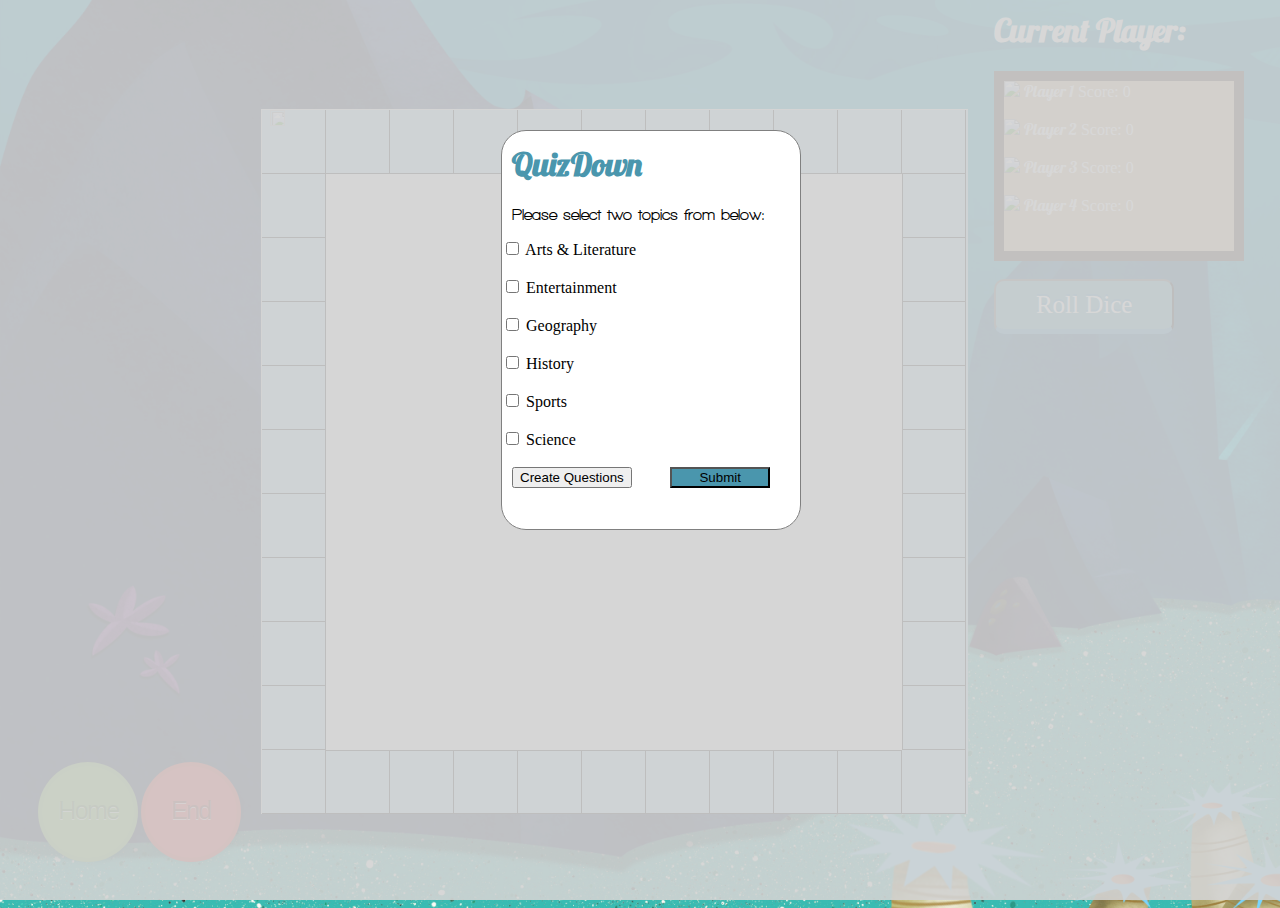
==== commit 2fc2ec7d: "Minor cosmetic changes" ====
--- a/Board.html
+++ b/Board.html
@@ -39,14 +39,98 @@
 $(document).ready(function() { 
     init();
     determineState();
+    gameAlert();
 })
-
+function gameAlert() {
+$("#player1Score").bind("DOMSubtreeModified",function(){
+  if(parseInt(document.getElementById('player1Score').innerHTML) >= 50) gameOver("player1");
+});
+
+$("#player2Score").bind("DOMSubtreeModified",function(){
+  if(parseInt(document.getElementById('player2Score').innerHTML) >= 50) gameOver("player2");
+});
+
+$("#player3Score").bind("DOMSubtreeModified",function(){
+  if(parseInt(document.getElementById('player3Score').innerHTML) >= 50) gameOver("player3");
+});
+
+$("#player4Score").bind("DOMSubtreeModified",function(){
+  if(parseInt(document.getElementById('player4Score').innerHTML) >= 50) gameOver("player4");
+});
+}
 function init() {
     $('#overlay').click(function() { });
-    checkboxlimit(document.forms.categorySelection['category'], 2);
+    checkboxlimit(document.forms.categorySelection['category'], 2);    
     openDialog();
 }
 
+function endGame() {
+    var winnerScore = 0;
+    var winnerPlayer = "";
+    if(parseInt(document.getElementById("player1Score").innerHTML) > winnerScore){
+        winnerPlayer = "player1";
+        winnerScore = parseInt(document.getElementById("player1Score").innerHTML);
+    }
+    if(parseInt(document.getElementById("player2Score").innerHTML) > winnerScore){
+        winnerPlayer = "player2";
+        winnerScore = parseInt(document.getElementById("player2Score").innerHTML);
+    }
+    if(parseInt(document.getElementById("player3Score").innerHTML) > winnerScore){
+        winnerPlayer = "player3";
+        winnerScore = parseInt(document.getElementById("player3Score").innerHTML);
+    }
+    if(parseInt(document.getElementById("player4Score").innerHTML) > winnerScore){
+        winnerPlayer = "player4";
+        winnerScore = parseInt(document.getElementById("player4Score").innerHTML);
+    }
+                               
+    
+    gameOver(winnerPlayer);
+}
+    
+function gameOver(player) {
+    var image = "";
+    var playerNumber = player[6];
+    switch(player) {
+        case "player1": image = "http://icons.iconarchive.com/icons/martin-berube/flat-animal/256/octopus-icon.png"; break;
+        case "player2": image = "http://icons.iconarchive.com/icons/martin-berube/flat-animal/256/turtle-icon.png"; break;
+        case "player3": image = "http://icons.iconarchive.com/icons/martin-berube/flat-animal/256/crab-icon.png"; break;
+        case "player4": image = "http://icons.iconarchive.com/icons/martin-berube/flat-animal/256/dolphin-icon.png"; break;
+            
+    }
+    var over = '<div id="overlay">' +
+            '<div id="foo" style="display: block;text-align:           center;border-color: black;">'
+	       + '<img src="'+ image + '" style="width:auto; height: cover; ">'
+  	         + '<h1 style="display:block;font-family: Lobster;color: white;">Player' + playerNumber+ ' wins!!</h1>'
+    + '<div class="greenDiv" style="width:100px; height:100px;display:block;margin-left:35%;"><a class="round realGreen" href="Index.html">Home<span class="round">Go back to the main menu!</span></a></div>'
+            + '</div>'
+            + '</div>';
+        $(over).appendTo('body'); 
+    grow(0);
+    
+}
+
+
+var $foo = $('#foo');
+grow = function(size)
+    {
+        if (size < 45) {
+        var height = document.getElementById("foo").style.height;
+        var width = document.getElementById("foo").style.width;
+        if(height == ""){ height = "0%"; width = "0%";}
+        var heightInt = parseInt(height.substring(0, height.length - 1));
+        var widthInt = parseInt(width.substring(0, width.length - 1));
+        heightInt++;
+        if(widthInt <=25)widthInt ++;
+        document.getElementById("foo").style.height = heightInt.toString() + "%";
+        document.getElementById("foo").style.width = widthInt.toString() + "%";
+        size++;
+        setTimeout(grow, 10, size);
+    }
+    
+    }
+
+    
 function checkboxlimit(checkgroup, limit){
     for (var i=0; i<checkgroup.length; i++){
         checkgroup[i].onclick=function(){
@@ -61,7 +145,7 @@
     }
 }
 
-
+    
 function openDialog(element) {
     $('#overlay').css('height', $(document.body).height() + 'px')
     $('#overlay').show()
@@ -124,7 +208,8 @@
     document.getElementById(player).style.width = "40%";
     document.getElementById("questionAnswer").value = "";
 }
-    
+
+
 
 function movePlayer()
         {
@@ -724,8 +809,8 @@
     </ul>
     </div>
     <div style="float:left; width: 20%; margin-left: 3%; height: 100%">
-        <h1 style="margin-top:10px; text-align: center; color: White ; font-family: Lobster">Current Player:</h1>
-    <div id="container" style="width:250px">
+        <h1 style="margin-top:10px; text-align: left; color: White ; font-family: Lobster">Current Player:</h1>
+    <div id="container" style="width:250px;height: auto;background: tan;border: #2e1a12 solid 10px;-moz-border-image: url(wood.png) 200 stretch;border-image: url(http://pixabay.com/static/uploads/photo/2014/07/31/22/13/coconut-tree-407003_640.jpg) 200 stretch;">
         <div id="player1Section" style="display:block">
         <img id="player1Icon" src="http://icons.iconarchive.com/icons/martin-berube/flat-animal/256/octopus-icon.png" style="width:40%">
         <t style="font-family:Lobster;color:white">Player 1</t>
@@ -750,6 +835,7 @@
         <t id="player4Score" style="color:white">0</t>
         </div> <br> <br>
         </div>
+        <br>
         <input type="button" id="rollButton" class="action-button shadow animate blue" onClick="rollDice()" value="Roll Dice">
         <p id="rolledNumber" style="font-size:Large; font-family: Lobster; color:white; float:left"></p>
     </div>
@@ -772,7 +858,9 @@
 </div>
             
             
-    <div class="greenDiv" style="width:100px; height:100px;position: absolute;bottom: 0px;left: 0px;margin-left: 45px; margin-bottom: 50px;"><a class="round realGreen" href="Index.html">Home<span class="round">Go back to the main menu!</span></a></div>
+    <div class="greenDiv" style="width:100px; height:100px;position: absolute;bottom: 0px;left: 0px;margin-left: 3%; margin-bottom: 3%;"><a class="round realGreen" href="Index.html">Home<span class="round">Go back to the main menu!</span></a></div>
+    <div class="red" style="width:100px; height:100px;position: absolute;bottom: 0px;left: 0px;margin-left: 11%; margin-bottom: 3%;"><a class="round red" onClick="endGame()">End<span class="round">End the game</span></a></div>
+    
     </body>
 </head>
 </html>
--- a/main.css
+++ b/main.css
@@ -286,7 +286,16 @@
 	a.realGreen:hover {
 		color: rgba(130,191,86,1);
 	}
-
+    
+    a.red {
+		background-color: rgba(239,57,50,1);
+		color: rgba(133,32,28,1);
+		border-color: rgba(133,32,28,.2);
+	}
+
+	a.red:hover {
+		color: rgba(239,57,50,1);
+	}
 
 	.round span.round {
 		display: block;
@@ -323,6 +332,10 @@
 		background: rgba(88,130,59,.7);	
 
 	}
+    
+    .red span {
+		background: rgba(133,32,28,.7);		
+	}
 
 
 .animate
@@ -400,4 +413,21 @@
 /* back, initially hidden pane */
 .back {
 	transform: rotateY(180deg);
+}
+
+#foo {
+    position: fixed;
+    right: 0;
+    left: 0;
+    top:0;
+    bottom: 0;
+    margin-left: auto;
+    margin-right: auto;
+    margin-top:auto;
+    margin-bottom:auto;
+    width: 0%;
+    height: 0%;
+    background: url(http://i288.photobucket.com/albums/ll190/melkor_666/Gambit_animated_water_zpsfe2e96c5.gif);
+    border-radius: 25px;
+    border: 10px solid #004080;
 }--- a/main.css
+++ b/main.css
@@ -286,7 +286,16 @@
 	a.realGreen:hover {
 		color: rgba(130,191,86,1);
 	}
-
+    
+    a.red {
+		background-color: rgba(239,57,50,1);
+		color: rgba(133,32,28,1);
+		border-color: rgba(133,32,28,.2);
+	}
+
+	a.red:hover {
+		color: rgba(239,57,50,1);
+	}
 
 	.round span.round {
 		display: block;
@@ -323,6 +332,10 @@
 		background: rgba(88,130,59,.7);	
 
 	}
+    
+    .red span {
+		background: rgba(133,32,28,.7);		
+	}
 
 
 .animate
@@ -400,4 +413,21 @@
 /* back, initially hidden pane */
 .back {
 	transform: rotateY(180deg);
+}
+
+#foo {
+    position: fixed;
+    right: 0;
+    left: 0;
+    top:0;
+    bottom: 0;
+    margin-left: auto;
+    margin-right: auto;
+    margin-top:auto;
+    margin-bottom:auto;
+    width: 0%;
+    height: 0%;
+    background: url(http://i288.photobucket.com/albums/ll190/melkor_666/Gambit_animated_water_zpsfe2e96c5.gif);
+    border-radius: 25px;
+    border: 10px solid #004080;
 }